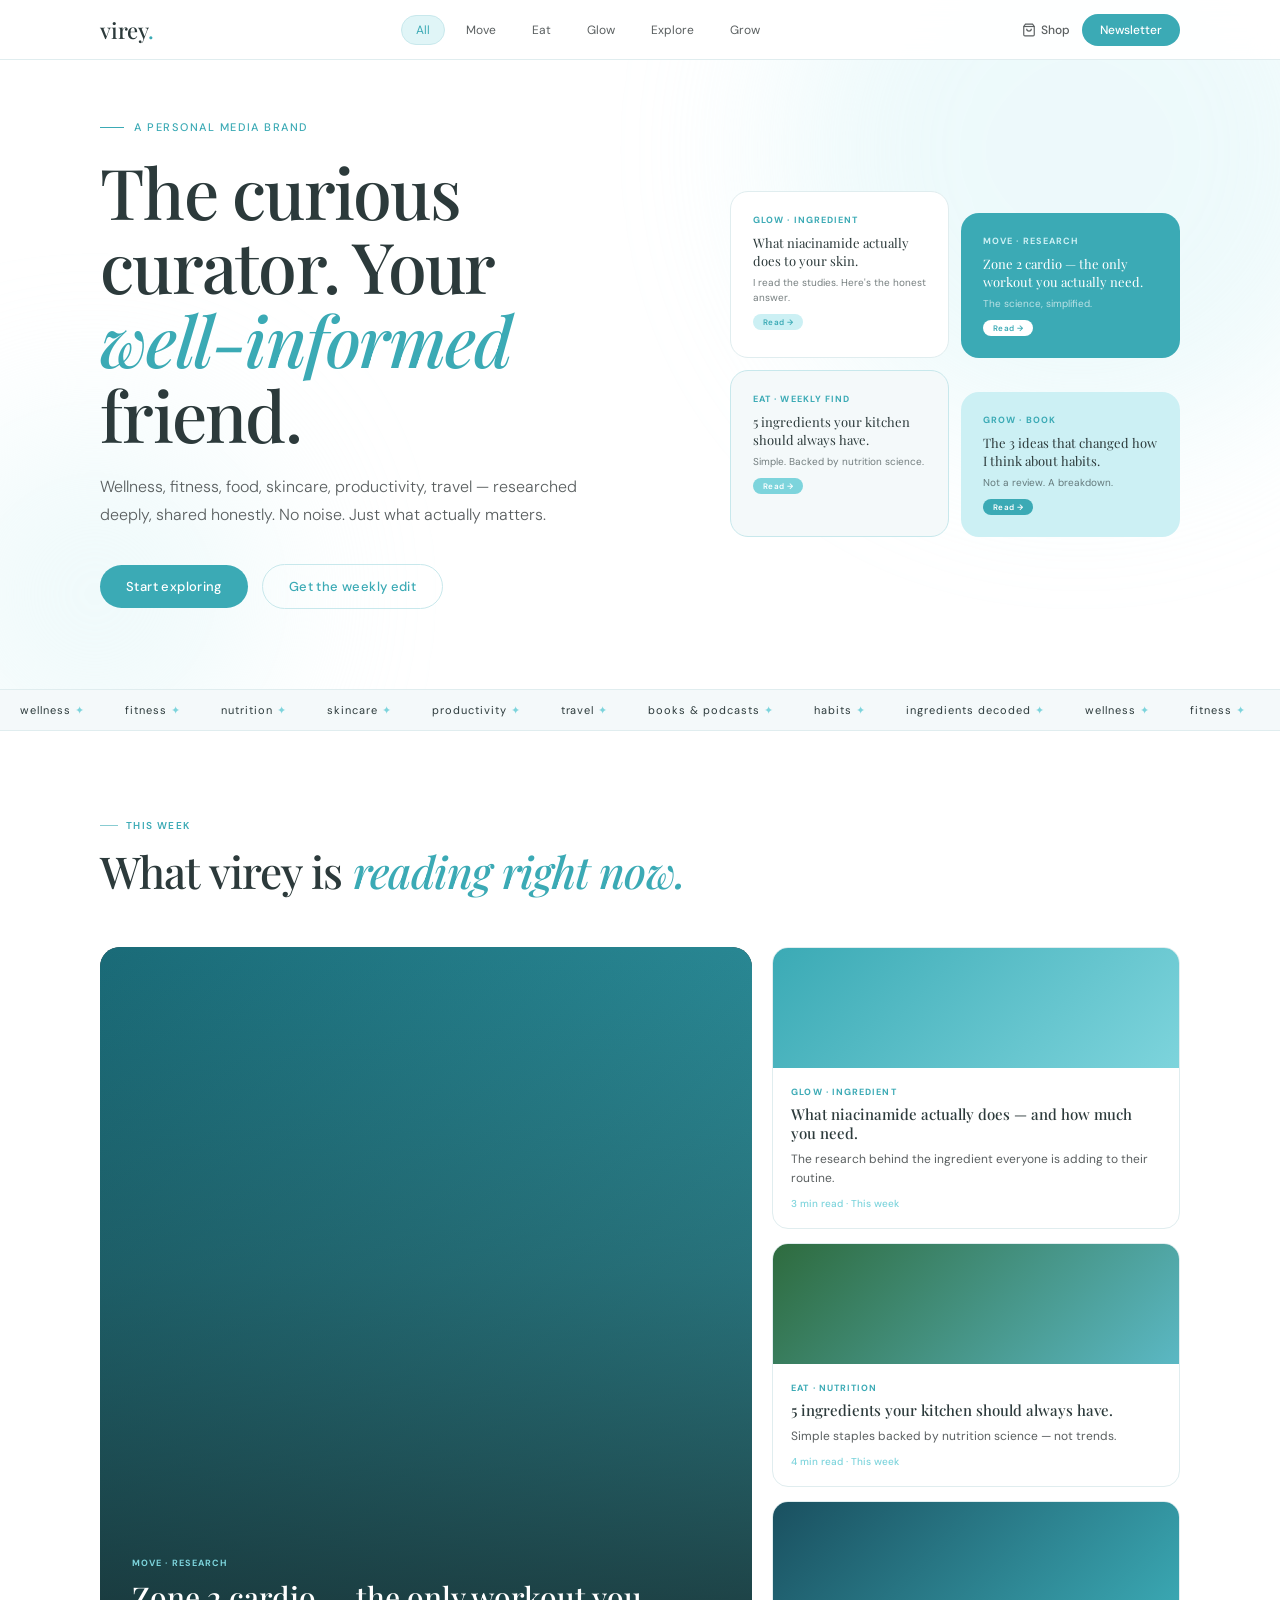
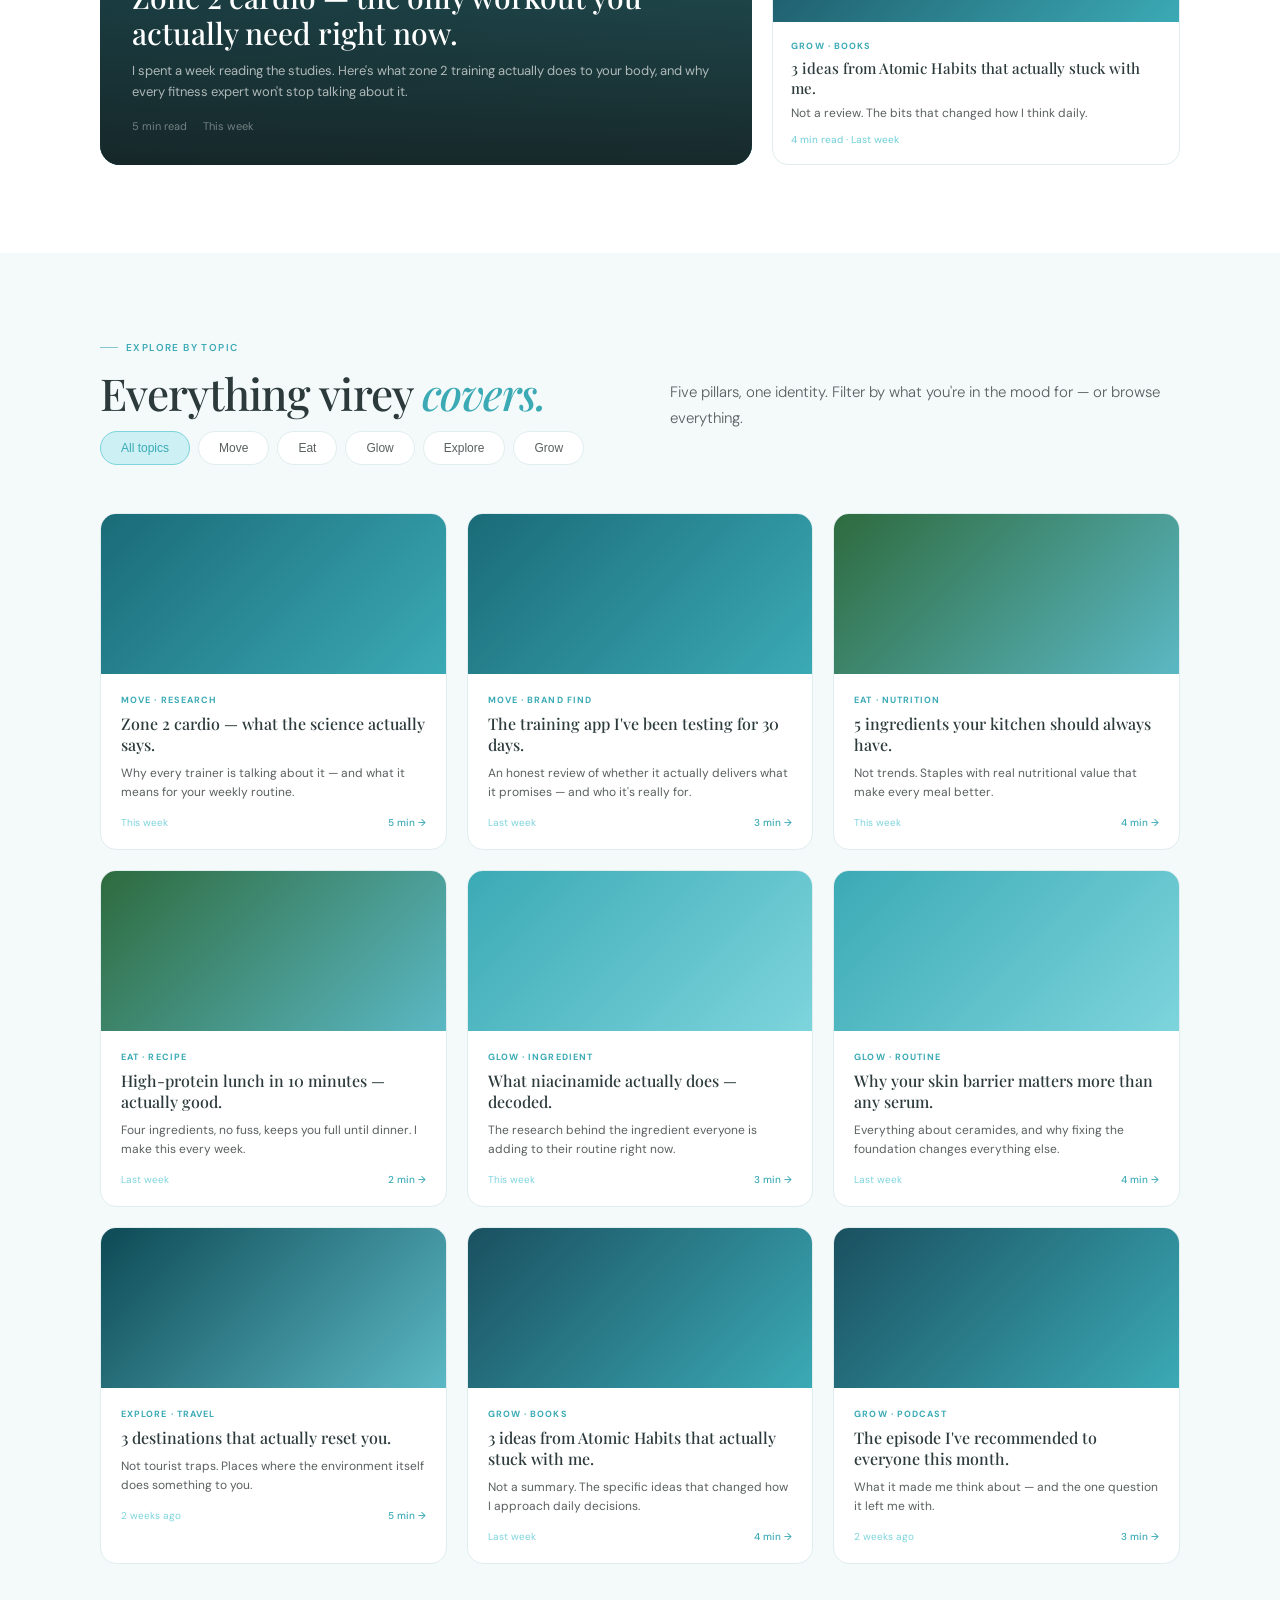
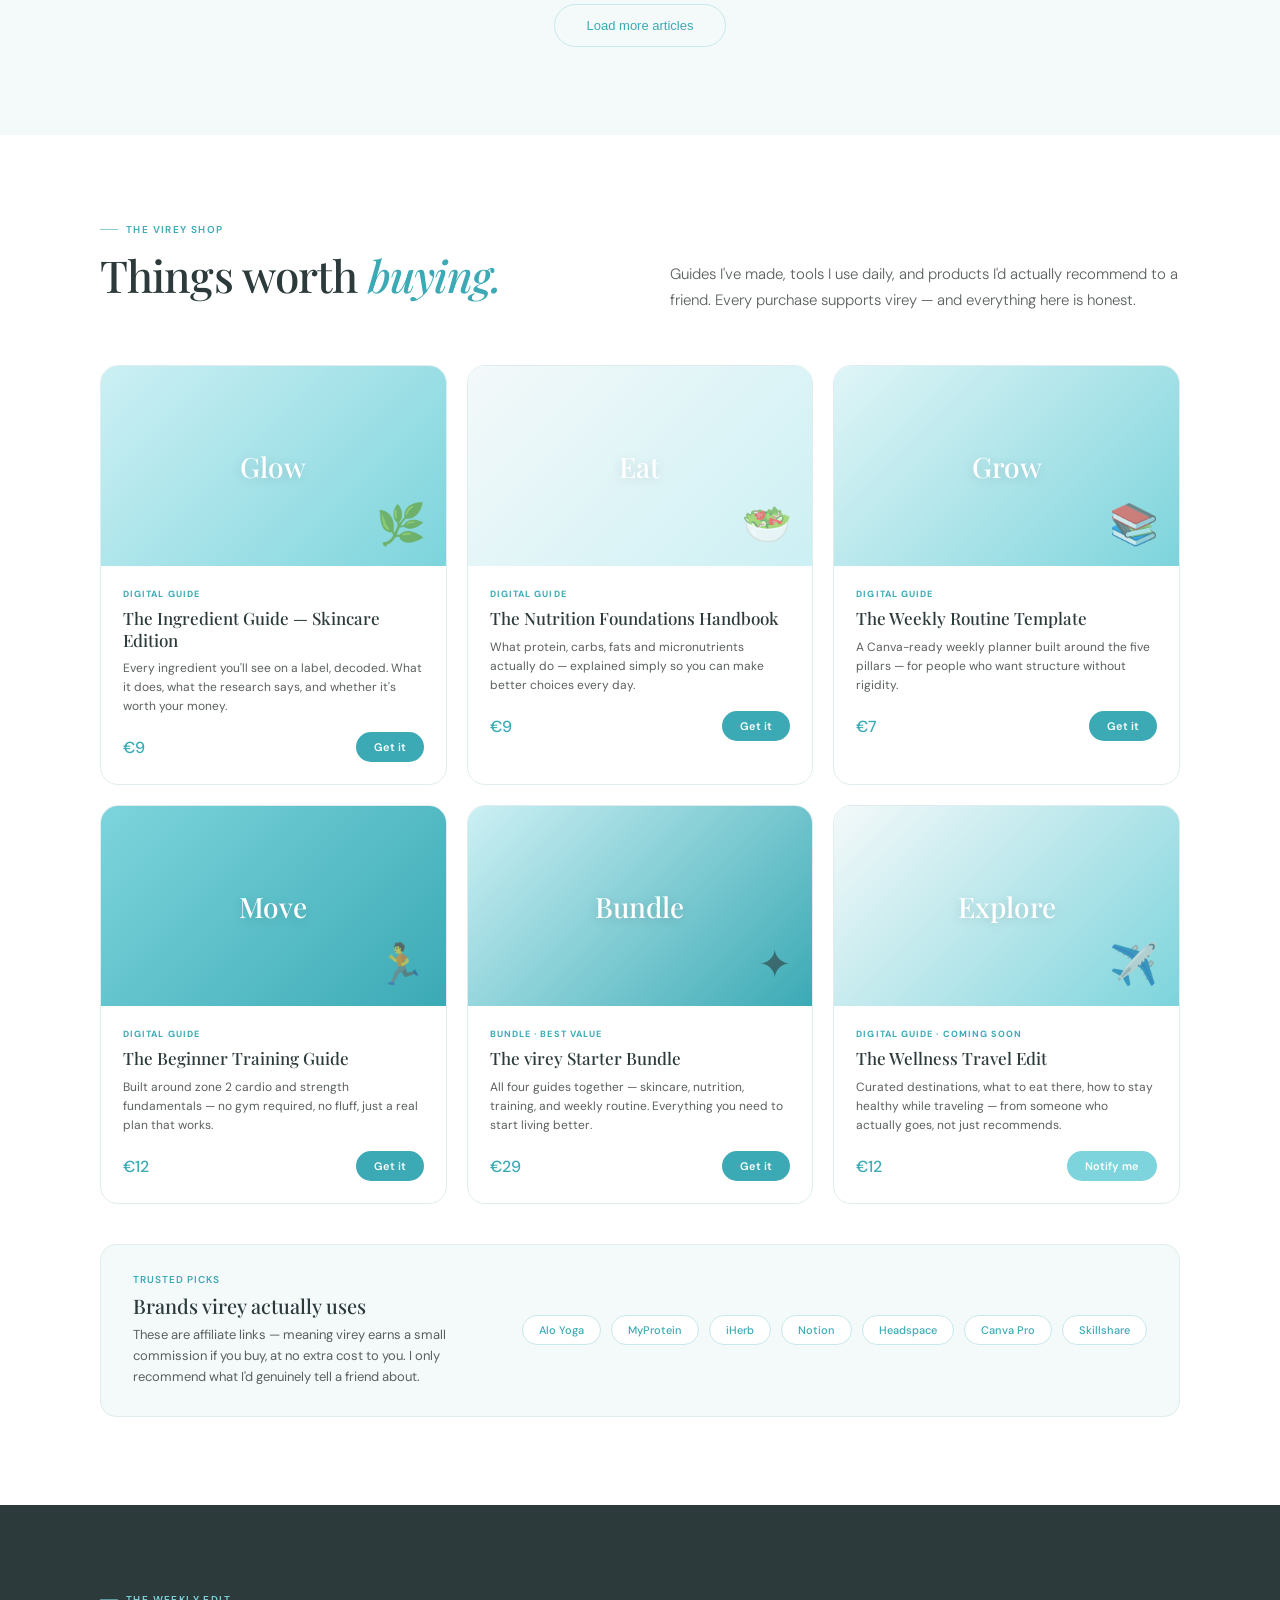
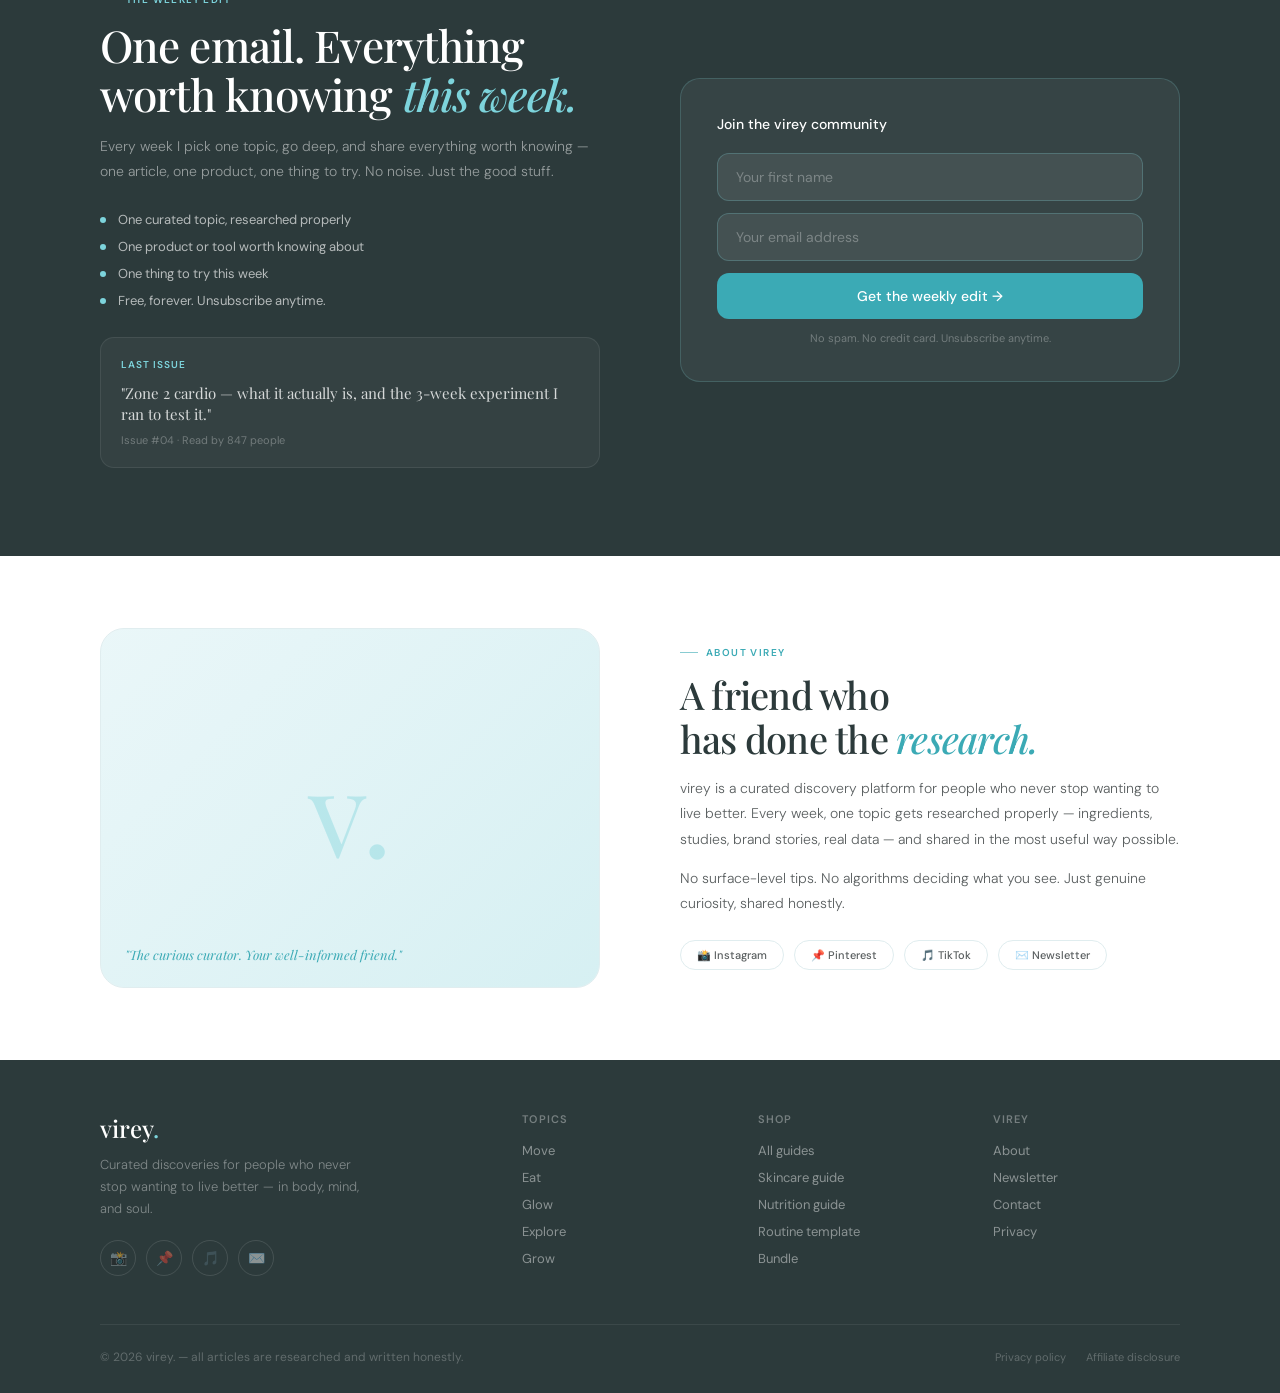
==== index.html @ cb84875c "Change nav logo link from root to index.html" ====
<!DOCTYPE html>
<html lang="en">
<head>
  <meta charset="UTF-8">
  <meta name="viewport" content="width=device-width, initial-scale=1.0">
  <title>virey.</title>
 
  <!-- Google Fonts: Playfair Display (headings) + DM Sans (body) -->
  <link rel="preconnect" href="https://fonts.googleapis.com">
  <link rel="preconnect" href="https://fonts.gstatic.com" crossorigin>
  <link href="https://fonts.googleapis.com/css2?family=Playfair+Display:ital,wght@0,400;0,500;0,700;1,400;1,500&family=DM+Sans:ital,wght@0,300;0,400;0,500;1,300&display=swap" rel="stylesheet">
 
  <!-- All visual styles live in styles.css -->
  <link rel="stylesheet" href="styles.css">
</head>
<body>
 
 
  <!-- 
       NAVIGATION
       Fixed top bar. Contains:
       - Brand logo (virey.)
       - Topic filter pills (All / Move / Eat / Glow / Explore / Grow)
       - Shop icon link + Subscribe free button
       Clicking a topic pill calls filterTopic() in the JS below.
 -->
  <nav class="nav">
    <div class="container nav-inner">
 
      <!-- Brand logo -->
      <a href="index.html" class="nav-logo">virey<span>.</span></a>
 
      <!-- Topic filter pills -->
      <div class="nav-topics">
        <span class="nav-topic active" onclick="filterTopic('all')">All</span>
        <span class="nav-topic" onclick="filterTopic('move')">Move</span>
        <span class="nav-topic" onclick="filterTopic('eat')">Eat</span>
        <span class="nav-topic" onclick="filterTopic('glow')">Glow</span>
        <span class="nav-topic" onclick="filterTopic('explore')">Explore</span>
        <span class="nav-topic" onclick="filterTopic('grow')">Grow</span>
      </div>
 
      <!-- Shop + Subscribe -->
      <div class="nav-right">
        <a href="#shop" class="nav-shop">
          <svg width="14" height="14" viewBox="0 0 24 24" fill="none" stroke="currentColor" stroke-width="2">
            <path d="M6 2L3 6v14a2 2 0 002 2h14a2 2 0 002-2V6l-3-4z"/>
            <line x1="3" y1="6" x2="21" y2="6"/>
            <path d="M16 10a4 4 0 01-8 0"/>
          </svg>
          Shop
        </a>
        <a href="#newsletter" class="nav-subscribe">Newsletter</a>
      </div>
 
    </div>
  </nav>
 
 
  <!-- 
       HERO SECTION
       Full-height opening section with:
       - Left: eyebrow label, main headline, subtitle, CTA buttons
       - Right: 4 floating mini content preview cards
       Decorative blurred blobs sit behind the content.
        -->
  <section class="hero">
 
    <!-- Decorative background blobs (pointer-events:none in CSS) -->
    <div class="hero-blob blob1"></div>
    <div class="hero-blob blob2"></div>
 
    <div class="container">
      <div class="hero-inner">
 
        <!-- Left column: headline and CTAs -->
        <div>
          <div class="hero-eyebrow reveal">
            <span class="hero-eyebrow-text">A personal media brand</span>
          </div>
 
          <h1 class="hero-h1 reveal rd1">
            The curious<br>
            curator. Your<br>
            <em>well-informed</em><br>
            friend.
          </h1>
 
          <p class="hero-p reveal rd2">
            Wellness, fitness, food, skincare, productivity, travel —
            researched deeply, shared honestly. No noise. Just what actually matters.
          </p>
 
          <div class="hero-ctas reveal rd3">
            <a href="#topics" class="btn btn-fill">Start exploring</a>
            <a href="#newsletter" class="btn btn-outline">Get the weekly edit</a>
          </div>
        </div>
 
        <!-- Right column: 4 floating content preview cards -->
        <!-- Each card opens a full article modal on click -->
        <div class="hero-right reveal rd2">
 
          <!-- Card 1: Glow / white -->
          <div class="hcard hc1" onclick="openModal('glow1')">
            <div class="hcard-tag">Glow · ingredient</div>
            <div class="hcard-title">What niacinamide actually does to your skin.</div>
            <div class="hcard-body">I read the studies. Here's the honest answer.</div>
            <span class="hcard-pill">Read →</span>
          </div>
 
          <!-- Card 2: Move / ocean (teal) — offset lower -->
          <div class="hcard hc2" onclick="openModal('move1')">
            <div class="hcard-tag">Move · research</div>
            <div class="hcard-title">Zone 2 cardio — the only workout you actually need.</div>
            <div class="hcard-body">The science, simplified.</div>
            <span class="hcard-pill">Read →</span>
          </div>
 
          <!-- Card 3: Eat / ice blue -->
          <div class="hcard hc3" onclick="openModal('eat1')">
            <div class="hcard-tag">Eat · weekly find</div>
            <div class="hcard-title">5 ingredients your kitchen should always have.</div>
            <div class="hcard-body">Simple. Backed by nutrition science.</div>
            <span class="hcard-pill">Read →</span>
          </div>
 
          <!-- Card 4: Grow / celeste — offset lower -->
          <div class="hcard hc4" onclick="openModal('grow1')">
            <div class="hcard-tag">Grow · book</div>
            <div class="hcard-title">The 3 ideas that changed how I think about habits.</div>
            <div class="hcard-body">Not a review. A breakdown.</div>
            <span class="hcard-pill">Read →</span>
          </div>
 
        </div><!-- /hero-right -->
      </div><!-- /hero-inner -->
    </div><!-- /container -->
  </section><!-- /hero -->
 
 
  <!-- 
       TICKER / MARQUEE STRIP
       Continuously scrolling row of topic keywords between
       the hero and the featured articles section.
       Items are duplicated to create a seamless infinite loop
       — the CSS animates translateX(-50%) so it loops perfectly.
        -->
  <div class="ticker">
    <div class="ticker-track">
      <!-- First set of items -->
      <span class="ticker-item">wellness<span class="ticker-star"> ✦</span></span>
      <span class="ticker-item">fitness<span class="ticker-star"> ✦</span></span>
      <span class="ticker-item">nutrition<span class="ticker-star"> ✦</span></span>
      <span class="ticker-item">skincare<span class="ticker-star"> ✦</span></span>
      <span class="ticker-item">productivity<span class="ticker-star"> ✦</span></span>
      <span class="ticker-item">travel<span class="ticker-star"> ✦</span></span>
      <span class="ticker-item">books &amp; podcasts<span class="ticker-star"> ✦</span></span>
      <span class="ticker-item">habits<span class="ticker-star"> ✦</span></span>
      <span class="ticker-item">ingredients decoded<span class="ticker-star"> ✦</span></span>
      <!-- Second set (identical duplicate — required for seamless loop) -->
      <span class="ticker-item">wellness<span class="ticker-star"> ✦</span></span>
      <span class="ticker-item">fitness<span class="ticker-star"> ✦</span></span>
      <span class="ticker-item">nutrition<span class="ticker-star"> ✦</span></span>
      <span class="ticker-item">skincare<span class="ticker-star"> ✦</span></span>
      <span class="ticker-item">productivity<span class="ticker-star"> ✦</span></span>
      <span class="ticker-item">travel<span class="ticker-star"> ✦</span></span>
      <span class="ticker-item">books &amp; podcasts<span class="ticker-star"> ✦</span></span>
      <span class="ticker-item">habits<span class="ticker-star"> ✦</span></span>
      <span class="ticker-item">ingredients decoded<span class="ticker-star"> ✦</span></span>
      <!-- Third set (extra width to avoid gap on wide screens) -->
      <span class="ticker-item">wellness<span class="ticker-star"> ✦</span></span>
      <span class="ticker-item">fitness<span class="ticker-star"> ✦</span></span>
      <span class="ticker-item">nutrition<span class="ticker-star"> ✦</span></span>
      <span class="ticker-item">skincare<span class="ticker-star"> ✦</span></span>
      <span class="ticker-item">productivity<span class="ticker-star"> ✦</span></span>
      <span class="ticker-item">travel<span class="ticker-star"> ✦</span></span>
      <span class="ticker-item">books &amp; podcasts<span class="ticker-star"> ✦</span></span>
      <span class="ticker-item">habits<span class="ticker-star"> ✦</span></span>
      <span class="ticker-item">ingredients decoded<span class="ticker-star"> ✦</span></span>
      <!-- Fourth set -->
      <span class="ticker-item">wellness<span class="ticker-star"> ✦</span></span>
      <span class="ticker-item">fitness<span class="ticker-star"> ✦</span></span>
      <span class="ticker-item">nutrition<span class="ticker-star"> ✦</span></span>
      <span class="ticker-item">skincare<span class="ticker-star"> ✦</span></span>
      <span class="ticker-item">productivity<span class="ticker-star"> ✦</span></span>
      <span class="ticker-item">travel<span class="ticker-star"> ✦</span></span>
      <span class="ticker-item">books &amp; podcasts<span class="ticker-star"> ✦</span></span>
      <span class="ticker-item">habits<span class="ticker-star"> ✦</span></span>
      <span class="ticker-item">ingredients decoded<span class="ticker-star"> ✦</span></span>
    </div>
  </div><!-- /ticker -->
 
 
  <!-- 
       FEATURED ARTICLES SECTION
       "What virey is reading right now" — editorial layout:
       - One large hero article card on the left
       - Three smaller article cards stacked on the right
       Clicking any card opens the full article modal.
        -->
  <section class="section" id="featured">
    <div class="container">
 
      <!-- Section heading -->
      <div class="section-head reveal">
        <div class="eyebrow eye-ocean"><span class="eyebrow-text">This week</span></div>
        <h2 class="sh2">What virey is <em>reading right now.</em></h2>
      </div>
 
      <div class="featured-grid reveal rd1">
 
        <!-- Large hero article (Move topic) -->
        <div class="article-hero" onclick="openModal('move1')">
          <div class="article-hero-img move"></div><!-- gradient bg -->
          <div class="article-hero-bg"></div><!-- dark overlay -->
          <div class="article-hero-content">
            <div class="art-tag">Move · Research</div>
            <div class="art-title">Zone 2 cardio — the only workout you actually need right now.</div>
            <div class="art-desc">I spent a week reading the studies. Here's what zone 2 training actually does to your body, and why every fitness expert won't stop talking about it.</div>
            <div class="art-meta"><span>5 min read</span><span>This week</span></div>
          </div>
        </div>
 
        <!-- Three smaller side cards -->
        <div class="articles-side">
 
          <!-- Glow article -->
          <div class="article-card" onclick="openModal('glow1')">
            <div class="article-card-img glow"></div>
            <div class="article-card-body">
              <div class="art-tag">Glow · Ingredient</div>
              <div class="art-title-sm">What niacinamide actually does — and how much you need.</div>
              <div class="art-desc-sm">The research behind the ingredient everyone is adding to their routine.</div>
              <div class="art-meta-sm">3 min read · This week</div>
            </div>
          </div>
 
          <!-- Eat article -->
          <div class="article-card" onclick="openModal('eat1')">
            <div class="article-card-img eat"></div>
            <div class="article-card-body">
              <div class="art-tag">Eat · Nutrition</div>
              <div class="art-title-sm">5 ingredients your kitchen should always have.</div>
              <div class="art-desc-sm">Simple staples backed by nutrition science — not trends.</div>
              <div class="art-meta-sm">4 min read · This week</div>
            </div>
          </div>
 
          <!-- Grow article -->
          <div class="article-card" onclick="openModal('grow1')">
            <div class="article-card-img grow"></div>
            <div class="article-card-body">
              <div class="art-tag">Grow · Books</div>
              <div class="art-title-sm">3 ideas from Atomic Habits that actually stuck with me.</div>
              <div class="art-desc-sm">Not a review. The bits that changed how I think daily.</div>
              <div class="art-meta-sm">4 min read · Last week</div>
            </div>
          </div>
 
        </div><!-- /articles-side -->
      </div><!-- /featured-grid -->
    </div>
  </section><!-- /featured -->
 
 
  <!-- 
       TOPICS / BROWSE BY SECTION
       Filter buttons let readers browse by topic.
       Clicking a button calls filterTopic() which shows/hides
       cards based on their data-topic attribute.
       Order: All → Move → Eat → Glow → Explore → Grow
        -->
  <section class="section section-alt" id="topics">
    <div class="container">
 
      <!-- Section heading (split: title left, description right) -->
      <div class="section-head-split reveal">
        <div>
          <div class="eyebrow eye-ocean"><span class="eyebrow-text">Explore by topic</span></div>
          <h2 class="sh2">Everything virey <em>covers.</em></h2>
        </div>
        <p class="sp">Five pillars, one identity. Filter by what you're in the mood for — or browse everything.</p>
      </div>
 
      <!-- Topic filter buttons -->
      <div class="topics-nav reveal rd1">
        <button class="topic-btn active" onclick="filterTopic('all',this)">All topics</button>
        <button class="topic-btn" onclick="filterTopic('move',this)">Move</button>
        <button class="topic-btn" onclick="filterTopic('eat',this)">Eat</button>
        <button class="topic-btn" onclick="filterTopic('glow',this)">Glow</button>
        <button class="topic-btn" onclick="filterTopic('explore',this)">Explore</button>
        <button class="topic-btn" onclick="filterTopic('grow',this)">Grow</button>
      </div>
 
      <!-- Article cards grid — data-topic controls filter behaviour -->
      <div class="articles-grid" id="articlesGrid">
 
        <!-- MOVE articles -->
        <div class="ag-card reveal" data-topic="move" onclick="openModal('move1')">
          <div class="ag-img move"></div>
          <div class="ag-body">
            <div class="ag-tag">Move · Research</div>
            <div class="ag-title">Zone 2 cardio — what the science actually says.</div>
            <div class="ag-desc">Why every trainer is talking about it — and what it means for your weekly routine.</div>
            <div class="ag-meta"><span class="ag-date">This week</span><span class="ag-read">5 min →</span></div>
          </div>
        </div>
 
        <div class="ag-card reveal rd1" data-topic="move" onclick="openModal('move2')">
          <div class="ag-img move"></div>
          <div class="ag-body">
            <div class="ag-tag">Move · Brand find</div>
            <div class="ag-title">The training app I've been testing for 30 days.</div>
            <div class="ag-desc">An honest review of whether it actually delivers what it promises — and who it's really for.</div>
            <div class="ag-meta"><span class="ag-date">Last week</span><span class="ag-read">3 min →</span></div>
          </div>
        </div>
 
        <!-- EAT articles -->
        <div class="ag-card reveal rd2" data-topic="eat" onclick="openModal('eat1')">
          <div class="ag-img eat"></div>
          <div class="ag-body">
            <div class="ag-tag">Eat · Nutrition</div>
            <div class="ag-title">5 ingredients your kitchen should always have.</div>
            <div class="ag-desc">Not trends. Staples with real nutritional value that make every meal better.</div>
            <div class="ag-meta"><span class="ag-date">This week</span><span class="ag-read">4 min →</span></div>
          </div>
        </div>
 
        <div class="ag-card reveal rd3" data-topic="eat" onclick="openModal('eat2')">
          <div class="ag-img eat"></div>
          <div class="ag-body">
            <div class="ag-tag">Eat · Recipe</div>
            <div class="ag-title">High-protein lunch in 10 minutes — actually good.</div>
            <div class="ag-desc">Four ingredients, no fuss, keeps you full until dinner. I make this every week.</div>
            <div class="ag-meta"><span class="ag-date">Last week</span><span class="ag-read">2 min →</span></div>
          </div>
        </div>
 
        <!-- GLOW articles -->
        <div class="ag-card reveal rd4" data-topic="glow" onclick="openModal('glow1')">
          <div class="ag-img glow"></div>
          <div class="ag-body">
            <div class="ag-tag">Glow · Ingredient</div>
            <div class="ag-title">What niacinamide actually does — decoded.</div>
            <div class="ag-desc">The research behind the ingredient everyone is adding to their routine right now.</div>
            <div class="ag-meta"><span class="ag-date">This week</span><span class="ag-read">3 min →</span></div>
          </div>
        </div>
 
        <div class="ag-card reveal rd5" data-topic="glow" onclick="openModal('glow2')">
          <div class="ag-img glow"></div>
          <div class="ag-body">
            <div class="ag-tag">Glow · Routine</div>
            <div class="ag-title">Why your skin barrier matters more than any serum.</div>
            <div class="ag-desc">Everything about ceramides, and why fixing the foundation changes everything else.</div>
            <div class="ag-meta"><span class="ag-date">Last week</span><span class="ag-read">4 min →</span></div>
          </div>
        </div>
 
        <!-- EXPLORE article -->
        <div class="ag-card reveal" data-topic="explore" onclick="openModal('explore1')">
          <div class="ag-img explore"></div>
          <div class="ag-body">
            <div class="ag-tag">Explore · Travel</div>
            <div class="ag-title">3 destinations that actually reset you.</div>
            <div class="ag-desc">Not tourist traps. Places where the environment itself does something to you.</div>
            <div class="ag-meta"><span class="ag-date">2 weeks ago</span><span class="ag-read">5 min →</span></div>
          </div>
        </div>
 
        <!-- GROW articles -->
        <div class="ag-card reveal rd1" data-topic="grow" onclick="openModal('grow1')">
          <div class="ag-img grow"></div>
          <div class="ag-body">
            <div class="ag-tag">Grow · Books</div>
            <div class="ag-title">3 ideas from Atomic Habits that actually stuck with me.</div>
            <div class="ag-desc">Not a summary. The specific ideas that changed how I approach daily decisions.</div>
            <div class="ag-meta"><span class="ag-date">Last week</span><span class="ag-read">4 min →</span></div>
          </div>
        </div>
 
        <div class="ag-card reveal rd2" data-topic="grow" onclick="openModal('grow2')">
          <div class="ag-img grow"></div>
          <div class="ag-body">
            <div class="ag-tag">Grow · Podcast</div>
            <div class="ag-title">The episode I've recommended to everyone this month.</div>
            <div class="ag-desc">What it made me think about — and the one question it left me with.</div>
            <div class="ag-meta"><span class="ag-date">2 weeks ago</span><span class="ag-read">3 min →</span></div>
          </div>
        </div>
 
      </div><!-- /articlesGrid -->
 
      <button class="load-more reveal" onclick="alert('More articles coming weekly — subscribe to never miss one.')">
        Load more articles
      </button>
 
    </div>
  </section><!-- /topics -->
 
 
  <!-- 
       SHOP / STOREFRONT SECTION
       Digital guides for purchase + trusted affiliate brands.
       openShop() connects to Gumroad or Stan Store.
       Replace the alert() calls with real product URLs.
        -->
  <section class="section" id="shop">
    <div class="container">
 
      <!-- Section intro (split heading) -->
      <div class="shop-intro">
        <div class="reveal">
          <div class="eyebrow eye-ocean"><span class="eyebrow-text">The virey shop</span></div>
          <h2 class="sh2">Things worth <em>buying.</em></h2>
        </div>
        <p class="sp reveal">Guides I've made, tools I use daily, and products I'd actually recommend to a friend. Every purchase supports virey — and everything here is honest.</p>
      </div>
 
      <!-- Product cards grid (3 columns) -->
      <div class="shop-grid">
 
        <!-- Guide 1: Glow / Skincare Ingredients -->
        <div class="shop-card reveal" onclick="openShop('guide1')">
          <div class="shop-img s1"><div class="shop-img-label">Glow</div><span class="shop-img-icon">🌿</span></div>
          <div class="shop-body">
            <div class="shop-category">Digital guide</div>
            <div class="shop-name">The Ingredient Guide — Skincare Edition</div>
            <div class="shop-desc">Every ingredient you'll see on a label, decoded. What it does, what the research says, and whether it's worth your money.</div>
            <div class="shop-footer"><span class="shop-price">€9</span><span class="shop-btn">Get it</span></div>
          </div>
        </div>
 
        <!-- Guide 2: Eat / Nutrition -->
        <div class="shop-card reveal rd1" onclick="openShop('guide2')">
          <div class="shop-img s2"><div class="shop-img-label">Eat</div><span class="shop-img-icon">🥗</span></div>
          <div class="shop-body">
            <div class="shop-category">Digital guide</div>
            <div class="shop-name">The Nutrition Foundations Handbook</div>
            <div class="shop-desc">What protein, carbs, fats and micronutrients actually do — explained simply so you can make better choices every day.</div>
            <div class="shop-footer"><span class="shop-price">€9</span><span class="shop-btn">Get it</span></div>
          </div>
        </div>
 
        <!-- Guide 3: Grow / Routine Template -->
        <div class="shop-card reveal rd2" onclick="openShop('guide3')">
          <div class="shop-img s3"><div class="shop-img-label">Grow</div><span class="shop-img-icon">📚</span></div>
          <div class="shop-body">
            <div class="shop-category">Digital guide</div>
            <div class="shop-name">The Weekly Routine Template</div>
            <div class="shop-desc">A Canva-ready weekly planner built around the five pillars — for people who want structure without rigidity.</div>
            <div class="shop-footer"><span class="shop-price">€7</span><span class="shop-btn">Get it</span></div>
          </div>
        </div>
 
        <!-- Guide 4: Move / Training -->
        <div class="shop-card reveal rd3" onclick="openShop('guide4')">
          <div class="shop-img s4"><div class="shop-img-label">Move</div><span class="shop-img-icon">🏃</span></div>
          <div class="shop-body">
            <div class="shop-category">Digital guide</div>
            <div class="shop-name">The Beginner Training Guide</div>
            <div class="shop-desc">Built around zone 2 cardio and strength fundamentals — no gym required, no fluff, just a real plan that works.</div>
            <div class="shop-footer"><span class="shop-price">€12</span><span class="shop-btn">Get it</span></div>
          </div>
        </div>
 
        <!-- Guide 5: Bundle (best value) -->
        <div class="shop-card reveal rd4" onclick="openShop('guide5')">
          <div class="shop-img s5"><div class="shop-img-label">Bundle</div><span class="shop-img-icon">✦</span></div>
          <div class="shop-body">
            <div class="shop-category">Bundle · Best value</div>
            <div class="shop-name">The virey Starter Bundle</div>
            <div class="shop-desc">All four guides together — skincare, nutrition, training, and weekly routine. Everything you need to start living better.</div>
            <div class="shop-footer"><span class="shop-price">€29</span><span class="shop-btn">Get it</span></div>
          </div>
        </div>
 
        <!-- Guide 6: Explore / Travel (coming soon) -->
        <div class="shop-card reveal rd5" onclick="openShop('guide6')">
          <div class="shop-img s6"><div class="shop-img-label">Explore</div><span class="shop-img-icon">✈️</span></div>
          <div class="shop-body">
            <div class="shop-category">Digital guide · Coming soon</div>
            <div class="shop-name">The Wellness Travel Edit</div>
            <div class="shop-desc">Curated destinations, what to eat there, how to stay healthy while traveling — from someone who actually goes, not just recommends.</div>
            <div class="shop-footer">
              <span class="shop-price">€12</span>
              <span class="shop-btn" style="background:var(--sky)">Notify me</span>
            </div>
          </div>
        </div>
 
      </div><!-- /shop-grid -->
 
      <!-- Affiliate brands strip -->
      <!-- Replace the alert() calls with real affiliate URLs -->
      <div class="shop-affiliate reveal">
        <div class="shop-aff-text">
          <div class="shop-aff-label">Trusted picks</div>
          <div class="shop-aff-title">Brands virey actually uses</div>
          <div class="shop-aff-desc">These are affiliate links — meaning virey earns a small commission if you buy, at no extra cost to you. I only recommend what I'd genuinely tell a friend about.</div>
        </div>
        <div class="aff-brands">
          <span class="aff-brand" onclick="alert('Alo Yoga affiliate link')">Alo Yoga</span>
          <span class="aff-brand" onclick="alert('MyProtein affiliate link')">MyProtein</span>
          <span class="aff-brand" onclick="alert('iHerb affiliate link')">iHerb</span>
          <span class="aff-brand" onclick="alert('Notion affiliate link')">Notion</span>
          <span class="aff-brand" onclick="alert('Headspace affiliate link')">Headspace</span>
          <span class="aff-brand" onclick="alert('Canva Pro affiliate link')">Canva Pro</span>
          <span class="aff-brand" onclick="alert('Skillshare affiliate link')">Skillshare</span>
        </div>
      </div>
 
    </div>
  </section><!-- /shop -->
 
 
  <!-- 
       NEWSLETTER SECTION
       Dark background with:
       - Left: description, benefit bullets, last issue preview
       - Right: email signup form (calls subscribeNewsletter())
       Connect the form to a real email provider (Mailchimp,
       Substack, Kit etc.) by replacing subscribeNewsletter().
        -->
  <section class="newsletter" id="newsletter">
    <div class="container">
      <div class="nl-inner">
 
        <!-- Left column: description and perks -->
        <div class="nl-left">
          <div class="eyebrow reveal"><span class="eyebrow-text eye-sky">The weekly edit</span></div>
          <h2 class="nl-h2 reveal rd1">One email. Everything<br>worth knowing <em>this week.</em></h2>
          <p class="nl-p reveal rd2">Every week I pick one topic, go deep, and share everything worth knowing — one article, one product, one thing to try. No noise. Just the good stuff.</p>
 
          <div class="nl-perks reveal rd3">
            <div class="nl-perk"><div class="nl-perk-dot"></div>One curated topic, researched properly</div>
            <div class="nl-perk"><div class="nl-perk-dot"></div>One product or tool worth knowing about</div>
            <div class="nl-perk"><div class="nl-perk-dot"></div>One thing to try this week</div>
            <div class="nl-perk"><div class="nl-perk-dot"></div>Free, forever. Unsubscribe anytime.</div>
          </div>
 
          <!-- Preview of the last issue sent -->
          <div class="nl-preview reveal rd4">
            <div class="nl-prev-label">Last issue</div>
            <div class="nl-prev-issue">"Zone 2 cardio — what it actually is, and the 3-week experiment I ran to test it."</div>
            <div class="nl-prev-meta">Issue #04 · Read by 847 people</div>
          </div>
        </div>
 
        <!-- Right column: signup form -->
        <div class="nl-right reveal rd2">
          <div class="nl-form-card">
            <div class="nl-form-label">Join the virey community</div>
            <input class="nl-input" type="text" placeholder="Your first name">
            <input class="nl-input" type="email" placeholder="Your email address">
            <button class="nl-submit" onclick="subscribeNewsletter()">Get the weekly edit →</button>
            <p class="nl-small">No spam. No credit card. Unsubscribe anytime.</p>
          </div>
        </div>
 
      </div><!-- /nl-inner -->
    </div>
  </section><!-- /newsletter -->
 
 
  <!-- 
       ABOUT SECTION
       Two-column layout:
       - Left: decorative "v." monogram box
       - Right: brand description + social platform links
        -->
  <section class="about-strip" id="about">
    <div class="container">
      <div class="about-inner">
 
        <!-- Left: decorative monogram box -->
        <div class="about-img-area reveal">
          <div class="about-img-bg"></div><!-- gradient wash -->
          <div class="about-monogram">v.</div>
          <div class="about-tagline">"The curious curator. Your well-informed friend."</div>
        </div>
 
        <!-- Right: brand description -->
        <div class="reveal rd2">
          <div class="eyebrow eye-ocean"><span class="eyebrow-text">About virey</span></div>
          <h2 class="about-h2">A friend who<br>has done the <em>research.</em></h2>
          <p class="about-p">virey is a curated discovery platform for people who never stop wanting to live better. Every week, one topic gets researched properly — ingredients, studies, brand stories, real data — and shared in the most useful way possible.</p>
          <p class="about-p">No surface-level tips. No algorithms deciding what you see. Just genuine curiosity, shared honestly.</p>
 
          <!-- Platform social links — update href values with real URLs -->
          <div class="about-platforms">
            <a href="https://www.instagram.com/virey.app/" target="_blank" class="plat-pill">📸 Instagram</a>
            <a href="#" class="plat-pill">📌 Pinterest</a>
            <a href="#" class="plat-pill">🎵 TikTok</a>
            <a href="#newsletter" class="plat-pill">✉️ Newsletter</a>
          </div>
        </div>
 
      </div><!-- /about-inner -->
    </div>
  </section><!-- /about -->
 
 
  <!-- 
       FOOTER
       Dark background with four columns:
       1. Brand name + description + social icons
       2. Topic links (trigger filterTopic() on click)
       3. Shop guide links
       4. Site links (About, Newsletter, Contact, Privacy)
       Bottom bar: copyright + legal links
       -->
  <footer>
    <div class="container">
      <div class="footer-top">
 
        <!-- Column 1: Brand -->
        <div>
          <div class="footer-brand-name">virey<span>.</span></div>
          <div class="footer-brand-desc">Curated discoveries for people who never stop wanting to live better — in body, mind, and soul.</div>
          <div class="footer-socials">
            <a href="https://www.instagram.com/virey.app/" target="_blank" class="fsoc">📸</a>
            <a href="#" class="fsoc">📌</a>
            <a href="#" class="fsoc">🎵</a>
            <a href="#newsletter" class="fsoc">✉️</a>
          </div>
        </div>
 
        <!-- Column 2: Topics — same order as nav (Explore before Grow) -->
        <div>
          <div class="footer-col-title">Topics</div>
          <div class="footer-links">
            <a href="#" onclick="filterTopic('move',null);return false;">Move</a>
            <a href="#" onclick="filterTopic('eat',null);return false;">Eat</a>
            <a href="#" onclick="filterTopic('glow',null);return false;">Glow</a>
            <a href="#" onclick="filterTopic('explore',null);return false;">Explore</a>
            <a href="#" onclick="filterTopic('grow',null);return false;">Grow</a>
          </div>
        </div>
 
        <!-- Column 3: Shop links -->
        <div>
          <div class="footer-col-title">Shop</div>
          <div class="footer-links">
            <a href="#shop">All guides</a>
            <a href="#shop">Skincare guide</a>
            <a href="#shop">Nutrition guide</a>
            <a href="#shop">Routine template</a>
            <a href="#shop">Bundle</a>
          </div>
        </div>
 
        <!-- Column 4: Site links -->
        <div>
          <div class="footer-col-title">virey</div>
          <div class="footer-links">
            <a href="#about">About</a>
            <a href="#newsletter">Newsletter</a>
            <a href="mailto:contact@virey.co">Contact</a>
            <a href="#">Privacy</a>
          </div>
        </div>
 
      </div><!-- /footer-top -->
 
      <!-- Bottom bar -->
      <div class="footer-bottom">
        <div class="footer-copy">© 2026 virey. — all articles are researched and written honestly.</div>
        <div class="footer-legal">
          <a href="#">Privacy policy</a>
          <a href="#">Affiliate disclosure</a>
        </div>
      </div>
 
    </div>
  </footer><!-- /footer -->
 
 
  <!-- 
       ARTICLE MODAL
       Hidden by default (opacity:0, pointer-events:none).
       Opens when any article card is clicked via openModal().
       Contains a dynamic header (colour changes per topic)
       and scrollable body with article content.
       Closes on: ✕ button, click outside, or Escape key.
       -->
  <div class="modal-overlay" id="modalOverlay" onclick="closeModalOutside(event)">
    <div class="modal" id="modal">
 
      <!-- Header: coloured gradient + article tag + title -->
      <div class="modal-header" id="modalHeader">
        <div class="modal-header-bg" id="modalHeaderBg"></div><!-- JS sets gradient colour -->
        <div class="modal-header-overlay"></div><!-- dark fade overlay -->
        <button class="modal-close" onclick="closeModal()">✕</button>
        <div class="modal-header-content">
          <div class="art-tag" id="modalTag"></div>   <!-- e.g. "Move · Research" -->
          <div class="modal-header-title" id="modalTitle"></div><!-- article title -->
        </div>
      </div>
 
      <!-- Body: intro, sections, highlight, affiliate CTA (all injected by JS) -->
      <div class="modal-body" id="modalBody"></div>
 
    </div>
  </div><!-- /modal -->
 
 
  <!-- 
       JAVASCRIPT
       All interactive behaviour in one <script> block:
 
       1. articles{}      — article content database
       2. openModal()     — populates and opens the article modal
       3. closeModal()    — closes the modal, re-enables scroll
       4. closeModalOutside() — closes if user clicks the overlay
       5. openShop()      — opens a shop product (replace alerts with URLs)
       6. filterTopic()   — shows/hides article cards by topic
       7. subscribeNewsletter() — handles newsletter form submission
       8. IntersectionObserver — triggers .reveal scroll animations
       -->
  <script>
 
    /* ── 1. ARTICLE DATABASE ────────────────────────────────
       Each article has: tag, bg (gradient colour key),
       title, intro, sections[], highlight, afftext, affbtn.
       Add new articles here and create matching ag-card HTML.
       ─────────────────────────────────────────────────────── */
    const articles = {
 
      move1: {
        tag: 'Move · Research', bg: 'move',
        title: 'Zone 2 cardio — what the science actually says.',
        intro: 'I spent a week reading the studies on zone 2 training. Here is what it actually means for your body — and why it keeps coming up in every conversation about longevity.',
        sections: [
          { title: 'What zone 2 actually is', body: 'Zone 2 refers to a heart rate range — roughly 60–70% of your maximum — where you are working hard enough to breathe noticeably but can still hold a conversation. At this intensity, your body primarily burns fat for fuel and strengthens the mitochondria in your muscle cells.' },
          { title: 'Why it matters for everyone', body: 'Most people exercise either too hard or not at all. Zone 2 sits in a sweet spot: it builds aerobic base, improves metabolic health, reduces inflammation, and — crucially — you can do a lot of it without burning out. Dr Peter Attia and many longevity researchers point to it as the single most important type of exercise for long-term health.' },
          { title: 'How to find your zone', body: 'The talk test is the simplest method. If you can say a full sentence without pausing, you are in zone 2. If you can only manage a few words, you have gone too hard. A heart rate monitor makes it more precise — calculate 180 minus your age as a rough upper bound.' }
        ],
        highlight: '30–45 minutes of zone 2 cardio, three times per week, is the minimum effective dose according to most research.',
        afftext: 'Tracking your zone 2 accurately is much easier with a heart rate monitor.',
        affbtn: "See virey's top picks →"
      },
 
      move2: {
        tag: 'Move · Brand find', bg: 'move',
        title: 'The training app I tested for 30 days — honest review.',
        intro: 'I put one of the most-recommended fitness apps through a real 30-day test. Not a sponsored post. Just what actually happened.',
        sections: [
          { title: 'What I was looking for', body: 'A structured programme that adapts to your schedule without requiring a gym membership, with enough variety to stay interesting beyond week two.' },
          { title: 'What worked', body: 'The progressive overload tracking is genuinely good — it remembers your weights and nudges you forward without being aggressive. The library of movements is comprehensive and the video demos are clear enough to follow without sound.' },
          { title: 'What did not work', body: 'The nutrition recommendations felt generic. The community feature added noise rather than value. And on week three, the algorithm started repeating sessions I had already done, which broke the sense of progression.' }
        ],
        highlight: 'Best for: people returning to training who want structure without a personal trainer. Not ideal for: experienced athletes or anyone wanting advanced programming.',
        afftext: 'Affiliate link included — virey earns a small commission if you sign up.',
        affbtn: 'Try it free for 14 days →'
      },
 
      eat1: {
        tag: 'Eat · Nutrition', bg: 'eat',
        title: '5 ingredients your kitchen should always have.',
        intro: 'Not superfoods. Not trends. Five ingredients with real, well-researched nutritional value that make everything you cook easier and better.',
        sections: [
          { title: 'Extra virgin olive oil', body: 'Cold-pressed, high phenolic content, consumed daily. The research on EVOO and cardiovascular health, inflammation reduction and gut health is among the most consistent in nutrition science. It is not just a cooking fat — it is a functional food.' },
          { title: 'Tinned sardines or mackerel', body: 'The most efficient source of omega-3s available. Cheap, shelf-stable, and more sustainable than fresh fish. If you are not eating oily fish twice a week, this is the easiest fix.' },
          { title: 'Eggs', body: 'Complete protein, all nine essential amino acids, choline for brain health, and vitamin D. The cholesterol research has been thoroughly revised — for most people, eating eggs daily poses no cardiovascular risk.' },
          { title: 'Greek yoghurt', body: 'High-protein, probiotic, versatile. The fermentation process makes it easier to digest than regular dairy and adds genuine gut health benefits.' },
          { title: 'Dark leafy greens', body: 'Spinach, kale, rocket — pick one. The nitrate content alone makes them worth eating daily, particularly if you exercise. The magnesium, folate and iron are the other reasons.' }
        ],
        highlight: 'These five cover protein, healthy fats, probiotics, micronutrients and anti-inflammatory compounds. A week of meals built around them needs very little else.',
        afftext: 'The nutrition guide goes much deeper — 40 pages on macros, micronutrients and practical meal building.',
        affbtn: 'Get the nutrition guide — €9 →'
      },
 
      eat2: {
        tag: 'Eat · Recipe', bg: 'eat',
        title: 'High-protein lunch in 10 minutes — actually good.',
        intro: 'Four ingredients, no prep required, genuinely satisfying. I make a version of this every week.',
        sections: [
          { title: 'What you need', body: 'Two eggs (or a tin of tuna), half a tin of chickpeas, a handful of rocket or spinach, two tablespoons of Greek yoghurt mixed with lemon and olive oil. That is it.' },
          { title: 'Why it works nutritionally', body: 'Roughly 35–40g of protein depending on your portions, healthy fats from the olive oil, fibre from the chickpeas, and micronutrients from the greens. It keeps you full for 4–5 hours without a spike.' },
          { title: 'The one upgrade worth making', body: 'Add a soft-boiled egg on top if you have 6 extra minutes. The yolk mixes with the yoghurt dressing and makes the whole thing taste like it took effort.' }
        ],
        highlight: 'Prep time: 10 minutes. No cooking required if you use tinned tuna. Works as a desk lunch, post-workout meal, or a quick dinner.',
        afftext: 'The nutrition guide has 20 more recipes built around the same principles.',
        affbtn: 'Get the guide — €9 →'
      },
 
      glow1: {
        tag: 'Glow · Ingredient', bg: 'glow',
        title: 'What niacinamide actually does — decoded properly.',
        intro: 'Niacinamide is in almost everything right now. Here is what the research actually says it does — and whether the concentration in your product is high enough to matter.',
        sections: [
          { title: 'What it is', body: 'Niacinamide is a form of vitamin B3 that is water-soluble and well-tolerated by most skin types, including sensitive and acne-prone. It works at a cellular level and has a broad range of well-documented effects.' },
          { title: 'What the research confirms', body: 'At 2–5% concentration: reduces the appearance of enlarged pores, improves uneven skin tone, strengthens the skin barrier. At 5%+: reduces sebum production, visibly reduces hyperpigmentation, has anti-inflammatory effects. At 10%: comparable to topical antibiotics in acne research, without the resistance concerns.' },
          { title: 'What to watch out for', body: 'Many products list niacinamide on the label but use it at under 1% — below the effective threshold. Look for products that specify the percentage, or where niacinamide appears in the first five ingredients on the INCI list.' }
        ],
        highlight: 'The sweet spot for most people: 5% niacinamide, used morning and evening, gives you the barrier and pigmentation benefits without the potential flushing some people experience at higher doses.',
        afftext: 'The skincare ingredient guide breaks down 30+ ingredients with the same level of detail.',
        affbtn: 'Get the ingredient guide — €9 →'
      },
 
      glow2: {
        tag: 'Glow · Routine', bg: 'glow',
        title: 'Why your skin barrier matters more than any serum.',
        intro: 'Before adding the next serum, you need to understand the skin barrier — because if it is compromised, nothing else in your routine works properly.',
        sections: [
          { title: 'What the barrier actually is', body: 'The outermost layer of your skin functions as a physical wall — keeping moisture in and irritants out. It is made up of dead skin cells held together by lipids, primarily ceramides, cholesterol and fatty acids.' },
          { title: 'Signs it is compromised', body: 'Tightness after cleansing, redness that was not there before, sudden sensitivity to products you have always used, persistent dryness or a dull appearance. Many people are unknowingly living with a damaged barrier because they over-cleanse or use too many active ingredients.' },
          { title: 'How to repair it', body: 'Stop all exfoliants and actives for two weeks. Use only a gentle cleanser, a ceramide-heavy moisturiser, and SPF. That is the whole routine. The barrier repairs itself — you just need to stop interfering.' }
        ],
        highlight: 'The most underrated skincare ingredient is not retinol or vitamin C. It is ceramides — and most people are not using enough of them.',
        afftext: 'The full skincare guide covers barrier repair, active ingredients and how to layer products properly.',
        affbtn: 'Get the skincare guide — €9 →'
      },
 
      grow1: {
        tag: 'Grow · Books', bg: 'grow',
        title: '3 ideas from Atomic Habits that actually stuck.',
        intro: 'I am not going to summarise the whole book. These are the three specific ideas that changed how I think about daily behaviour — months after reading it.',
        sections: [
          { title: 'Identity before outcomes', body: 'The most important shift in the book: instead of setting a goal, you define who you are. "I am trying to run a 5k" versus "I am a runner." The second one shapes every small decision. You ask: what would someone like me do right now?' },
          { title: 'The two-minute rule', body: 'Any habit you want to build must be started in under two minutes. Not completed — started. The point is that beginning is the hardest part. Once you start, you usually continue. A two-minute meditation becomes a ten-minute meditation more often than not.' },
          { title: 'Environment design', body: 'Most of willpower is not willpower at all — it is friction management. The habits that stick are the ones that are easiest to do. If the running shoes are by the door, you run. If the phone is in the bedroom, you sleep. Design the environment before relying on motivation.' }
        ],
        highlight: '"Every action you take is a vote for the type of person you wish to become." This is the line I come back to most.',
        afftext: 'Atomic Habits is genuinely worth buying — affiliate link below.',
        affbtn: 'Get it on Amazon →'
      },
 
      grow2: {
        tag: 'Grow · Podcast', bg: 'grow',
        title: "The episode I've recommended to everyone this month.",
        intro: 'I listen to a lot of podcasts. This one made me pause, rewind, and take notes — and I have sent it to at least six people since.',
        sections: [
          { title: 'The episode', body: 'The conversation is about the relationship between stress, identity and physical health — specifically how chronic low-level stress manifests differently in the body than acute stress, and why most people are managing it entirely the wrong way.' },
          { title: 'The idea that hit hardest', body: 'That most modern stress is not a response to real danger — it is a response to a story we are telling ourselves about an uncertain future. And that the body cannot tell the difference. It responds the same way. That disconnect between the threat and the response is where most of the damage happens.' },
          { title: 'What I changed after listening', body: 'I started a two-minute morning check-in — not meditation exactly, just sitting with a coffee and asking: what is the actual story I am telling myself today? It sounds small. It is not.' }
        ],
        highlight: 'The one question worth sitting with: "Is what I am stressed about actually happening right now, or is it a story about what might happen?"',
        afftext: 'Headspace is what I use for the mornings when I need more than just sitting with a coffee.',
        affbtn: 'Try Headspace free →'
      },
 
      explore1: {
        tag: 'Explore · Travel', bg: 'explore',
        title: '3 destinations that actually reset you.',
        intro: 'Not tourist traps. Not Instagram backdrops. Places where the environment itself does something to you — where you come back actually different.',
        sections: [
          { title: 'The Azores, Portugal', body: 'Nine volcanic islands in the middle of the Atlantic — and almost nobody goes. The landscape is surreal: hot springs, crater lakes, black sand beaches, hydrangea-lined roads. The food is some of the best I have had in Europe. There is almost no nightlife, which is the point. You sleep, you eat, you walk. That is the whole trip.' },
          { title: 'Puglia, southern Italy, in October', body: "When the crowds are gone and the locals come back. The trulli, the olive oil, the pasta made by someone's grandmother — it is the Italy that does not make the travel guides. Rent a car, avoid the resorts, and eat wherever looks most unremarkable from the outside." },
          { title: 'Sintra, Portugal (but done differently)', body: 'Everyone goes to Sintra as a day trip from Lisbon. Stay for two nights instead. Wake up before the coaches arrive. The palaces in early morning fog, with nobody around, are genuinely otherworldly. Then leave by noon before it becomes a crowd.' }
        ],
        highlight: 'The pattern in every genuinely restorative destination: slow, sensory, no agenda. The places that reset you are the ones that ask nothing of you.',
        afftext: 'Travel health and wellness packing guide coming soon — subscribe to be notified.',
        affbtn: 'Subscribe for updates →'
      }
 
    }; /* end articles database */
 
 
    /* ── 2. OPEN ARTICLE MODAL ──────────────────────────────
       Populates the modal with content from the articles object,
       sets the header gradient colour based on topic, then opens.
       ─────────────────────────────────────────────────────── */
    function openModal(id) {
      const a = articles[id];
      if (!a) return;
 
      /* Set header text */
      document.getElementById('modalTag').textContent   = a.tag;
      document.getElementById('modalTitle').textContent = a.title;
 
      /* Set header gradient colour per topic */
      const bgMap = {
        move:    'linear-gradient(135deg, #1A6B78, #3BAAB5)',
        eat:     'linear-gradient(135deg, #2E6B3E, #5BB8C4)',
        glow:    'linear-gradient(135deg, #3BAAB5, #7DD4DC)',
        grow:    'linear-gradient(135deg, #1A5060, #3BAAB5)',
        explore: 'linear-gradient(135deg, #0D4A55, #5BB8C4)'
      };
      document.getElementById('modalHeaderBg').style.background = bgMap[a.bg] || bgMap.move;
 
      /* Build article body HTML */
      let html = `<p class="modal-intro">${a.intro}</p>`;
      a.sections.forEach(s => {
        html += `<div class="modal-section-title">${s.title}</div><p class="modal-p">${s.body}</p>`;
      });
      if (a.highlight) {
        html += `<div class="modal-highlight"><div class="modal-highlight-text">${a.highlight}</div></div>`;
      }
      html += `<div class="modal-footer">
                 <span class="modal-footer-text">${a.afftext}</span>
                 <span class="modal-aff" onclick="alert('Redirecting to recommended product...')">${a.affbtn}</span>
               </div>`;
 
      document.getElementById('modalBody').innerHTML = html;
 
      /* Open the modal */
      document.getElementById('modalOverlay').classList.add('open');
      document.body.style.overflow = 'hidden'; /* prevent background scroll */
    }
 
 
    /* ── 3. CLOSE MODAL ─────────────────────────────────────
       Removes .open class and re-enables page scrolling.
       ─────────────────────────────────────────────────────── */
    function closeModal() {
      document.getElementById('modalOverlay').classList.remove('open');
      document.body.style.overflow = '';
    }
 
 
    /* ── 4. CLOSE MODAL ON OUTSIDE CLICK ───────────────────
       Only closes if the click target is the overlay itself
       (not the modal card inside it).
       ─────────────────────────────────────────────────────── */
    function closeModalOutside(e) {
      if (e.target === document.getElementById('modalOverlay')) closeModal();
    }
 
    /* Also close modal on Escape key */
    document.addEventListener('keydown', e => {
      if (e.key === 'Escape') closeModal();
    });
 
 
    /* ── 5. OPEN SHOP PRODUCT ───────────────────────────────
       Replace the alert() calls with window.open() linking
       to the actual Gumroad or Stan Store product URLs.
       ─────────────────────────────────────────────────────── */
    function openShop(id) {
      const names = {
        guide1: 'The Ingredient Guide',
        guide2: 'Nutrition Foundations Handbook',
        guide3: 'Weekly Routine Template',
        guide4: 'Beginner Training Guide',
        guide5: 'The virey Starter Bundle',
        guide6: 'Wellness Travel Edit'
      };
      alert(`Opening ${names[id] || 'guide'} — connect this to Gumroad or Stan Store.`);
    }
 
 
    /* ── 6. FILTER TOPICS ───────────────────────────────────
       Shows/hides .ag-card elements based on their data-topic.
       Also updates active state on nav pills and filter buttons.
       Scrolls to the topics section when a filter is selected.
       ─────────────────────────────────────────────────────── */
    function filterTopic(topic, btn) {
      /* Remove active from all nav pills and buttons */
      document.querySelectorAll('.nav-topic, .topic-btn').forEach(b => b.classList.remove('active'));
 
      /* Set active on the clicked button */
      if (btn) btn.classList.add('active');
 
      /* Also highlight matching nav pill */
      document.querySelectorAll('.nav-topic').forEach(b => {
        if (b.textContent.toLowerCase().includes(topic) || topic === 'all') {
          b.classList.add('active');
        }
      });
 
      /* Show/hide article cards */
      document.querySelectorAll('.ag-card').forEach(card => {
        if (topic === 'all' || card.dataset.topic === topic) {
          card.style.display = '';
        } else {
          card.style.display = 'none';
        }
      });
 
      /* Scroll to topics section when filtering (not on 'all') */
      if (topic !== 'all') {
        document.getElementById('topics').scrollIntoView({ behavior: 'smooth' });
      }
    }
 
 
    /* ── 7. NEWSLETTER FORM ─────────────────────────────────
       Basic email validation then shows a success message.
       Replace this with a real provider integration
       (Substack embed, Mailchimp API, Kit form action, etc.)
       ─────────────────────────────────────────────────────── */
    function subscribeNewsletter() {
      const email = document.querySelector('.nl-input[type=email]').value;
      if (!email || !email.includes('@')) {
        alert('Please enter a valid email address.');
        return;
      }
      /* Replace card with success message */
      document.querySelector('.nl-form-card').innerHTML = `
        <div style="text-align:center;padding:20px 0">
          <div style="font-family:'Playfair Display',serif;font-size:22px;color:white;margin-bottom:10px;">You're in. ✦</div>
          <div style="font-size:13px;color:rgba(255,255,255,0.5);line-height:1.6;">First issue lands this Sunday. Talk soon.</div>
        </div>`;
    }
 
 
    /* ── 8. SCROLL REVEAL ANIMATIONS ────────────────────────
       IntersectionObserver watches all .reveal elements.
       When an element enters the viewport it gets .visible
       which triggers the CSS transition (fade + slide up).
       Once visible, the element is unobserved (fires once only).
       ─────────────────────────────────────────────────────── */
    const observer = new IntersectionObserver(entries => {
      entries.forEach(e => {
        if (e.isIntersecting) {
          e.target.classList.add('visible');
          observer.unobserve(e.target); /* only animate once */
        }
      });
    }, { threshold: 0.1 });
 
    document.querySelectorAll('.reveal').forEach(el => observer.observe(el));
 
  </script>
 
 
</body>
</html>
---- styles.css ----
/* ============================================================
   virey. — curated discoveries for a better life
   styles.css — all visual styles for the website
   ============================================================ */


/* ── DESIGN TOKENS ──────────────────────────────────────────
   Global colour palette and shared variables.
   Change these to retheme the entire site at once.
   ---------------------------------------------------------- */
:root {
  --white:    #FFFFFF;
  --ice:      #F4F9FA;      /* very light celeste — used for card backgrounds */
  --celeste:  #CCF0F4;      /* primary brand colour — celeste */
  --sky:      #7DD4DC;      /* mid celeste — accents, stars, highlights */
  --ocean:    #3BAAB5;      /* deep celeste — buttons, links, CTAs */
  --mist:     #E0F5F7;      /* lightest celeste wash — hover states */
  --slate:    #5A5F60;      /* body text colour */
  --ink:      #2C3A3B;      /* headings and dark sections background */
  --border:   #E0EDEF;      /* default card/section border */
  --border2:  #C8E8EC;      /* celeste-tinted border for focus states */
}


/* ── RESET & BASE ───────────────────────────────────────────
   Normalise browser defaults and set global body styles.
   ---------------------------------------------------------- */
*, *::before, *::after {
  box-sizing: border-box;
  margin: 0;
  padding: 0;
}

html {
  scroll-behavior: smooth;
}

body {
  font-family: 'DM Sans', sans-serif;
  background: var(--white);
  color: var(--ink);
  overflow-x: hidden;
}

a {
  text-decoration: none;
  color: inherit;
}


/* ── LAYOUT UTILITY ─────────────────────────────────────────
   Centred max-width container used across all sections.
   ---------------------------------------------------------- */
.container {
  max-width: 1160px;
  margin: 0 auto;
  padding: 0 40px;
}


/* ── NAVIGATION ─────────────────────────────────────────────
   Fixed top bar with logo, topic filters, and subscribe CTA.
   Uses backdrop-filter for frosted glass effect on scroll.
   ---------------------------------------------------------- */
.nav {
  position: fixed;
  top: 0; left: 0; right: 0;
  z-index: 200;
  background: rgba(255, 255, 255, 0.94);
  backdrop-filter: blur(14px);
  border-bottom: 0.5px solid var(--border);
  height: 60px;
  display: flex;
  align-items: center;
}

.nav-inner {
  display: flex;
  align-items: center;
  justify-content: space-between;
  width: 100%;
}

/* Brand name in the nav */
.nav-logo {
  font-family: 'Playfair Display', serif;
  font-size: 22px;
  font-weight: 500;
  color: var(--ink);
  letter-spacing: -0.01em;
}
.nav-logo span {
  color: var(--ocean); /* the dot after virey */
}

/* Topic pill filters (All, Move, Eat, Glow, Explore, Grow) */
.nav-topics {
  display: flex;
  gap: 6px;
}

.nav-topic {
  font-size: 12px;
  font-weight: 400;
  color: var(--slate);
  padding: 6px 14px;
  border-radius: 999px;
  border: 0.5px solid transparent;
  transition: all 0.2s;
  cursor: pointer;
}
.nav-topic:hover,
.nav-topic.active {
  background: var(--mist);
  color: var(--ocean);
  border-color: var(--border2);
}

/* Right side: shop icon link + subscribe button */
.nav-right {
  display: flex;
  gap: 12px;
  align-items: center;
}

.nav-shop {
  font-size: 12px;
  font-weight: 500;
  color: var(--slate);
  display: flex;
  align-items: center;
  gap: 5px;
  transition: color 0.2s;
}
.nav-shop:hover { color: var(--ocean); }

.nav-subscribe {
  font-size: 12px;
  font-weight: 500;
  padding: 8px 18px;
  border-radius: 999px;
  background: var(--ocean);
  color: white;
  transition: all 0.2s;
}
.nav-subscribe:hover { background: var(--ink); }


/* ── HERO SECTION ───────────────────────────────────────────
   Full-height opening section with headline on the left
   and four floating content preview cards on the right.
   ---------------------------------------------------------- */
.hero {
  padding: 120px 0 80px;
  position: relative;
  overflow: hidden;
  background: var(--white);
}

/* Decorative blurred colour blobs in the background */
.hero-blob {
  position: absolute;
  border-radius: 50%;
  filter: blur(80px);
  pointer-events: none; /* blobs must never block clicks */
}
.blob1 {
  width: 600px; height: 600px;
  background: var(--celeste);
  opacity: 0.35;
  top: -150px; right: -100px;
}
.blob2 {
  width: 350px; height: 350px;
  background: var(--mist);
  opacity: 0.5;
  bottom: -80px; left: -80px;
}

/* Two-column grid: text left, cards right */
.hero-inner {
  display: grid;
  grid-template-columns: 1.1fr 0.9fr;
  gap: 80px;
  align-items: center;
  position: relative;
  z-index: 1;
}

/* Small uppercase label above the headline */
.hero-eyebrow {
  display: flex;
  align-items: center;
  gap: 10px;
  margin-bottom: 20px;
}
.hero-eyebrow::before {
  content: '';
  width: 24px; height: 1px;
  background: var(--ocean);
}
.hero-eyebrow-text {
  font-size: 11px;
  font-weight: 500;
  letter-spacing: 0.14em;
  text-transform: uppercase;
  color: var(--ocean);
}

/* Main headline */
.hero-h1 {
  font-family: 'Playfair Display', serif;
  font-size: clamp(44px, 5.5vw, 70px);
  font-weight: 500;
  line-height: 1.06;
  letter-spacing: -0.025em;
  color: var(--ink);
  margin-bottom: 22px;
}
.hero-h1 em {
  font-style: italic;
  color: var(--ocean);
}

/* Subtitle paragraph */
.hero-p {
  font-size: 16px;
  line-height: 1.78;
  color: var(--slate);
  font-weight: 300;
  margin-bottom: 34px;
  max-width: 480px;
}

/* CTA buttons row */
.hero-ctas {
  display: flex;
  gap: 14px;
  align-items: center;
  flex-wrap: wrap;
}

/* Shared button base style */
.btn {
  display: inline-block;
  font-size: 13px;
  font-weight: 500;
  letter-spacing: 0.03em;
  padding: 13px 26px;
  border-radius: 999px;
  transition: all 0.2s;
}
.btn-fill { background: var(--ocean); color: white; }
.btn-fill:hover { background: var(--ink); transform: translateY(-2px); }
.btn-outline { border: 1.5px solid var(--border2); color: var(--ocean); background: transparent; }
.btn-outline:hover { background: var(--mist); }


/* ── HERO CARDS (right side) ────────────────────────────────
   2×2 grid of mini content preview cards that float
   up and down with a staggered animation.
   ---------------------------------------------------------- */
.hero-right {
  display: grid;
  grid-template-columns: 1fr 1fr;
  gap: 12px;
  transform: rotate(1deg); /* slight tilt for visual interest */
}

/* Each card floats independently */
.hcard {
  border-radius: 18px;
  padding: 22px;
  position: relative;
  z-index: 1;
  cursor: pointer;
  animation: float 5s ease-in-out infinite;
}
/* Stagger the float timing so cards move at different speeds */
.hcard:nth-child(2) { animation-delay: -1.5s; margin-top: 22px; }
.hcard:nth-child(3) { animation-delay: -3s; }
.hcard:nth-child(4) { animation-delay: -4.5s; margin-top: 22px; }

@keyframes float {
  0%, 100% { transform: translateY(0px); }
  50%       { transform: translateY(-8px); }
}

/* Card inner elements */
.hcard-tag   { font-size: 9px; font-weight: 700; letter-spacing: 0.12em; text-transform: uppercase; margin-bottom: 8px; }
.hcard-title { font-family: 'Playfair Display', serif; font-size: 13px; line-height: 1.35; margin-bottom: 6px; }
.hcard-body  { font-size: 10px; line-height: 1.5; opacity: 0.65; }
.hcard-pill  { display: inline-block; font-size: 8px; font-weight: 600; letter-spacing: 0.04em; padding: 3px 10px; border-radius: 999px; margin-top: 9px; }

/* Card colour variants */
.hc1 { background: white; border: 0.5px solid var(--border); }
.hc1 .hcard-tag  { color: var(--ocean); }
.hc1 .hcard-title { color: var(--ink); }
.hc1 .hcard-pill { background: var(--celeste); color: var(--ocean); }

.hc2 { background: var(--ocean); }
.hc2 .hcard-tag              { color: var(--celeste); }
.hc2 .hcard-title, .hc2 .hcard-body { color: white; }
.hc2 .hcard-pill             { background: white; color: var(--ocean); }

.hc3 { background: var(--ice); border: 0.5px solid var(--border2); }
.hc3 .hcard-tag  { color: var(--ocean); }
.hc3 .hcard-title { color: var(--ink); }
.hc3 .hcard-pill { background: var(--sky); color: white; }

.hc4 { background: var(--celeste); }
.hc4 .hcard-tag  { color: var(--ocean); }
.hc4 .hcard-title { color: var(--ink); }
.hc4 .hcard-pill { background: var(--ocean); color: white; }


/* ── TICKER / MARQUEE STRIP ─────────────────────────────────
   Continuously scrolling topic tags between hero and content.
   Items are duplicated in HTML to create a seamless loop.
   ---------------------------------------------------------- */
.ticker {
  background: #F4F9FA;
  padding: 13px 0;
  overflow: hidden;
  border-top: 0.5px solid #E0EDEF;
  border-bottom: 0.5px solid #E0EDEF;
}

/* The track moves left at a constant speed */
.ticker-track {
  display: flex;
  width: max-content;             /* must be wider than the viewport */
  animation: tick 32s linear infinite;
  white-space: nowrap;
}

/* translateX(-50%) works because the HTML has exactly 2× the items */
@keyframes tick {
  from { transform: translateX(0); }
  to   { transform: translateX(-50%); }
}

.ticker-item {
  font-size: 11px;
  font-weight: 400;
  letter-spacing: 0.09em;
  color: #2C3A3B;
  padding: 0 20px;
  display: inline-block;
}
.ticker-star { color: #7DD4DC; } /* celeste star separator ✦ */


/* ── SHARED SECTION STYLES ──────────────────────────────────
   Reusable layout, heading, and eyebrow styles used by
   featured, topics, shop, newsletter, and about sections.
   ---------------------------------------------------------- */
.section      { padding: 88px 0; }
.section-alt  { background: var(--ice); }   /* alternating background */
.section-head { margin-bottom: 52px; }

/* Small uppercase eyebrow label above section headings */
.eyebrow {
  display: flex;
  align-items: center;
  gap: 8px;
  margin-bottom: 14px;
}
.eyebrow::before {
  content: '';
  width: 18px; height: 1px;
  background: currentColor;
  opacity: 0.6;
}
.eyebrow-text {
  font-size: 10px;
  font-weight: 600;
  letter-spacing: 0.14em;
  text-transform: uppercase;
}
.eye-ocean { color: var(--ocean); }
.eye-sky   { color: var(--sky); }

/* Section heading (h2) */
.sh2 {
  font-family: 'Playfair Display', serif;
  font-size: clamp(28px, 3.5vw, 44px);
  font-weight: 500;
  line-height: 1.12;
  letter-spacing: -0.02em;
  color: var(--ink);
  margin-bottom: 14px;
}
.sh2 em { font-style: italic; color: var(--ocean); }

/* Section subtitle paragraph */
.sp { font-size: 15px; line-height: 1.75; color: var(--slate); font-weight: 300; }

/* Split heading/subtitle layout (heading left, paragraph right) */
.section-head-split {
  display: grid;
  grid-template-columns: 1fr 1fr;
  gap: 60px;
  align-items: end;
}


/* ── FEATURED ARTICLES SECTION ──────────────────────────────
   "What virey is reading right now" — one hero article left,
   three smaller article cards stacked on the right.
   ---------------------------------------------------------- */

/* Hero article takes 60%, side stack takes 40% */
.featured-grid {
  display: grid;
  grid-template-columns: 1.6fr 1fr;
  gap: 20px;
}

/* Large clickable article card with gradient image background */
.article-hero {
  border-radius: 20px;
  overflow: hidden;
  background: var(--ink);
  position: relative;
  min-height: 400px;
  display: flex;
  flex-direction: column;
  justify-content: flex-end;
  padding: 32px;
  cursor: pointer;
}
/* Dark overlay so text is readable over the gradient */
.article-hero-bg {
  position: absolute; inset: 0;
  background: linear-gradient(to top, rgba(20,30,31,0.92) 0%, rgba(20,30,31,0.3) 60%, transparent 100%);
}
/* Colour gradient representing each topic */
.article-hero-img          { position: absolute; inset: 0; }
.article-hero-img.move    { background: linear-gradient(135deg, #1A6B78, #3BAAB5); }
.article-hero-img.eat     { background: linear-gradient(135deg, #2E6B3E, #5BB8C4); }
.article-hero-img.glow    { background: linear-gradient(135deg, #3BAAB5, #7DD4DC); }
.article-hero-img.grow    { background: linear-gradient(135deg, #1A5060, #3BAAB5); }
.article-hero-img.explore { background: linear-gradient(135deg, #0D4A55, #5BB8C4); }

.article-hero-content { position: relative; z-index: 1; }
.article-hero .art-tag   { color: var(--sky); margin-bottom: 10px; }
.article-hero .art-title {
  font-family: 'Playfair Display', serif;
  font-size: clamp(22px, 2.5vw, 30px);
  font-weight: 500;
  color: white;
  line-height: 1.2;
  margin-bottom: 10px;
}
.article-hero .art-desc { font-size: 13px; color: rgba(255,255,255,0.65); line-height: 1.6; margin-bottom: 16px; }
.article-hero .art-meta { font-size: 11px; color: rgba(255,255,255,0.4); display: flex; gap: 16px; }

/* The three smaller article cards on the right */
.articles-side { display: flex; flex-direction: column; gap: 14px; }

.article-card {
  background: white;
  border: 0.5px solid var(--border);
  border-radius: 16px;
  overflow: hidden;
  cursor: pointer;
  transition: all 0.22s;
  display: flex;
  flex-direction: column;
}
.article-card:hover { border-color: var(--sky); transform: translateY(-3px); }

/* Gradient image strip at the top of each small card */
.article-card-img { height: 120px; }
.article-card-img.move    { background: linear-gradient(135deg, #1A6B78, #3BAAB5); }
.article-card-img.eat     { background: linear-gradient(135deg, #2E6B3E, #5BB8C4); }
.article-card-img.glow    { background: linear-gradient(135deg, #3BAAB5, #7DD4DC); }
.article-card-img.grow    { background: linear-gradient(135deg, #1A5060, #3BAAB5); }
.article-card-img.explore { background: linear-gradient(135deg, #0D4A55, #5BB8C4); }

.article-card-body { padding: 18px; flex: 1; }

/* Shared article text styles (used in side cards and article grid) */
.art-tag      { font-size: 9px; font-weight: 700; letter-spacing: 0.12em; text-transform: uppercase; color: var(--ocean); margin-bottom: 7px; }
.art-title-sm { font-family: 'Playfair Display', serif; font-size: 15px; font-weight: 500; color: var(--ink); line-height: 1.3; margin-bottom: 6px; }
.art-desc-sm  { font-size: 12px; color: var(--slate); line-height: 1.55; }
.art-meta-sm  { font-size: 10px; color: var(--sky); margin-top: 10px; font-weight: 500; }


/* ── TOPICS / BROWSE BY SECTION ─────────────────────────────
   Filter buttons + responsive 3-column article card grid.
   Clicking a filter button shows/hides cards by data-topic.
   ---------------------------------------------------------- */

/* Row of filter buttons above the article grid */
.topics-nav {
  display: flex;
  gap: 8px;
  margin-bottom: 48px;
  flex-wrap: wrap;
}

.topic-btn {
  font-size: 12px;
  font-weight: 500;
  padding: 9px 20px;
  border-radius: 999px;
  border: 1px solid var(--border);
  color: var(--slate);
  background: white;
  cursor: pointer;
  transition: all 0.2s;
  display: flex;
  align-items: center;
  gap: 7px;
}
.topic-btn:hover,
.topic-btn.active {
  background: var(--celeste);
  border-color: var(--sky);
  color: var(--ocean);
}

/* 3-column article grid */
.articles-grid {
  display: grid;
  grid-template-columns: repeat(3, 1fr);
  gap: 20px;
}

/* Individual article card in the grid */
.ag-card {
  background: white;
  border: 0.5px solid var(--border);
  border-radius: 16px;
  overflow: hidden;
  cursor: pointer;
  transition: all 0.22s;
}
.ag-card:hover { border-color: var(--sky); transform: translateY(-3px); }

/* Gradient image at top of each card */
.ag-img { height: 160px; }
.ag-img.move    { background: linear-gradient(135deg, #1A6B78, #3BAAB5); }
.ag-img.eat     { background: linear-gradient(135deg, #2E6B3E, #5BB8C4); }
.ag-img.glow    { background: linear-gradient(135deg, #3BAAB5, #7DD4DC); }
.ag-img.grow    { background: linear-gradient(135deg, #1A5060, #3BAAB5); }
.ag-img.explore { background: linear-gradient(135deg, #0D4A55, #5BB8C4); }

.ag-body  { padding: 20px; }
.ag-tag   { font-size: 9px; font-weight: 700; letter-spacing: 0.12em; text-transform: uppercase; color: var(--ocean); margin-bottom: 8px; }
.ag-title { font-family: 'Playfair Display', serif; font-size: 16px; font-weight: 500; color: var(--ink); line-height: 1.3; margin-bottom: 8px; }
.ag-desc  { font-size: 12px; color: var(--slate); line-height: 1.6; }

.ag-meta  { margin-top: 14px; display: flex; align-items: center; justify-content: space-between; }
.ag-date  { font-size: 10px; color: var(--sky); }
.ag-read  { font-size: 10px; font-weight: 500; color: var(--ocean); }

/* "Load more articles" button below the grid */
.load-more {
  display: block;
  margin: 40px auto 0;
  font-size: 13px;
  font-weight: 500;
  padding: 13px 32px;
  border-radius: 999px;
  border: 1.5px solid var(--border2);
  color: var(--ocean);
  background: transparent;
  cursor: pointer;
  transition: all 0.2s;
}
.load-more:hover { background: var(--mist); }


/* ── SHOP / STOREFRONT SECTION ──────────────────────────────
   Digital guides for sale + affiliate brand links.
   Connects to Gumroad or Stan Store via the openShop() JS fn.
   ---------------------------------------------------------- */

/* Two-column intro: heading left, description right */
.shop-intro {
  display: grid;
  grid-template-columns: 1fr 1fr;
  gap: 60px;
  align-items: end;
  margin-bottom: 52px;
}

/* 3-column product card grid */
.shop-grid {
  display: grid;
  grid-template-columns: repeat(3, 1fr);
  gap: 20px;
}

.shop-card {
  border-radius: 18px;
  overflow: hidden;
  border: 0.5px solid var(--border);
  background: white;
  cursor: pointer;
  transition: all 0.22s;
}
.shop-card:hover { border-color: var(--sky); transform: translateY(-4px); }

/* Gradient image at top of each product card */
.shop-img {
  height: 200px;
  display: flex;
  align-items: center;
  justify-content: center;
  position: relative;
}
.shop-img.s1 { background: linear-gradient(135deg, var(--celeste), var(--sky)); }
.shop-img.s2 { background: linear-gradient(135deg, var(--ice), var(--celeste)); }
.shop-img.s3 { background: linear-gradient(135deg, var(--mist), var(--sky)); }
.shop-img.s4 { background: linear-gradient(135deg, var(--sky), var(--ocean)); }
.shop-img.s5 { background: linear-gradient(135deg, var(--celeste), var(--ocean)); }
.shop-img.s6 { background: linear-gradient(135deg, var(--ice), var(--sky)); }

.shop-img-label {
  font-family: 'Playfair Display', serif;
  font-size: 28px;
  font-weight: 500;
  color: white;
  text-shadow: 0 2px 12px rgba(0,0,0,0.15);
}
.shop-img-icon {
  font-size: 40px;
  position: absolute;
  bottom: 16px; right: 20px;
  opacity: 0.6;
}

.shop-body     { padding: 22px; }
.shop-category { font-size: 9px; font-weight: 700; letter-spacing: 0.12em; text-transform: uppercase; color: var(--ocean); margin-bottom: 8px; }
.shop-name     { font-family: 'Playfair Display', serif; font-size: 17px; font-weight: 500; color: var(--ink); line-height: 1.25; margin-bottom: 8px; }
.shop-desc     { font-size: 12px; color: var(--slate); line-height: 1.6; margin-bottom: 16px; }

.shop-footer { display: flex; align-items: center; justify-content: space-between; }
.shop-price  { font-size: 16px; font-weight: 500; color: var(--ocean); }
.shop-btn    { font-size: 11px; font-weight: 600; padding: 8px 18px; border-radius: 999px; background: var(--ocean); color: white; transition: all 0.2s; }
.shop-btn:hover { background: var(--ink); }

/* Affiliate brands strip below the product grid */
.shop-affiliate {
  margin-top: 40px;
  padding: 28px 32px;
  background: var(--ice);
  border: 0.5px solid var(--border);
  border-radius: 16px;
  display: flex;
  align-items: center;
  justify-content: space-between;
  gap: 24px;
  flex-wrap: wrap;
}
.shop-aff-text  { flex: 1; min-width: 240px; }
.shop-aff-label { font-size: 10px; font-weight: 600; letter-spacing: 0.1em; text-transform: uppercase; color: var(--ocean); margin-bottom: 6px; }
.shop-aff-title { font-family: 'Playfair Display', serif; font-size: 20px; font-weight: 500; color: var(--ink); margin-bottom: 6px; }
.shop-aff-desc  { font-size: 13px; color: var(--slate); line-height: 1.6; }

.aff-brands { display: flex; gap: 10px; flex-wrap: wrap; }
.aff-brand  {
  font-size: 11px;
  font-weight: 500;
  padding: 7px 16px;
  border-radius: 999px;
  border: 1px solid var(--border2);
  color: var(--ocean);
  background: white;
  transition: all 0.2s;
  cursor: pointer;
}
.aff-brand:hover { background: var(--celeste); }


/* ── NEWSLETTER SECTION ─────────────────────────────────────
   Dark background section with left column description
   and right column email signup form.
   ---------------------------------------------------------- */
.newsletter { background: var(--ink); padding: 88px 0; }

/* Two-column grid: info left, form right */
.nl-inner {
  display: grid;
  grid-template-columns: 1fr 1fr;
  gap: 80px;
  align-items: center;
}

/* Left column — eyebrow uses sky colour on dark background */
.nl-left .eyebrow-text  { color: var(--sky); }
.nl-left .eyebrow::before { background: var(--sky); }

.nl-h2 {
  font-family: 'Playfair Display', serif;
  font-size: clamp(30px, 3.5vw, 44px);
  font-weight: 500;
  color: white;
  line-height: 1.12;
  letter-spacing: -0.02em;
  margin-bottom: 16px;
}
.nl-h2 em { font-style: italic; color: var(--sky); }

.nl-p { font-size: 14px; color: rgba(255,255,255,0.5); line-height: 1.75; font-weight: 300; margin-bottom: 28px; }

/* Benefit bullets below the description */
.nl-perks  { display: flex; flex-direction: column; gap: 10px; }
.nl-perk   { display: flex; align-items: center; gap: 12px; font-size: 13px; color: rgba(255,255,255,0.65); }
.nl-perk-dot { width: 6px; height: 6px; border-radius: 50%; background: var(--sky); flex-shrink: 0; }

/* Last issue teaser box */
.nl-preview    { margin-top: 28px; background: rgba(255,255,255,0.04); border: 0.5px solid rgba(255,255,255,0.08); border-radius: 14px; padding: 20px; }
.nl-prev-label { font-size: 10px; font-weight: 600; letter-spacing: 0.1em; text-transform: uppercase; color: var(--sky); margin-bottom: 12px; }
.nl-prev-issue { font-family: 'Playfair Display', serif; font-size: 15px; color: rgba(255,255,255,0.8); line-height: 1.4; margin-bottom: 8px; }
.nl-prev-meta  { font-size: 11px; color: rgba(255,255,255,0.3); }

/* Right column — frosted glass signup form */
.nl-form-card {
  background: rgba(255,255,255,0.05);
  border: 0.5px solid rgba(125,212,220,0.2);
  border-radius: 20px;
  padding: 36px;
}
.nl-form-label { font-size: 14px; font-weight: 500; color: white; margin-bottom: 20px; }

.nl-input {
  width: 100%;
  padding: 14px 18px;
  border-radius: 12px;
  border: 1px solid rgba(125,212,220,0.25);
  background: rgba(255,255,255,0.07);
  color: white;
  font-family: 'DM Sans', sans-serif;
  font-size: 14px;
  margin-bottom: 12px;
  outline: none;
  transition: border-color 0.2s;
}
.nl-input::placeholder { color: rgba(255,255,255,0.3); }
.nl-input:focus        { border-color: var(--sky); }

.nl-submit {
  width: 100%;
  padding: 14px;
  border-radius: 12px;
  background: var(--ocean);
  color: white;
  font-family: 'DM Sans', sans-serif;
  font-size: 14px;
  font-weight: 500;
  border: none;
  cursor: pointer;
  transition: all 0.2s;
}
.nl-submit:hover { background: var(--sky); }

.nl-small { font-size: 11px; color: rgba(255,255,255,0.3); margin-top: 12px; text-align: center; }


/* ── ABOUT SECTION ──────────────────────────────────────────
   Two-column layout: decorative virey monogram left,
   brand description and social links right.
   ---------------------------------------------------------- */
.about-strip { background: var(--white); padding: 72px 0; }

.about-inner {
  display: grid;
  grid-template-columns: 1fr 1fr;
  gap: 80px;
  align-items: center;
}

/* Left: decorative box with large "v." monogram */
.about-img-area {
  background: var(--ice);
  border: 0.5px solid var(--border);
  border-radius: 24px;
  height: 360px;
  display: flex;
  align-items: center;
  justify-content: center;
  position: relative;
  overflow: hidden;
}
.about-img-bg {
  position: absolute; inset: 0;
  background: linear-gradient(135deg, var(--celeste) 0%, var(--sky) 100%);
  opacity: 0.25;
}
.about-monogram {
  font-family: 'Playfair Display', serif;
  font-size: 120px;
  font-weight: 400;
  color: var(--sky);
  opacity: 0.4;
  line-height: 1;
  user-select: none;
}
.about-tagline {
  position: absolute;
  bottom: 24px; left: 24px; right: 24px;
  font-size: 13px;
  color: var(--ocean);
  font-style: italic;
  font-family: 'Playfair Display', serif;
}

/* Right: about text and platform pills */
.about-h2 {
  font-family: 'Playfair Display', serif;
  font-size: clamp(26px, 3vw, 38px);
  font-weight: 500;
  line-height: 1.15;
  letter-spacing: -0.02em;
  color: var(--ink);
  margin-bottom: 16px;
}
.about-h2 em { font-style: italic; color: var(--ocean); }
.about-p { font-size: 14px; line-height: 1.8; color: var(--slate); font-weight: 300; margin-bottom: 14px; }

/* Social/platform pill links */
.about-platforms { display: flex; gap: 10px; margin-top: 24px; flex-wrap: wrap; }
.plat-pill {
  font-size: 11px;
  font-weight: 500;
  padding: 7px 16px;
  border-radius: 999px;
  border: 1px solid var(--border);
  color: var(--slate);
  display: flex;
  align-items: center;
  gap: 6px;
  transition: all 0.2s;
}
.plat-pill:hover { border-color: var(--sky); color: var(--ocean); background: var(--mist); }


/* ── FOOTER ─────────────────────────────────────────────────
   Dark background footer with brand description, topic links,
   shop links, virey links, and legal row at the bottom.
   ---------------------------------------------------------- */
footer { background: var(--ink); padding: 52px 0 28px; }

/* 4-column top section: brand + 3 link columns */
.footer-top {
  display: grid;
  grid-template-columns: 2fr 1fr 1fr 1fr;
  gap: 48px;
  margin-bottom: 48px;
}

.footer-brand-name { font-family: 'Playfair Display', serif; font-size: 24px; font-weight: 500; color: white; margin-bottom: 10px; }
.footer-brand-name span { color: var(--sky); }

.footer-brand-desc { font-size: 13px; color: rgba(255,255,255,0.4); line-height: 1.7; font-weight: 300; max-width: 260px; margin-bottom: 20px; }

/* Social icon circles */
.footer-socials { display: flex; gap: 10px; }
.fsoc {
  width: 36px; height: 36px;
  border-radius: 50%;
  border: 0.5px solid rgba(255,255,255,0.12);
  display: flex; align-items: center; justify-content: center;
  font-size: 14px;
  color: rgba(255,255,255,0.45);
  transition: all 0.2s;
  cursor: pointer;
}
.fsoc:hover { border-color: var(--sky); color: var(--sky); }

/* Column headings */
.footer-col-title {
  font-size: 11px;
  font-weight: 600;
  letter-spacing: 0.1em;
  text-transform: uppercase;
  color: rgba(255,255,255,0.35);
  margin-bottom: 16px;
}

/* Column link lists */
.footer-links   { display: flex; flex-direction: column; gap: 10px; }
.footer-links a { font-size: 13px; color: rgba(255,255,255,0.45); transition: color 0.2s; }
.footer-links a:hover { color: var(--sky); }

/* Bottom bar with copyright and legal links */
.footer-bottom {
  border-top: 0.5px solid rgba(255,255,255,0.07);
  padding-top: 24px;
  display: flex;
  justify-content: space-between;
  align-items: center;
  flex-wrap: wrap;
  gap: 12px;
}
.footer-copy { font-size: 12px; color: rgba(255,255,255,0.25); }
.footer-legal { display: flex; gap: 20px; }
.footer-legal a { font-size: 11px; color: rgba(255,255,255,0.25); transition: color 0.2s; }
.footer-legal a:hover { color: var(--sky); }


/* ── ARTICLE MODAL ──────────────────────────────────────────
   Full-screen overlay that slides in when an article card
   is clicked. Contains article header, body, and affiliate CTA.
   Closed by clicking outside, clicking ✕, or pressing Escape.
   ---------------------------------------------------------- */

/* Dark semi-transparent overlay */
.modal-overlay {
  position: fixed; inset: 0;
  background: rgba(20,30,31,0.7);
  z-index: 500;
  display: flex;
  align-items: center;
  justify-content: center;
  padding: 20px;
  opacity: 0;
  pointer-events: none;
  transition: opacity 0.3s;
  backdrop-filter: blur(6px);
}
.modal-overlay.open {
  opacity: 1;
  pointer-events: all;
}

/* The modal card itself */
.modal {
  background: white;
  border-radius: 24px;
  max-width: 680px;
  width: 100%;
  max-height: 85vh;
  overflow-y: auto;
  transform: translateY(20px);
  transition: transform 0.3s;
}
.modal-overlay.open .modal { transform: translateY(0); }

/* Coloured header image area */
.modal-header {
  height: 220px;
  border-radius: 24px 24px 0 0;
  display: flex;
  align-items: flex-end;
  padding: 28px;
  position: relative;
}
.modal-header-bg      { position: absolute; inset: 0; border-radius: 24px 24px 0 0; }
.modal-header-overlay { position: absolute; inset: 0; background: linear-gradient(to top, rgba(20,30,31,0.85), transparent); border-radius: 24px 24px 0 0; }
.modal-header-content { position: relative; z-index: 1; }
.modal-header .art-tag  { color: var(--celeste); margin-bottom: 8px; }
.modal-header-title {
  font-family: 'Playfair Display', serif;
  font-size: 24px;
  font-weight: 500;
  color: white;
  line-height: 1.25;
}

/* Close button top-right */
.modal-close {
  position: absolute; top: 20px; right: 20px;
  width: 36px; height: 36px;
  border-radius: 50%;
  background: rgba(255,255,255,0.15);
  border: none;
  color: white;
  font-size: 18px;
  cursor: pointer;
  display: flex; align-items: center; justify-content: center;
  z-index: 2;
  transition: background 0.2s;
}
.modal-close:hover { background: rgba(255,255,255,0.25); }

/* Article body content */
.modal-body { padding: 32px; }

.modal-intro {
  font-size: 16px;
  line-height: 1.8;
  color: var(--ink);
  font-weight: 300;
  margin-bottom: 24px;
  border-left: 3px solid var(--sky);
  padding-left: 18px;
}
.modal-section-title { font-family: 'Playfair Display', serif; font-size: 18px; font-weight: 500; color: var(--ink); margin: 24px 0 10px; }
.modal-p { font-size: 14px; line-height: 1.8; color: var(--slate); margin-bottom: 14px; }

/* Key takeaway highlighted box */
.modal-highlight { background: var(--ice); border: 0.5px solid var(--border2); border-radius: 12px; padding: 18px 22px; margin: 20px 0; }
.modal-highlight-text { font-size: 13px; line-height: 1.7; color: var(--ocean); font-style: italic; }

/* Affiliate CTA footer inside the modal */
.modal-footer { margin-top: 28px; padding-top: 20px; border-top: 0.5px solid var(--border); display: flex; align-items: center; justify-content: space-between; flex-wrap: wrap; gap: 12px; }
.modal-footer-text { font-size: 12px; color: var(--slate); }
.modal-aff { font-size: 12px; font-weight: 500; padding: 9px 20px; border-radius: 999px; background: var(--ocean); color: white; cursor: pointer; transition: background 0.2s; }
.modal-aff:hover { background: var(--ink); }


/* ── SCROLL REVEAL ANIMATIONS ───────────────────────────────
   Elements with .reveal start invisible and slide up into view
   when they enter the viewport (handled by IntersectionObserver
   in the JS). Delay classes stagger multiple elements.
   ---------------------------------------------------------- */
.reveal {
  opacity: 0;
  transform: translateY(22px);
  transition: opacity 0.65s ease, transform 0.65s ease;
}
.reveal.visible { opacity: 1; transform: translateY(0); }

/* Stagger delays for sequential reveals */
.rd1 { transition-delay: 0.08s; }
.rd2 { transition-delay: 0.16s; }
.rd3 { transition-delay: 0.24s; }
.rd4 { transition-delay: 0.32s; }
.rd5 { transition-delay: 0.40s; }


/* ── RESPONSIVE / MOBILE ────────────────────────────────────
   Breakpoints for tablet (≤900px) and mobile (≤600px).
   Most grids collapse to a single column on small screens.
   ---------------------------------------------------------- */
@media (max-width: 900px) {
  .container { padding: 0 20px; }

  /* Collapse two-column layouts to single column */
  .hero-inner,
  .featured-grid,
  .nl-inner,
  .about-inner,
  .section-head-split,
  .shop-intro {
    grid-template-columns: 1fr;
    gap: 40px;
  }

  /* Hide floating hero cards — too small to be useful */
  .hero-right { display: none; }

  /* Two columns on tablet for article and shop grids */
  .articles-grid, .shop-grid { grid-template-columns: 1fr 1fr; }

  /* Footer collapses to 2 columns */
  .footer-top { grid-template-columns: 1fr 1fr; }

  /* Hide topic nav pills — space-constrained on tablet */
  .nav-topics { display: none; }
}

@media (max-width: 600px) {
  /* Single column on mobile for all grids */
  .articles-grid, .shop-grid { grid-template-columns: 1fr; }
  .footer-top { grid-template-columns: 1fr; }
}
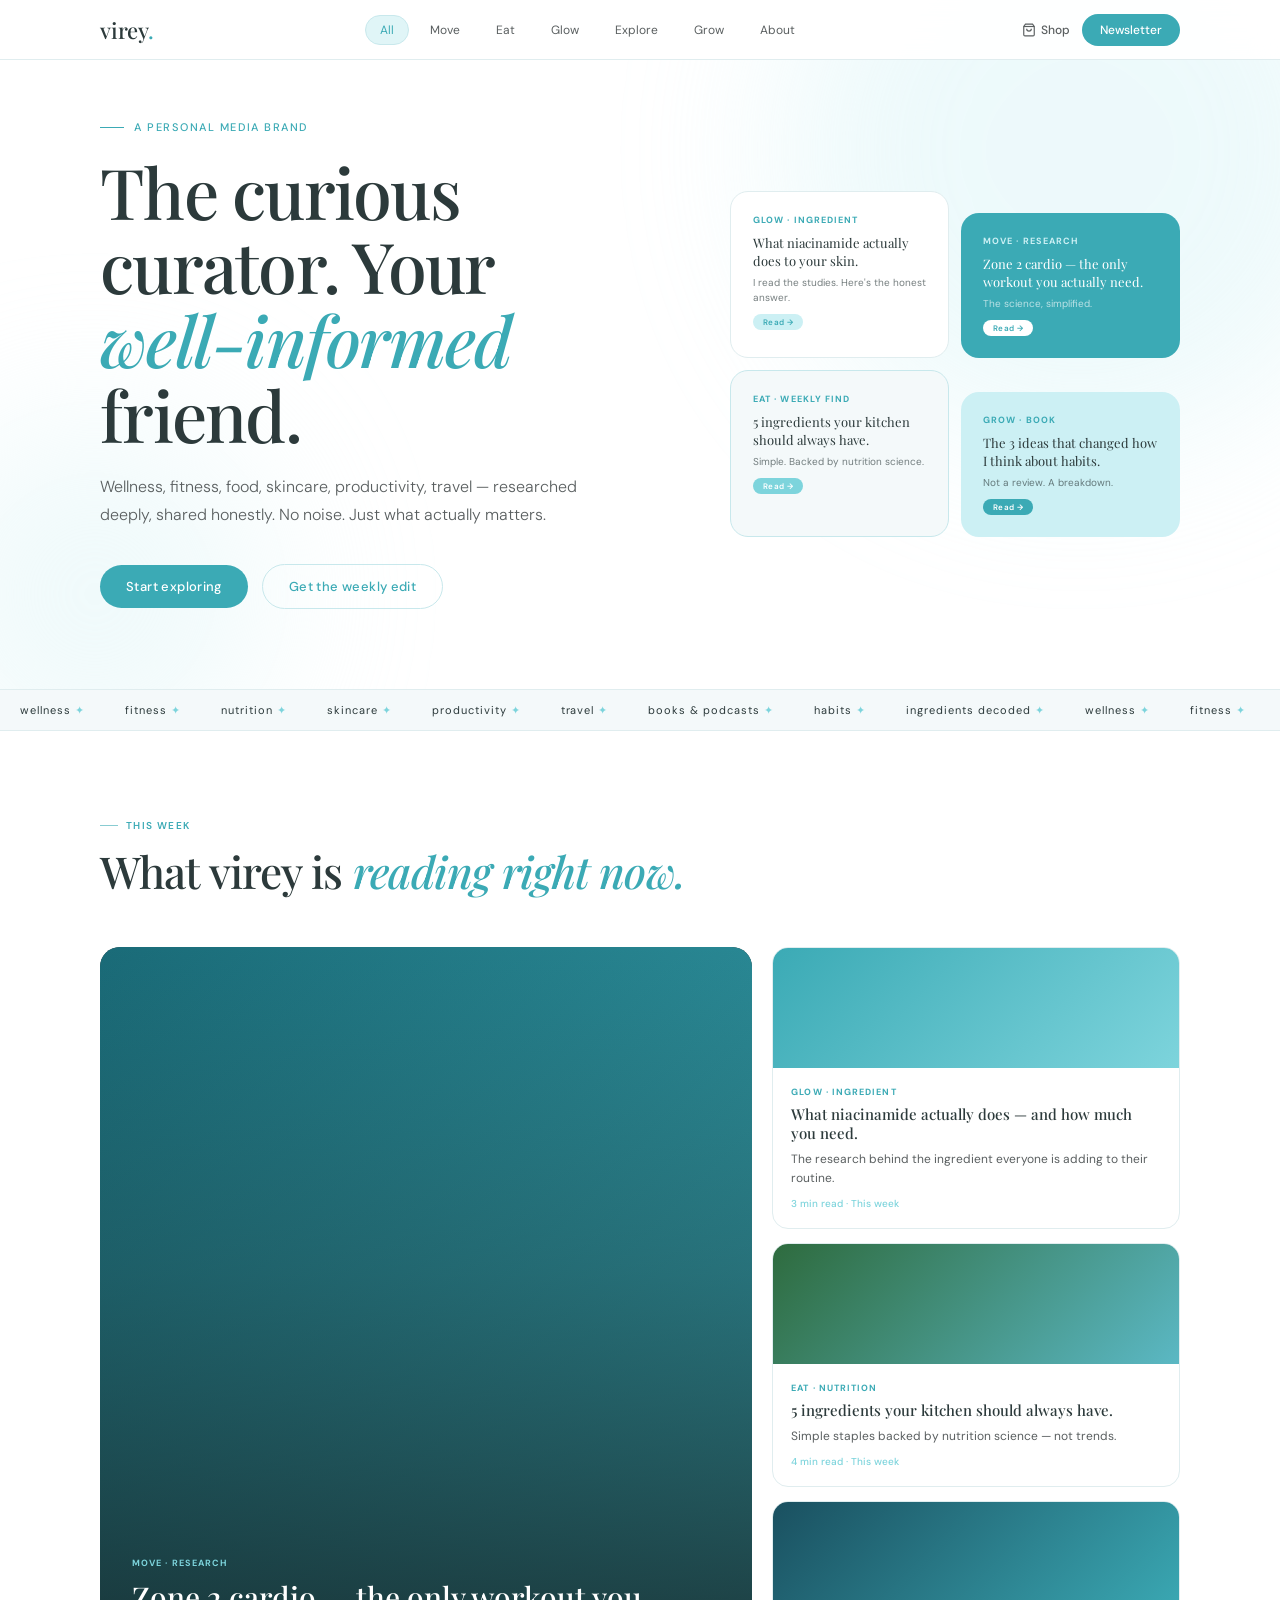
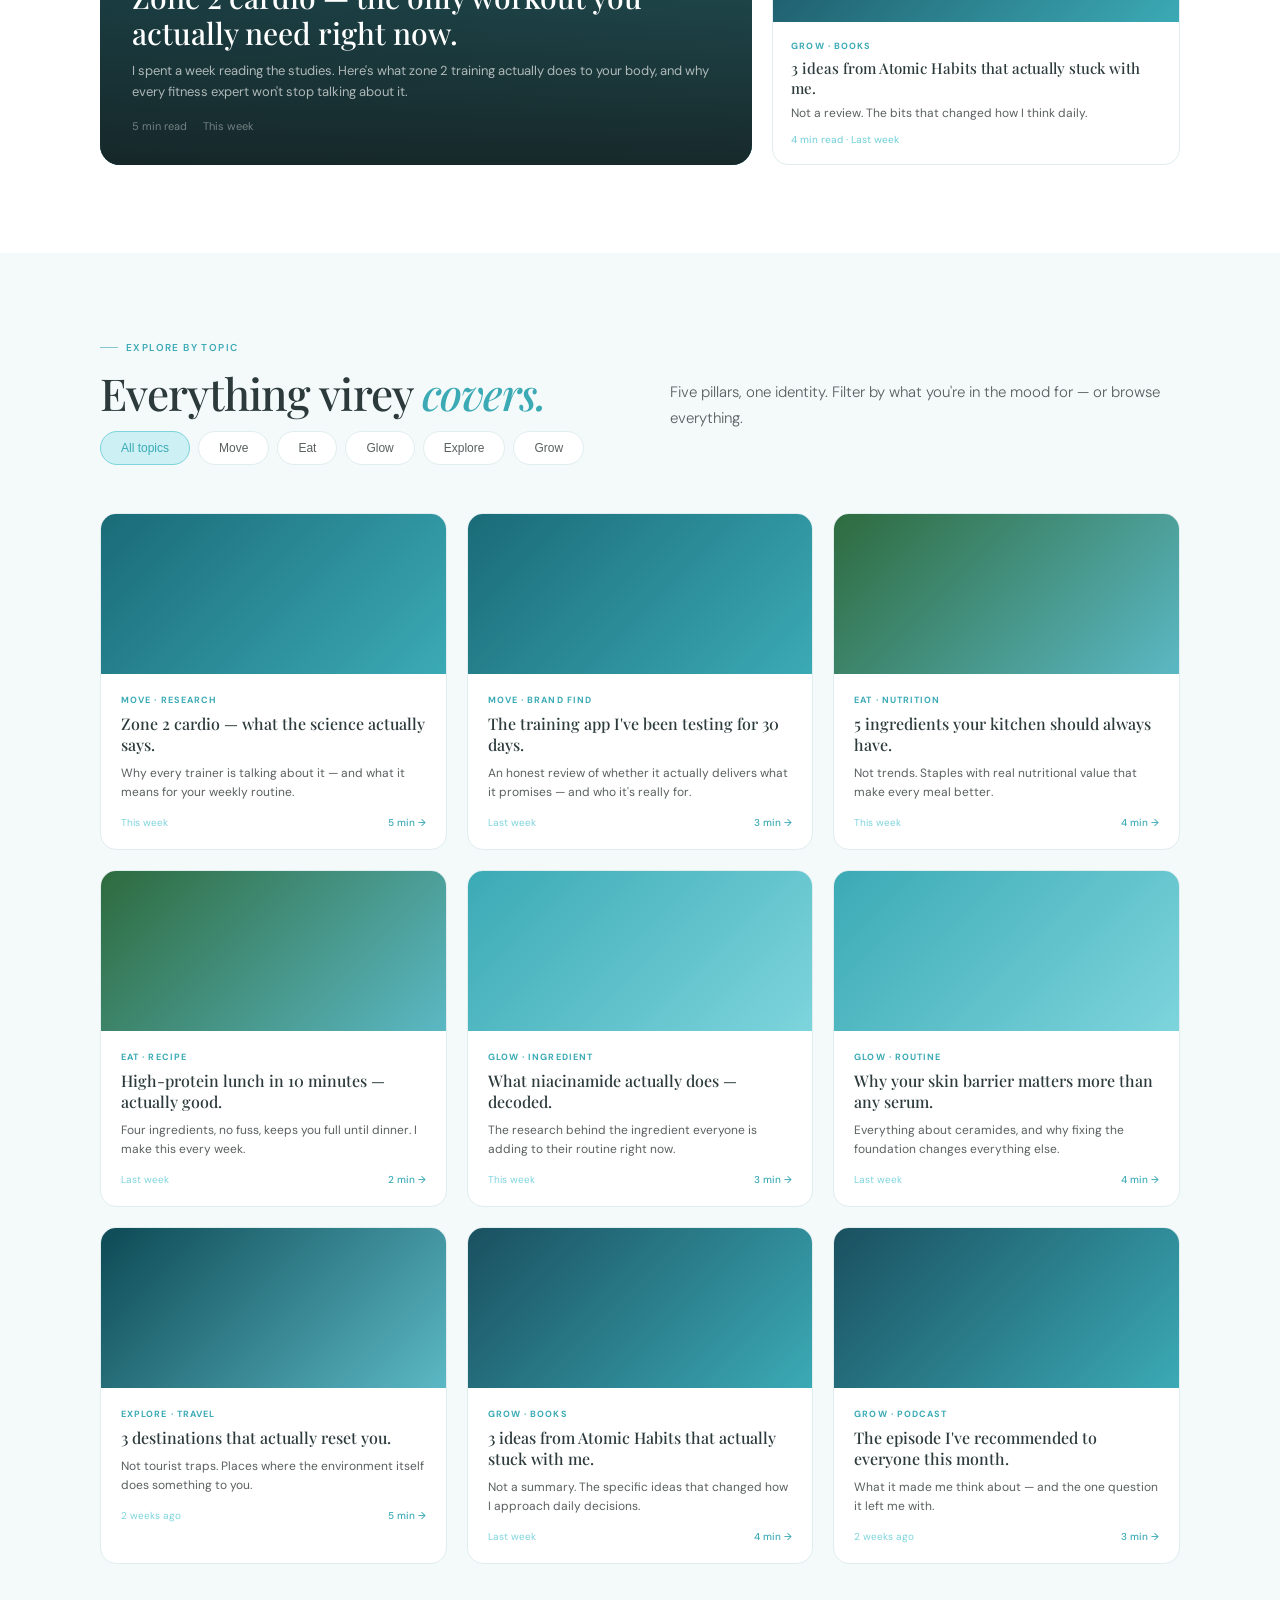
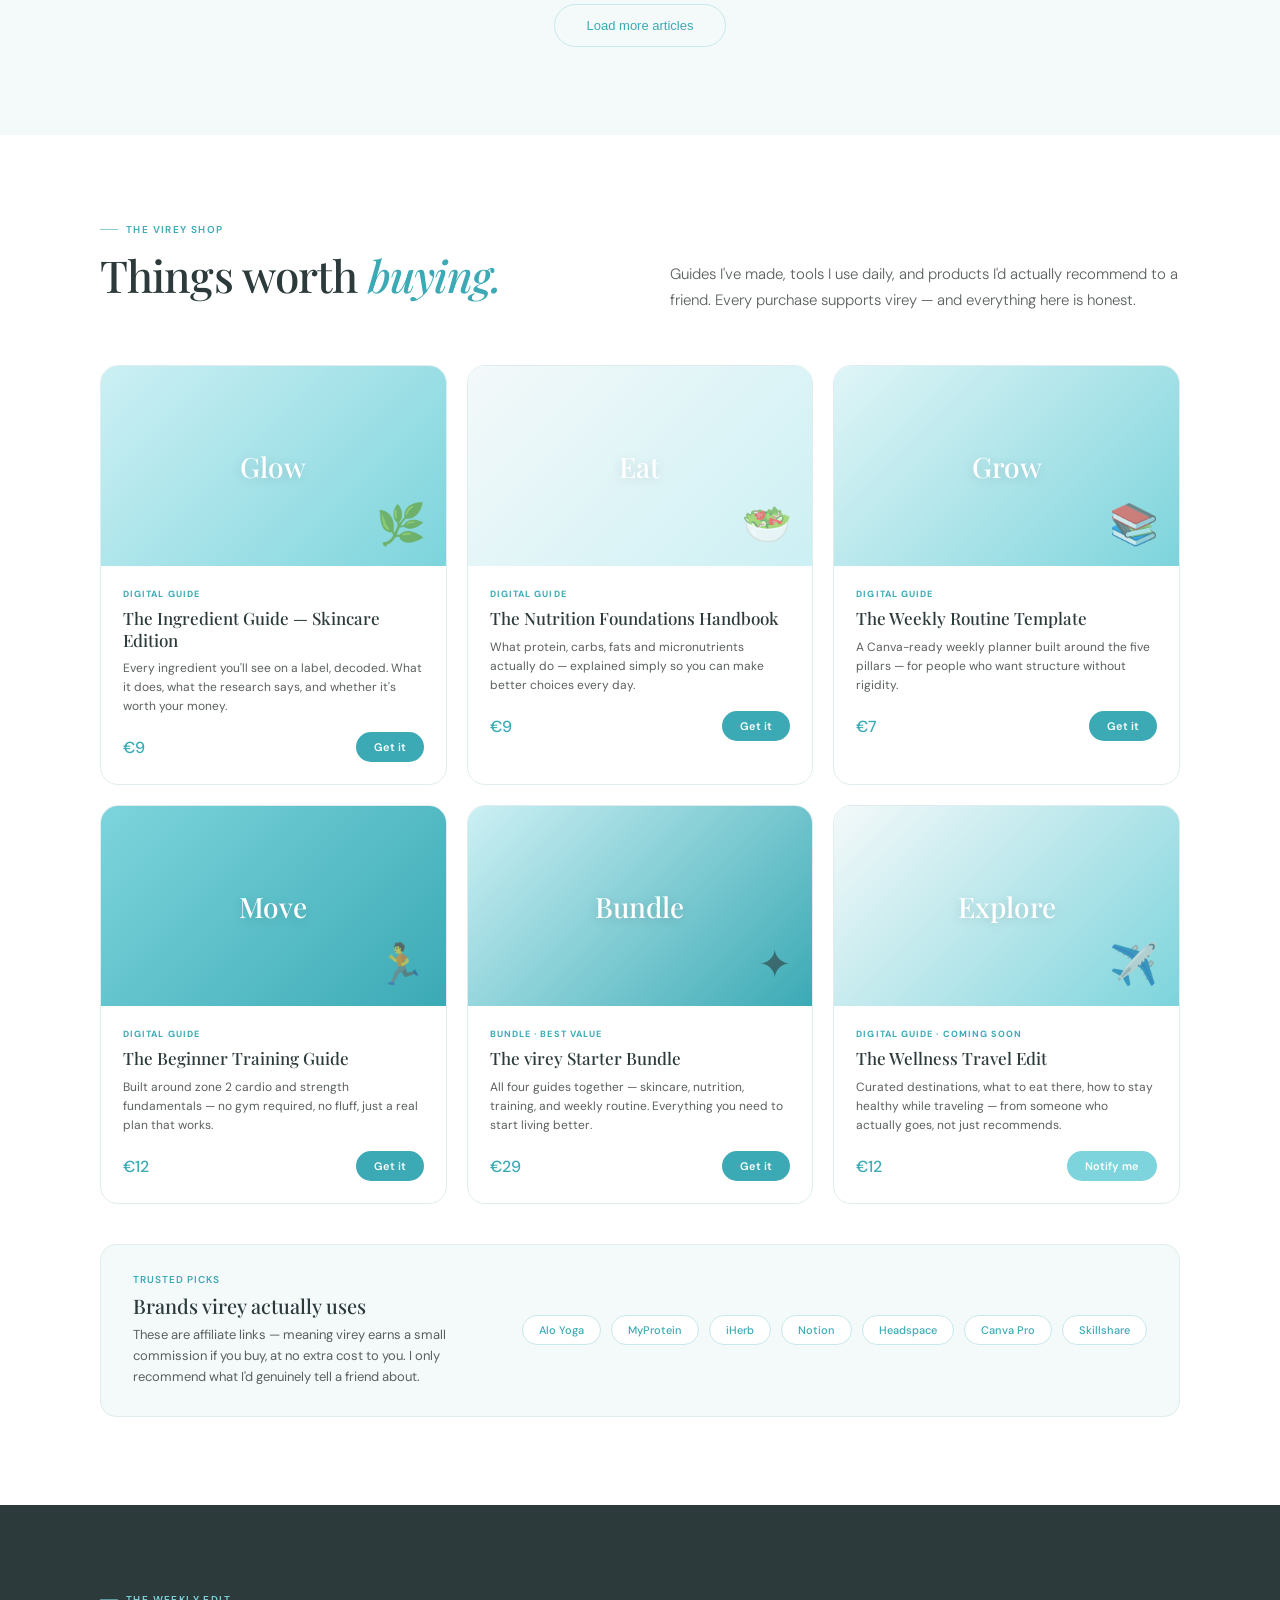
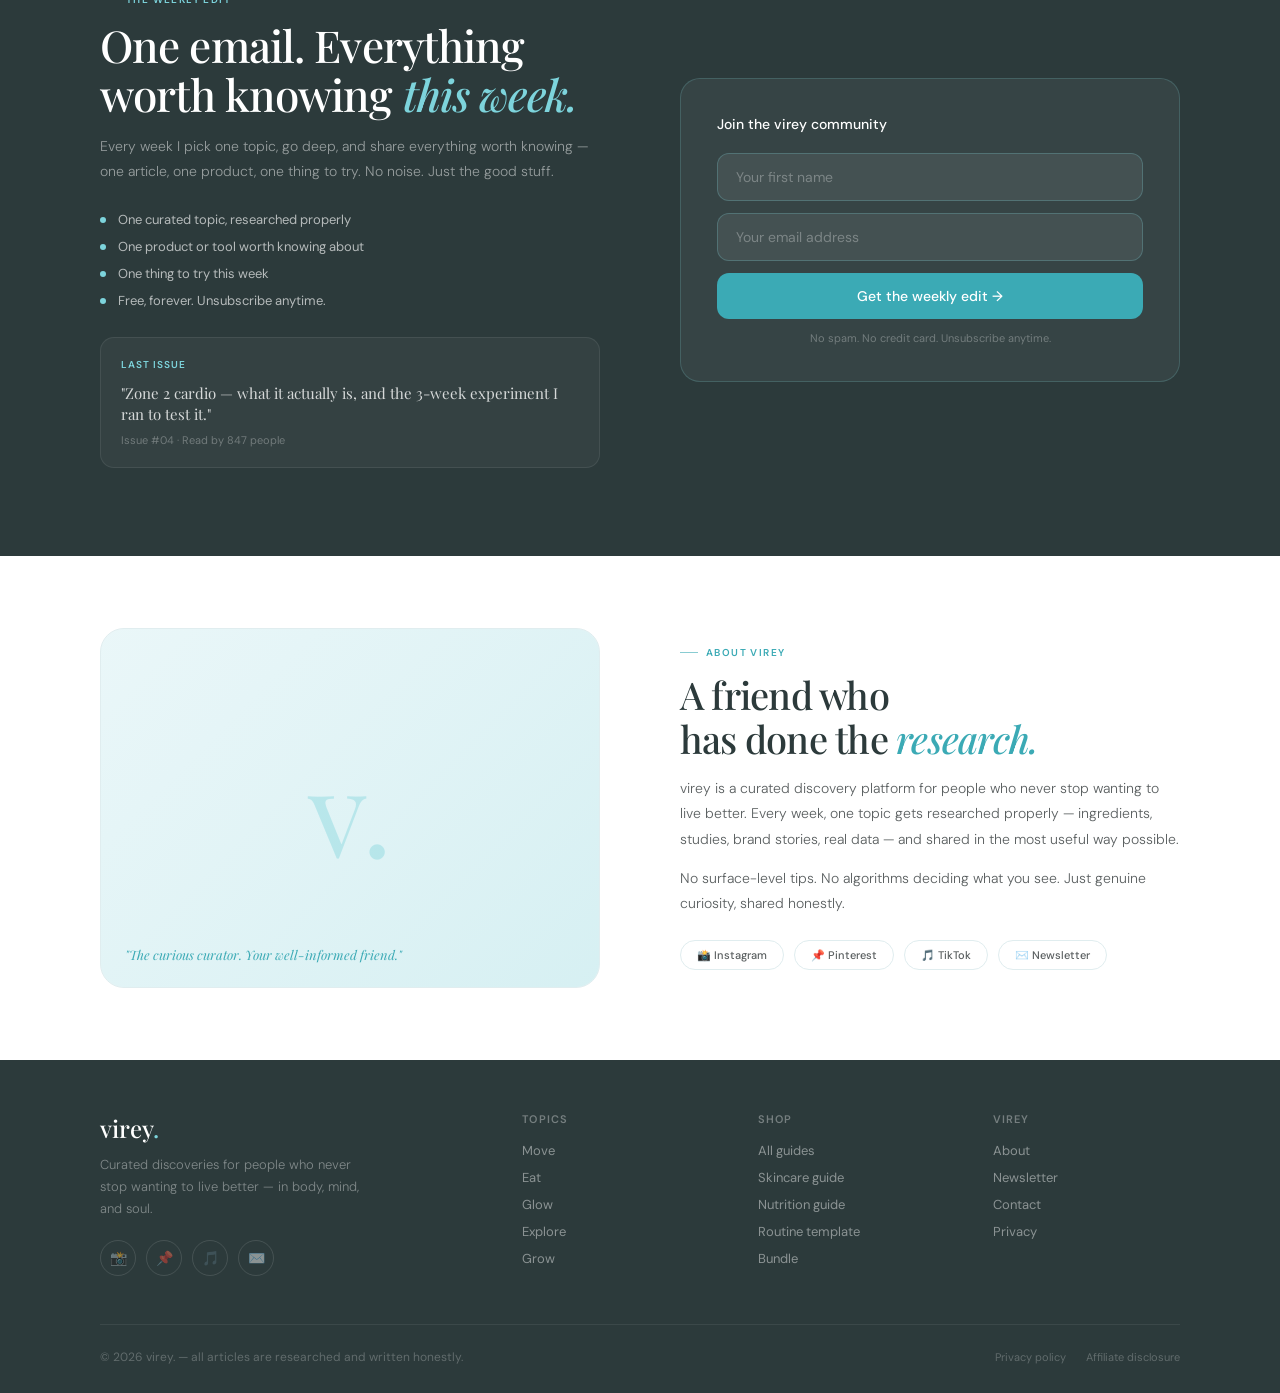
==== commit c4c62fc0: "Add About link to navigation" ====
--- a/index.html
+++ b/index.html
@@ -9,9 +9,1072 @@
   <link rel="preconnect" href="https://fonts.googleapis.com">
   <link rel="preconnect" href="https://fonts.gstatic.com" crossorigin>
   <link href="https://fonts.googleapis.com/css2?family=Playfair+Display:ital,wght@0,400;0,500;0,700;1,400;1,500&family=DM+Sans:ital,wght@0,300;0,400;0,500;1,300&display=swap" rel="stylesheet">
- 
-  <!-- All visual styles live in styles.css -->
-  <link rel="stylesheet" href="styles.css">
+  
+<style> 
+  /* ============================================================
+   virey. — curated discoveries for a better life
+   styles.css — all visual styles for the website
+   ============================================================ */
+
+
+/* ── DESIGN TOKENS ──────────────────────────────────────────
+   Global colour palette and shared variables.
+   Change these to retheme the entire site at once.
+   ---------------------------------------------------------- */
+:root {
+  --white:    #FFFFFF;
+  --ice:      #F4F9FA;      /* very light celeste — used for card backgrounds */
+  --celeste:  #CCF0F4;      /* primary brand colour — celeste */
+  --sky:      #7DD4DC;      /* mid celeste — accents, stars, highlights */
+  --ocean:    #3BAAB5;      /* deep celeste — buttons, links, CTAs */
+  --mist:     #E0F5F7;      /* lightest celeste wash — hover states */
+  --slate:    #5A5F60;      /* body text colour */
+  --ink:      #2C3A3B;      /* headings and dark sections background */
+  --border:   #E0EDEF;      /* default card/section border */
+  --border2:  #C8E8EC;      /* celeste-tinted border for focus states */
+}
+
+
+/* ── RESET & BASE ───────────────────────────────────────────
+   Normalise browser defaults and set global body styles.
+   ---------------------------------------------------------- */
+*, *::before, *::after {
+  box-sizing: border-box;
+  margin: 0;
+  padding: 0;
+}
+
+html {
+  scroll-behavior: smooth;
+}
+
+body {
+  font-family: 'DM Sans', sans-serif;
+  background: var(--white);
+  color: var(--ink);
+  overflow-x: hidden;
+}
+
+a {
+  text-decoration: none;
+  color: inherit;
+}
+
+
+/* ── LAYOUT UTILITY ─────────────────────────────────────────
+   Centred max-width container used across all sections.
+   ---------------------------------------------------------- */
+.container {
+  max-width: 1160px;
+  margin: 0 auto;
+  padding: 0 40px;
+}
+
+
+/* ── NAVIGATION ─────────────────────────────────────────────
+   Fixed top bar with logo, topic filters, and subscribe CTA.
+   Uses backdrop-filter for frosted glass effect on scroll.
+   ---------------------------------------------------------- */
+.nav {
+  position: fixed;
+  top: 0; left: 0; right: 0;
+  z-index: 200;
+  background: rgba(255, 255, 255, 0.94);
+  backdrop-filter: blur(14px);
+  border-bottom: 0.5px solid var(--border);
+  height: 60px;
+  display: flex;
+  align-items: center;
+}
+
+.nav-inner {
+  display: flex;
+  align-items: center;
+  justify-content: space-between;
+  width: 100%;
+}
+
+/* Brand name in the nav */
+.nav-logo {
+  font-family: 'Playfair Display', serif;
+  font-size: 22px;
+  font-weight: 500;
+  color: var(--ink);
+  letter-spacing: -0.01em;
+}
+.nav-logo span {
+  color: var(--ocean); /* the dot after virey */
+}
+
+/* Topic pill filters (All, Move, Eat, Glow, Explore, Grow) */
+.nav-topics {
+  display: flex;
+  gap: 6px;
+}
+
+.nav-topic {
+  font-size: 12px;
+  font-weight: 400;
+  color: var(--slate);
+  padding: 6px 14px;
+  border-radius: 999px;
+  border: 0.5px solid transparent;
+  transition: all 0.2s;
+  cursor: pointer;
+}
+.nav-topic:hover,
+.nav-topic.active {
+  background: var(--mist);
+  color: var(--ocean);
+  border-color: var(--border2);
+}
+
+/* Right side: shop icon link + subscribe button */
+.nav-right {
+  display: flex;
+  gap: 12px;
+  align-items: center;
+}
+
+.nav-shop {
+  font-size: 12px;
+  font-weight: 500;
+  color: var(--slate);
+  display: flex;
+  align-items: center;
+  gap: 5px;
+  transition: color 0.2s;
+}
+.nav-shop:hover { color: var(--ocean); }
+
+.nav-subscribe {
+  font-size: 12px;
+  font-weight: 500;
+  padding: 8px 18px;
+  border-radius: 999px;
+  background: var(--ocean);
+  color: white;
+  transition: all 0.2s;
+}
+.nav-subscribe:hover { background: var(--ink); }
+
+
+/* ── HERO SECTION ───────────────────────────────────────────
+   Full-height opening section with headline on the left
+   and four floating content preview cards on the right.
+   ---------------------------------------------------------- */
+.hero {
+  padding: 120px 0 80px;
+  position: relative;
+  overflow: hidden;
+  background: var(--white);
+}
+
+/* Decorative blurred colour blobs in the background */
+.hero-blob {
+  position: absolute;
+  border-radius: 50%;
+  filter: blur(80px);
+  pointer-events: none; /* blobs must never block clicks */
+}
+.blob1 {
+  width: 600px; height: 600px;
+  background: var(--celeste);
+  opacity: 0.35;
+  top: -150px; right: -100px;
+}
+.blob2 {
+  width: 350px; height: 350px;
+  background: var(--mist);
+  opacity: 0.5;
+  bottom: -80px; left: -80px;
+}
+
+/* Two-column grid: text left, cards right */
+.hero-inner {
+  display: grid;
+  grid-template-columns: 1.1fr 0.9fr;
+  gap: 80px;
+  align-items: center;
+  position: relative;
+  z-index: 1;
+}
+
+/* Small uppercase label above the headline */
+.hero-eyebrow {
+  display: flex;
+  align-items: center;
+  gap: 10px;
+  margin-bottom: 20px;
+}
+.hero-eyebrow::before {
+  content: '';
+  width: 24px; height: 1px;
+  background: var(--ocean);
+}
+.hero-eyebrow-text {
+  font-size: 11px;
+  font-weight: 500;
+  letter-spacing: 0.14em;
+  text-transform: uppercase;
+  color: var(--ocean);
+}
+
+/* Main headline */
+.hero-h1 {
+  font-family: 'Playfair Display', serif;
+  font-size: clamp(44px, 5.5vw, 70px);
+  font-weight: 500;
+  line-height: 1.06;
+  letter-spacing: -0.025em;
+  color: var(--ink);
+  margin-bottom: 22px;
+}
+.hero-h1 em {
+  font-style: italic;
+  color: var(--ocean);
+}
+
+/* Subtitle paragraph */
+.hero-p {
+  font-size: 16px;
+  line-height: 1.78;
+  color: var(--slate);
+  font-weight: 300;
+  margin-bottom: 34px;
+  max-width: 480px;
+}
+
+/* CTA buttons row */
+.hero-ctas {
+  display: flex;
+  gap: 14px;
+  align-items: center;
+  flex-wrap: wrap;
+}
+
+/* Shared button base style */
+.btn {
+  display: inline-block;
+  font-size: 13px;
+  font-weight: 500;
+  letter-spacing: 0.03em;
+  padding: 13px 26px;
+  border-radius: 999px;
+  transition: all 0.2s;
+}
+.btn-fill { background: var(--ocean); color: white; }
+.btn-fill:hover { background: var(--ink); transform: translateY(-2px); }
+.btn-outline { border: 1.5px solid var(--border2); color: var(--ocean); background: transparent; }
+.btn-outline:hover { background: var(--mist); }
+
+
+/* ── HERO CARDS (right side) ────────────────────────────────
+   2×2 grid of mini content preview cards that float
+   up and down with a staggered animation.
+   ---------------------------------------------------------- */
+.hero-right {
+  display: grid;
+  grid-template-columns: 1fr 1fr;
+  gap: 12px;
+  transform: rotate(1deg); /* slight tilt for visual interest */
+}
+
+/* Each card floats independently */
+.hcard {
+  border-radius: 18px;
+  padding: 22px;
+  position: relative;
+  z-index: 1;
+  cursor: pointer;
+  animation: float 5s ease-in-out infinite;
+}
+/* Stagger the float timing so cards move at different speeds */
+.hcard:nth-child(2) { animation-delay: -1.5s; margin-top: 22px; }
+.hcard:nth-child(3) { animation-delay: -3s; }
+.hcard:nth-child(4) { animation-delay: -4.5s; margin-top: 22px; }
+
+@keyframes float {
+  0%, 100% { transform: translateY(0px); }
+  50%       { transform: translateY(-8px); }
+}
+
+/* Card inner elements */
+.hcard-tag   { font-size: 9px; font-weight: 700; letter-spacing: 0.12em; text-transform: uppercase; margin-bottom: 8px; }
+.hcard-title { font-family: 'Playfair Display', serif; font-size: 13px; line-height: 1.35; margin-bottom: 6px; }
+.hcard-body  { font-size: 10px; line-height: 1.5; opacity: 0.65; }
+.hcard-pill  { display: inline-block; font-size: 8px; font-weight: 600; letter-spacing: 0.04em; padding: 3px 10px; border-radius: 999px; margin-top: 9px; }
+
+/* Card colour variants */
+.hc1 { background: white; border: 0.5px solid var(--border); }
+.hc1 .hcard-tag  { color: var(--ocean); }
+.hc1 .hcard-title { color: var(--ink); }
+.hc1 .hcard-pill { background: var(--celeste); color: var(--ocean); }
+
+.hc2 { background: var(--ocean); }
+.hc2 .hcard-tag              { color: var(--celeste); }
+.hc2 .hcard-title, .hc2 .hcard-body { color: white; }
+.hc2 .hcard-pill             { background: white; color: var(--ocean); }
+
+.hc3 { background: var(--ice); border: 0.5px solid var(--border2); }
+.hc3 .hcard-tag  { color: var(--ocean); }
+.hc3 .hcard-title { color: var(--ink); }
+.hc3 .hcard-pill { background: var(--sky); color: white; }
+
+.hc4 { background: var(--celeste); }
+.hc4 .hcard-tag  { color: var(--ocean); }
+.hc4 .hcard-title { color: var(--ink); }
+.hc4 .hcard-pill { background: var(--ocean); color: white; }
+
+
+/* ── TICKER / MARQUEE STRIP ─────────────────────────────────
+   Continuously scrolling topic tags between hero and content.
+   Items are duplicated in HTML to create a seamless loop.
+   ---------------------------------------------------------- */
+.ticker {
+  background: #F4F9FA;
+  padding: 13px 0;
+  overflow: hidden;
+  border-top: 0.5px solid #E0EDEF;
+  border-bottom: 0.5px solid #E0EDEF;
+}
+
+/* The track moves left at a constant speed */
+.ticker-track {
+  display: flex;
+  width: max-content;             /* must be wider than the viewport */
+  animation: tick 34s linear infinite;
+  white-space: nowrap;
+}
+
+/* translateX(-50%) works because the HTML has exactly 2× the items */
+@keyframes tick {
+  from { transform: translateX(0); }
+  to   { transform: translateX(-50%); }
+}
+
+.ticker-item {
+  font-size: 11px;
+  font-weight: 400;
+  letter-spacing: 0.09em;
+  color: #2C3A3B;
+  padding: 0 20px;
+  display: inline-block;
+}
+.ticker-star { color: #7DD4DC; } /* celeste star separator ✦ */
+
+
+/* ── SHARED SECTION STYLES ──────────────────────────────────
+   Reusable layout, heading, and eyebrow styles used by
+   featured, topics, shop, newsletter, and about sections.
+   ---------------------------------------------------------- */
+.section      { padding: 88px 0; }
+.section-alt  { background: var(--ice); }   /* alternating background */
+.section-head { margin-bottom: 52px; }
+
+/* Small uppercase eyebrow label above section headings */
+.eyebrow {
+  display: flex;
+  align-items: center;
+  gap: 8px;
+  margin-bottom: 14px;
+}
+.eyebrow::before {
+  content: '';
+  width: 18px; height: 1px;
+  background: currentColor;
+  opacity: 0.6;
+}
+.eyebrow-text {
+  font-size: 10px;
+  font-weight: 600;
+  letter-spacing: 0.14em;
+  text-transform: uppercase;
+}
+.eye-ocean { color: var(--ocean); }
+.eye-sky   { color: var(--sky); }
+
+/* Section heading (h2) */
+.sh2 {
+  font-family: 'Playfair Display', serif;
+  font-size: clamp(28px, 3.5vw, 44px);
+  font-weight: 500;
+  line-height: 1.12;
+  letter-spacing: -0.02em;
+  color: var(--ink);
+  margin-bottom: 14px;
+}
+.sh2 em { font-style: italic; color: var(--ocean); }
+
+/* Section subtitle paragraph */
+.sp { font-size: 15px; line-height: 1.75; color: var(--slate); font-weight: 300; }
+
+/* Split heading/subtitle layout (heading left, paragraph right) */
+.section-head-split {
+  display: grid;
+  grid-template-columns: 1fr 1fr;
+  gap: 60px;
+  align-items: end;
+}
+
+
+/* ── FEATURED ARTICLES SECTION ──────────────────────────────
+   "What virey is reading right now" — one hero article left,
+   three smaller article cards stacked on the right.
+   ---------------------------------------------------------- */
+
+/* Hero article takes 60%, side stack takes 40% */
+.featured-grid {
+  display: grid;
+  grid-template-columns: 1.6fr 1fr;
+  gap: 20px;
+}
+
+/* Large clickable article card with gradient image background */
+.article-hero {
+  border-radius: 20px;
+  overflow: hidden;
+  background: var(--ink);
+  position: relative;
+  min-height: 400px;
+  display: flex;
+  flex-direction: column;
+  justify-content: flex-end;
+  padding: 32px;
+  cursor: pointer;
+}
+/* Dark overlay so text is readable over the gradient */
+.article-hero-bg {
+  position: absolute; inset: 0;
+  background: linear-gradient(to top, rgba(20,30,31,0.92) 0%, rgba(20,30,31,0.3) 60%, transparent 100%);
+}
+/* Colour gradient representing each topic */
+.article-hero-img          { position: absolute; inset: 0; }
+.article-hero-img.move    { background: linear-gradient(135deg, #1A6B78, #3BAAB5); }
+.article-hero-img.eat     { background: linear-gradient(135deg, #2E6B3E, #5BB8C4); }
+.article-hero-img.glow    { background: linear-gradient(135deg, #3BAAB5, #7DD4DC); }
+.article-hero-img.grow    { background: linear-gradient(135deg, #1A5060, #3BAAB5); }
+.article-hero-img.explore { background: linear-gradient(135deg, #0D4A55, #5BB8C4); }
+
+.article-hero-content { position: relative; z-index: 1; }
+.article-hero .art-tag   { color: var(--sky); margin-bottom: 10px; }
+.article-hero .art-title {
+  font-family: 'Playfair Display', serif;
+  font-size: clamp(22px, 2.5vw, 30px);
+  font-weight: 500;
+  color: white;
+  line-height: 1.2;
+  margin-bottom: 10px;
+}
+.article-hero .art-desc { font-size: 13px; color: rgba(255,255,255,0.65); line-height: 1.6; margin-bottom: 16px; }
+.article-hero .art-meta { font-size: 11px; color: rgba(255,255,255,0.4); display: flex; gap: 16px; }
+
+/* The three smaller article cards on the right */
+.articles-side { display: flex; flex-direction: column; gap: 14px; }
+
+.article-card {
+  background: white;
+  border: 0.5px solid var(--border);
+  border-radius: 16px;
+  overflow: hidden;
+  cursor: pointer;
+  transition: all 0.22s;
+  display: flex;
+  flex-direction: column;
+}
+.article-card:hover { border-color: var(--sky); transform: translateY(-3px); }
+
+/* Gradient image strip at the top of each small card */
+.article-card-img { height: 120px; }
+.article-card-img.move    { background: linear-gradient(135deg, #1A6B78, #3BAAB5); }
+.article-card-img.eat     { background: linear-gradient(135deg, #2E6B3E, #5BB8C4); }
+.article-card-img.glow    { background: linear-gradient(135deg, #3BAAB5, #7DD4DC); }
+.article-card-img.grow    { background: linear-gradient(135deg, #1A5060, #3BAAB5); }
+.article-card-img.explore { background: linear-gradient(135deg, #0D4A55, #5BB8C4); }
+
+.article-card-body { padding: 18px; flex: 1; }
+
+/* Shared article text styles (used in side cards and article grid) */
+.art-tag      { font-size: 9px; font-weight: 700; letter-spacing: 0.12em; text-transform: uppercase; color: var(--ocean); margin-bottom: 7px; }
+.art-title-sm { font-family: 'Playfair Display', serif; font-size: 15px; font-weight: 500; color: var(--ink); line-height: 1.3; margin-bottom: 6px; }
+.art-desc-sm  { font-size: 12px; color: var(--slate); line-height: 1.55; }
+.art-meta-sm  { font-size: 10px; color: var(--sky); margin-top: 10px; font-weight: 500; }
+
+
+/* ── TOPICS / BROWSE BY SECTION ─────────────────────────────
+   Filter buttons + responsive 3-column article card grid.
+   Clicking a filter button shows/hides cards by data-topic.
+   ---------------------------------------------------------- */
+
+/* Row of filter buttons above the article grid */
+.topics-nav {
+  display: flex;
+  gap: 8px;
+  margin-bottom: 48px;
+  flex-wrap: wrap;
+}
+
+.topic-btn {
+  font-size: 12px;
+  font-weight: 500;
+  padding: 9px 20px;
+  border-radius: 999px;
+  border: 1px solid var(--border);
+  color: var(--slate);
+  background: white;
+  cursor: pointer;
+  transition: all 0.2s;
+  display: flex;
+  align-items: center;
+  gap: 7px;
+}
+.topic-btn:hover,
+.topic-btn.active {
+  background: var(--celeste);
+  border-color: var(--sky);
+  color: var(--ocean);
+}
+
+/* 3-column article grid */
+.articles-grid {
+  display: grid;
+  grid-template-columns: repeat(3, 1fr);
+  gap: 20px;
+}
+
+/* Individual article card in the grid */
+.ag-card {
+  background: white;
+  border: 0.5px solid var(--border);
+  border-radius: 16px;
+  overflow: hidden;
+  cursor: pointer;
+  transition: all 0.22s;
+}
+.ag-card:hover { border-color: var(--sky); transform: translateY(-3px); }
+
+/* Gradient image at top of each card */
+.ag-img { height: 160px; }
+.ag-img.move    { background: linear-gradient(135deg, #1A6B78, #3BAAB5); }
+.ag-img.eat     { background: linear-gradient(135deg, #2E6B3E, #5BB8C4); }
+.ag-img.glow    { background: linear-gradient(135deg, #3BAAB5, #7DD4DC); }
+.ag-img.grow    { background: linear-gradient(135deg, #1A5060, #3BAAB5); }
+.ag-img.explore { background: linear-gradient(135deg, #0D4A55, #5BB8C4); }
+
+.ag-body  { padding: 20px; }
+.ag-tag   { font-size: 9px; font-weight: 700; letter-spacing: 0.12em; text-transform: uppercase; color: var(--ocean); margin-bottom: 8px; }
+.ag-title { font-family: 'Playfair Display', serif; font-size: 16px; font-weight: 500; color: var(--ink); line-height: 1.3; margin-bottom: 8px; }
+.ag-desc  { font-size: 12px; color: var(--slate); line-height: 1.6; }
+
+.ag-meta  { margin-top: 14px; display: flex; align-items: center; justify-content: space-between; }
+.ag-date  { font-size: 10px; color: var(--sky); }
+.ag-read  { font-size: 10px; font-weight: 500; color: var(--ocean); }
+
+/* "Load more articles" button below the grid */
+.load-more {
+  display: block;
+  margin: 40px auto 0;
+  font-size: 13px;
+  font-weight: 500;
+  padding: 13px 32px;
+  border-radius: 999px;
+  border: 1.5px solid var(--border2);
+  color: var(--ocean);
+  background: transparent;
+  cursor: pointer;
+  transition: all 0.2s;
+}
+.load-more:hover { background: var(--mist); }
+
+
+/* ── SHOP / STOREFRONT SECTION ──────────────────────────────
+   Digital guides for sale + affiliate brand links.
+   Connects to Gumroad or Stan Store via the openShop() JS fn.
+   ---------------------------------------------------------- */
+
+/* Two-column intro: heading left, description right */
+.shop-intro {
+  display: grid;
+  grid-template-columns: 1fr 1fr;
+  gap: 60px;
+  align-items: end;
+  margin-bottom: 52px;
+}
+
+/* 3-column product card grid */
+.shop-grid {
+  display: grid;
+  grid-template-columns: repeat(3, 1fr);
+  gap: 20px;
+}
+
+.shop-card {
+  border-radius: 18px;
+  overflow: hidden;
+  border: 0.5px solid var(--border);
+  background: white;
+  cursor: pointer;
+  transition: all 0.22s;
+}
+.shop-card:hover { border-color: var(--sky); transform: translateY(-4px); }
+
+/* Gradient image at top of each product card */
+.shop-img {
+  height: 200px;
+  display: flex;
+  align-items: center;
+  justify-content: center;
+  position: relative;
+}
+.shop-img.s1 { background: linear-gradient(135deg, var(--celeste), var(--sky)); }
+.shop-img.s2 { background: linear-gradient(135deg, var(--ice), var(--celeste)); }
+.shop-img.s3 { background: linear-gradient(135deg, var(--mist), var(--sky)); }
+.shop-img.s4 { background: linear-gradient(135deg, var(--sky), var(--ocean)); }
+.shop-img.s5 { background: linear-gradient(135deg, var(--celeste), var(--ocean)); }
+.shop-img.s6 { background: linear-gradient(135deg, var(--ice), var(--sky)); }
+
+.shop-img-label {
+  font-family: 'Playfair Display', serif;
+  font-size: 28px;
+  font-weight: 500;
+  color: white;
+  text-shadow: 0 2px 12px rgba(0,0,0,0.15);
+}
+.shop-img-icon {
+  font-size: 40px;
+  position: absolute;
+  bottom: 16px; right: 20px;
+  opacity: 0.6;
+}
+
+.shop-body     { padding: 22px; }
+.shop-category { font-size: 9px; font-weight: 700; letter-spacing: 0.12em; text-transform: uppercase; color: var(--ocean); margin-bottom: 8px; }
+.shop-name     { font-family: 'Playfair Display', serif; font-size: 17px; font-weight: 500; color: var(--ink); line-height: 1.25; margin-bottom: 8px; }
+.shop-desc     { font-size: 12px; color: var(--slate); line-height: 1.6; margin-bottom: 16px; }
+
+.shop-footer { display: flex; align-items: center; justify-content: space-between; }
+.shop-price  { font-size: 16px; font-weight: 500; color: var(--ocean); }
+.shop-btn    { font-size: 11px; font-weight: 600; padding: 8px 18px; border-radius: 999px; background: var(--ocean); color: white; transition: all 0.2s; }
+.shop-btn:hover { background: var(--ink); }
+
+/* Affiliate brands strip below the product grid */
+.shop-affiliate {
+  margin-top: 40px;
+  padding: 28px 32px;
+  background: var(--ice);
+  border: 0.5px solid var(--border);
+  border-radius: 16px;
+  display: flex;
+  align-items: center;
+  justify-content: space-between;
+  gap: 24px;
+  flex-wrap: wrap;
+}
+.shop-aff-text  { flex: 1; min-width: 240px; }
+.shop-aff-label { font-size: 10px; font-weight: 600; letter-spacing: 0.1em; text-transform: uppercase; color: var(--ocean); margin-bottom: 6px; }
+.shop-aff-title { font-family: 'Playfair Display', serif; font-size: 20px; font-weight: 500; color: var(--ink); margin-bottom: 6px; }
+.shop-aff-desc  { font-size: 13px; color: var(--slate); line-height: 1.6; }
+
+.aff-brands { display: flex; gap: 10px; flex-wrap: wrap; }
+.aff-brand  {
+  font-size: 11px;
+  font-weight: 500;
+  padding: 7px 16px;
+  border-radius: 999px;
+  border: 1px solid var(--border2);
+  color: var(--ocean);
+  background: white;
+  transition: all 0.2s;
+  cursor: pointer;
+}
+.aff-brand:hover { background: var(--celeste); }
+
+
+/* ── NEWSLETTER SECTION ─────────────────────────────────────
+   Dark background section with left column description
+   and right column email signup form.
+   ---------------------------------------------------------- */
+.newsletter { background: var(--ink); padding: 88px 0; }
+
+/* Two-column grid: info left, form right */
+.nl-inner {
+  display: grid;
+  grid-template-columns: 1fr 1fr;
+  gap: 80px;
+  align-items: center;
+}
+
+/* Left column — eyebrow uses sky colour on dark background */
+.nl-left .eyebrow-text  { color: var(--sky); }
+.nl-left .eyebrow::before { background: var(--sky); }
+
+.nl-h2 {
+  font-family: 'Playfair Display', serif;
+  font-size: clamp(30px, 3.5vw, 44px);
+  font-weight: 500;
+  color: white;
+  line-height: 1.12;
+  letter-spacing: -0.02em;
+  margin-bottom: 16px;
+}
+.nl-h2 em { font-style: italic; color: var(--sky); }
+
+.nl-p { font-size: 14px; color: rgba(255,255,255,0.5); line-height: 1.75; font-weight: 300; margin-bottom: 28px; }
+
+/* Benefit bullets below the description */
+.nl-perks  { display: flex; flex-direction: column; gap: 10px; }
+.nl-perk   { display: flex; align-items: center; gap: 12px; font-size: 13px; color: rgba(255,255,255,0.65); }
+.nl-perk-dot { width: 6px; height: 6px; border-radius: 50%; background: var(--sky); flex-shrink: 0; }
+
+/* Last issue teaser box */
+.nl-preview    { margin-top: 28px; background: rgba(255,255,255,0.04); border: 0.5px solid rgba(255,255,255,0.08); border-radius: 14px; padding: 20px; }
+.nl-prev-label { font-size: 10px; font-weight: 600; letter-spacing: 0.1em; text-transform: uppercase; color: var(--sky); margin-bottom: 12px; }
+.nl-prev-issue { font-family: 'Playfair Display', serif; font-size: 15px; color: rgba(255,255,255,0.8); line-height: 1.4; margin-bottom: 8px; }
+.nl-prev-meta  { font-size: 11px; color: rgba(255,255,255,0.3); }
+
+/* Right column — frosted glass signup form */
+.nl-form-card {
+  background: rgba(255,255,255,0.05);
+  border: 0.5px solid rgba(125,212,220,0.2);
+  border-radius: 20px;
+  padding: 36px;
+}
+.nl-form-label { font-size: 14px; font-weight: 500; color: white; margin-bottom: 20px; }
+
+.nl-input {
+  width: 100%;
+  padding: 14px 18px;
+  border-radius: 12px;
+  border: 1px solid rgba(125,212,220,0.25);
+  background: rgba(255,255,255,0.07);
+  color: white;
+  font-family: 'DM Sans', sans-serif;
+  font-size: 14px;
+  margin-bottom: 12px;
+  outline: none;
+  transition: border-color 0.2s;
+}
+.nl-input::placeholder { color: rgba(255,255,255,0.3); }
+.nl-input:focus        { border-color: var(--sky); }
+
+.nl-submit {
+  width: 100%;
+  padding: 14px;
+  border-radius: 12px;
+  background: var(--ocean);
+  color: white;
+  font-family: 'DM Sans', sans-serif;
+  font-size: 14px;
+  font-weight: 500;
+  border: none;
+  cursor: pointer;
+  transition: all 0.2s;
+}
+.nl-submit:hover { background: var(--sky); }
+
+.nl-small { font-size: 11px; color: rgba(255,255,255,0.3); margin-top: 12px; text-align: center; }
+
+
+/* ── ABOUT SECTION ──────────────────────────────────────────
+   Two-column layout: decorative virey monogram left,
+   brand description and social links right.
+   ---------------------------------------------------------- */
+.about-strip { background: var(--white); padding: 72px 0; }
+
+.about-inner {
+  display: grid;
+  grid-template-columns: 1fr 1fr;
+  gap: 80px;
+  align-items: center;
+}
+
+/* Left: decorative box with large "v." monogram */
+.about-img-area {
+  background: var(--ice);
+  border: 0.5px solid var(--border);
+  border-radius: 24px;
+  height: 360px;
+  display: flex;
+  align-items: center;
+  justify-content: center;
+  position: relative;
+  overflow: hidden;
+}
+.about-img-bg {
+  position: absolute; inset: 0;
+  background: linear-gradient(135deg, var(--celeste) 0%, var(--sky) 100%);
+  opacity: 0.25;
+}
+.about-monogram {
+  font-family: 'Playfair Display', serif;
+  font-size: 120px;
+  font-weight: 400;
+  color: var(--sky);
+  opacity: 0.4;
+  line-height: 1;
+  user-select: none;
+}
+.about-tagline {
+  position: absolute;
+  bottom: 24px; left: 24px; right: 24px;
+  font-size: 13px;
+  color: var(--ocean);
+  font-style: italic;
+  font-family: 'Playfair Display', serif;
+}
+
+/* Right: about text and platform pills */
+.about-h2 {
+  font-family: 'Playfair Display', serif;
+  font-size: clamp(26px, 3vw, 38px);
+  font-weight: 500;
+  line-height: 1.15;
+  letter-spacing: -0.02em;
+  color: var(--ink);
+  margin-bottom: 16px;
+}
+.about-h2 em { font-style: italic; color: var(--ocean); }
+.about-p { font-size: 14px; line-height: 1.8; color: var(--slate); font-weight: 300; margin-bottom: 14px; }
+
+/* Social/platform pill links */
+.about-platforms { display: flex; gap: 10px; margin-top: 24px; flex-wrap: wrap; }
+.plat-pill {
+  font-size: 11px;
+  font-weight: 500;
+  padding: 7px 16px;
+  border-radius: 999px;
+  border: 1px solid var(--border);
+  color: var(--slate);
+  display: flex;
+  align-items: center;
+  gap: 6px;
+  transition: all 0.2s;
+}
+.plat-pill:hover { border-color: var(--sky); color: var(--ocean); background: var(--mist); }
+
+
+/* ── FOOTER ─────────────────────────────────────────────────
+   Dark background footer with brand description, topic links,
+   shop links, virey links, and legal row at the bottom.
+   ---------------------------------------------------------- */
+footer { background: var(--ink); padding: 52px 0 28px; }
+
+/* 4-column top section: brand + 3 link columns */
+.footer-top {
+  display: grid;
+  grid-template-columns: 2fr 1fr 1fr 1fr;
+  gap: 48px;
+  margin-bottom: 48px;
+}
+
+.footer-brand-name { font-family: 'Playfair Display', serif; font-size: 24px; font-weight: 500; color: white; margin-bottom: 10px; }
+.footer-brand-name span { color: var(--sky); }
+
+.footer-brand-desc { font-size: 13px; color: rgba(255,255,255,0.4); line-height: 1.7; font-weight: 300; max-width: 260px; margin-bottom: 20px; }
+
+/* Social icon circles */
+.footer-socials { display: flex; gap: 10px; }
+.fsoc {
+  width: 36px; height: 36px;
+  border-radius: 50%;
+  border: 0.5px solid rgba(255,255,255,0.12);
+  display: flex; align-items: center; justify-content: center;
+  font-size: 14px;
+  color: rgba(255,255,255,0.45);
+  transition: all 0.2s;
+  cursor: pointer;
+}
+.fsoc:hover { border-color: var(--sky); color: var(--sky); }
+
+/* Column headings */
+.footer-col-title {
+  font-size: 11px;
+  font-weight: 600;
+  letter-spacing: 0.1em;
+  text-transform: uppercase;
+  color: rgba(255,255,255,0.35);
+  margin-bottom: 16px;
+}
+
+/* Column link lists */
+.footer-links   { display: flex; flex-direction: column; gap: 10px; }
+.footer-links a { font-size: 13px; color: rgba(255,255,255,0.45); transition: color 0.2s; }
+.footer-links a:hover { color: var(--sky); }
+
+/* Bottom bar with copyright and legal links */
+.footer-bottom {
+  border-top: 0.5px solid rgba(255,255,255,0.07);
+  padding-top: 24px;
+  display: flex;
+  justify-content: space-between;
+  align-items: center;
+  flex-wrap: wrap;
+  gap: 12px;
+}
+.footer-copy { font-size: 12px; color: rgba(255,255,255,0.25); }
+.footer-legal { display: flex; gap: 20px; }
+.footer-legal a { font-size: 11px; color: rgba(255,255,255,0.25); transition: color 0.2s; }
+.footer-legal a:hover { color: var(--sky); }
+
+
+/* ── ARTICLE MODAL ──────────────────────────────────────────
+   Full-screen overlay that slides in when an article card
+   is clicked. Contains article header, body, and affiliate CTA.
+   Closed by clicking outside, clicking ✕, or pressing Escape.
+   ---------------------------------------------------------- */
+
+/* Dark semi-transparent overlay */
+.modal-overlay {
+  position: fixed; inset: 0;
+  background: rgba(20,30,31,0.7);
+  z-index: 500;
+  display: flex;
+  align-items: center;
+  justify-content: center;
+  padding: 20px;
+  opacity: 0;
+  pointer-events: none;
+  transition: opacity 0.3s;
+  backdrop-filter: blur(6px);
+}
+.modal-overlay.open {
+  opacity: 1;
+  pointer-events: all;
+}
+
+/* The modal card itself */
+.modal {
+  background: white;
+  border-radius: 24px;
+  max-width: 680px;
+  width: 100%;
+  max-height: 85vh;
+  overflow-y: auto;
+  transform: translateY(20px);
+  transition: transform 0.3s;
+}
+.modal-overlay.open .modal { transform: translateY(0); }
+
+/* Coloured header image area */
+.modal-header {
+  height: 220px;
+  border-radius: 24px 24px 0 0;
+  display: flex;
+  align-items: flex-end;
+  padding: 28px;
+  position: relative;
+}
+.modal-header-bg      { position: absolute; inset: 0; border-radius: 24px 24px 0 0; }
+.modal-header-overlay { position: absolute; inset: 0; background: linear-gradient(to top, rgba(20,30,31,0.85), transparent); border-radius: 24px 24px 0 0; }
+.modal-header-content { position: relative; z-index: 1; }
+.modal-header .art-tag  { color: var(--celeste); margin-bottom: 8px; }
+.modal-header-title {
+  font-family: 'Playfair Display', serif;
+  font-size: 24px;
+  font-weight: 500;
+  color: white;
+  line-height: 1.25;
+}
+
+/* Close button top-right */
+.modal-close {
+  position: absolute; top: 20px; right: 20px;
+  width: 36px; height: 36px;
+  border-radius: 50%;
+  background: rgba(255,255,255,0.15);
+  border: none;
+  color: white;
+  font-size: 18px;
+  cursor: pointer;
+  display: flex; align-items: center; justify-content: center;
+  z-index: 2;
+  transition: background 0.2s;
+}
+.modal-close:hover { background: rgba(255,255,255,0.25); }
+
+/* Article body content */
+.modal-body { padding: 32px; }
+
+.modal-intro {
+  font-size: 16px;
+  line-height: 1.8;
+  color: var(--ink);
+  font-weight: 300;
+  margin-bottom: 24px;
+  border-left: 3px solid var(--sky);
+  padding-left: 18px;
+}
+.modal-section-title { font-family: 'Playfair Display', serif; font-size: 18px; font-weight: 500; color: var(--ink); margin: 24px 0 10px; }
+.modal-p { font-size: 14px; line-height: 1.8; color: var(--slate); margin-bottom: 14px; }
+
+/* Key takeaway highlighted box */
+.modal-highlight { background: var(--ice); border: 0.5px solid var(--border2); border-radius: 12px; padding: 18px 22px; margin: 20px 0; }
+.modal-highlight-text { font-size: 13px; line-height: 1.7; color: var(--ocean); font-style: italic; }
+
+/* Affiliate CTA footer inside the modal */
+.modal-footer { margin-top: 28px; padding-top: 20px; border-top: 0.5px solid var(--border); display: flex; align-items: center; justify-content: space-between; flex-wrap: wrap; gap: 12px; }
+.modal-footer-text { font-size: 12px; color: var(--slate); }
+.modal-aff { font-size: 12px; font-weight: 500; padding: 9px 20px; border-radius: 999px; background: var(--ocean); color: white; cursor: pointer; transition: background 0.2s; }
+.modal-aff:hover { background: var(--ink); }
+
+
+/* ── SCROLL REVEAL ANIMATIONS ───────────────────────────────
+   Elements with .reveal start invisible and slide up into view
+   when they enter the viewport (handled by IntersectionObserver
+   in the JS). Delay classes stagger multiple elements.
+   ---------------------------------------------------------- */
+.reveal {
+  opacity: 0;
+  transform: translateY(22px);
+  transition: opacity 0.65s ease, transform 0.65s ease;
+}
+.reveal.visible { opacity: 1; transform: translateY(0); }
+
+/* Stagger delays for sequential reveals */
+.rd1 { transition-delay: 0.08s; }
+.rd2 { transition-delay: 0.16s; }
+.rd3 { transition-delay: 0.24s; }
+.rd4 { transition-delay: 0.32s; }
+.rd5 { transition-delay: 0.40s; }
+
+
+/* ── RESPONSIVE / MOBILE ────────────────────────────────────
+   Breakpoints for tablet (≤900px) and mobile (≤600px).
+   Most grids collapse to a single column on small screens.
+   ---------------------------------------------------------- */
+@media (max-width: 900px) {
+  .container { padding: 0 20px; }
+
+  /* Collapse two-column layouts to single column */
+  .hero-inner,
+  .featured-grid,
+  .nl-inner,
+  .about-inner,
+  .section-head-split,
+  .shop-intro {
+    grid-template-columns: 1fr;
+    gap: 40px;
+  }
+
+  /* Hide floating hero cards — too small to be useful */
+  .hero-right { display: none; }
+
+  /* Two columns on tablet for article and shop grids */
+  .articles-grid, .shop-grid { grid-template-columns: 1fr 1fr; }
+
+  /* Footer collapses to 2 columns */
+  .footer-top { grid-template-columns: 1fr 1fr; }
+
+  /* Hide topic nav pills — space-constrained on tablet */
+  .nav-topics { display: none; }
+}
+
+@media (max-width: 600px) {
+  /* Single column on mobile for all grids */
+  .articles-grid, .shop-grid { grid-template-columns: 1fr; }
+  .footer-top { grid-template-columns: 1fr; }
+}
+</style>  
 </head>
 <body>
  
@@ -38,6 +1101,7 @@
         <span class="nav-topic" onclick="filterTopic('glow')">Glow</span>
         <span class="nav-topic" onclick="filterTopic('explore')">Explore</span>
         <span class="nav-topic" onclick="filterTopic('grow')">Grow</span>
+        <a href="about.html" class="nav-topic">About</a>
       </div>
  
       <!-- Shop + Subscribe -->
@@ -178,16 +1242,6 @@
       <span class="ticker-item">books &amp; podcasts<span class="ticker-star"> ✦</span></span>
       <span class="ticker-item">habits<span class="ticker-star"> ✦</span></span>
       <span class="ticker-item">ingredients decoded<span class="ticker-star"> ✦</span></span>
-      <!-- Fourth set -->
-      <span class="ticker-item">wellness<span class="ticker-star"> ✦</span></span>
-      <span class="ticker-item">fitness<span class="ticker-star"> ✦</span></span>
-      <span class="ticker-item">nutrition<span class="ticker-star"> ✦</span></span>
-      <span class="ticker-item">skincare<span class="ticker-star"> ✦</span></span>
-      <span class="ticker-item">productivity<span class="ticker-star"> ✦</span></span>
-      <span class="ticker-item">travel<span class="ticker-star"> ✦</span></span>
-      <span class="ticker-item">books &amp; podcasts<span class="ticker-star"> ✦</span></span>
-      <span class="ticker-item">habits<span class="ticker-star"> ✦</span></span>
-      <span class="ticker-item">ingredients decoded<span class="ticker-star"> ✦</span></span>
     </div>
   </div><!-- /ticker -->
  
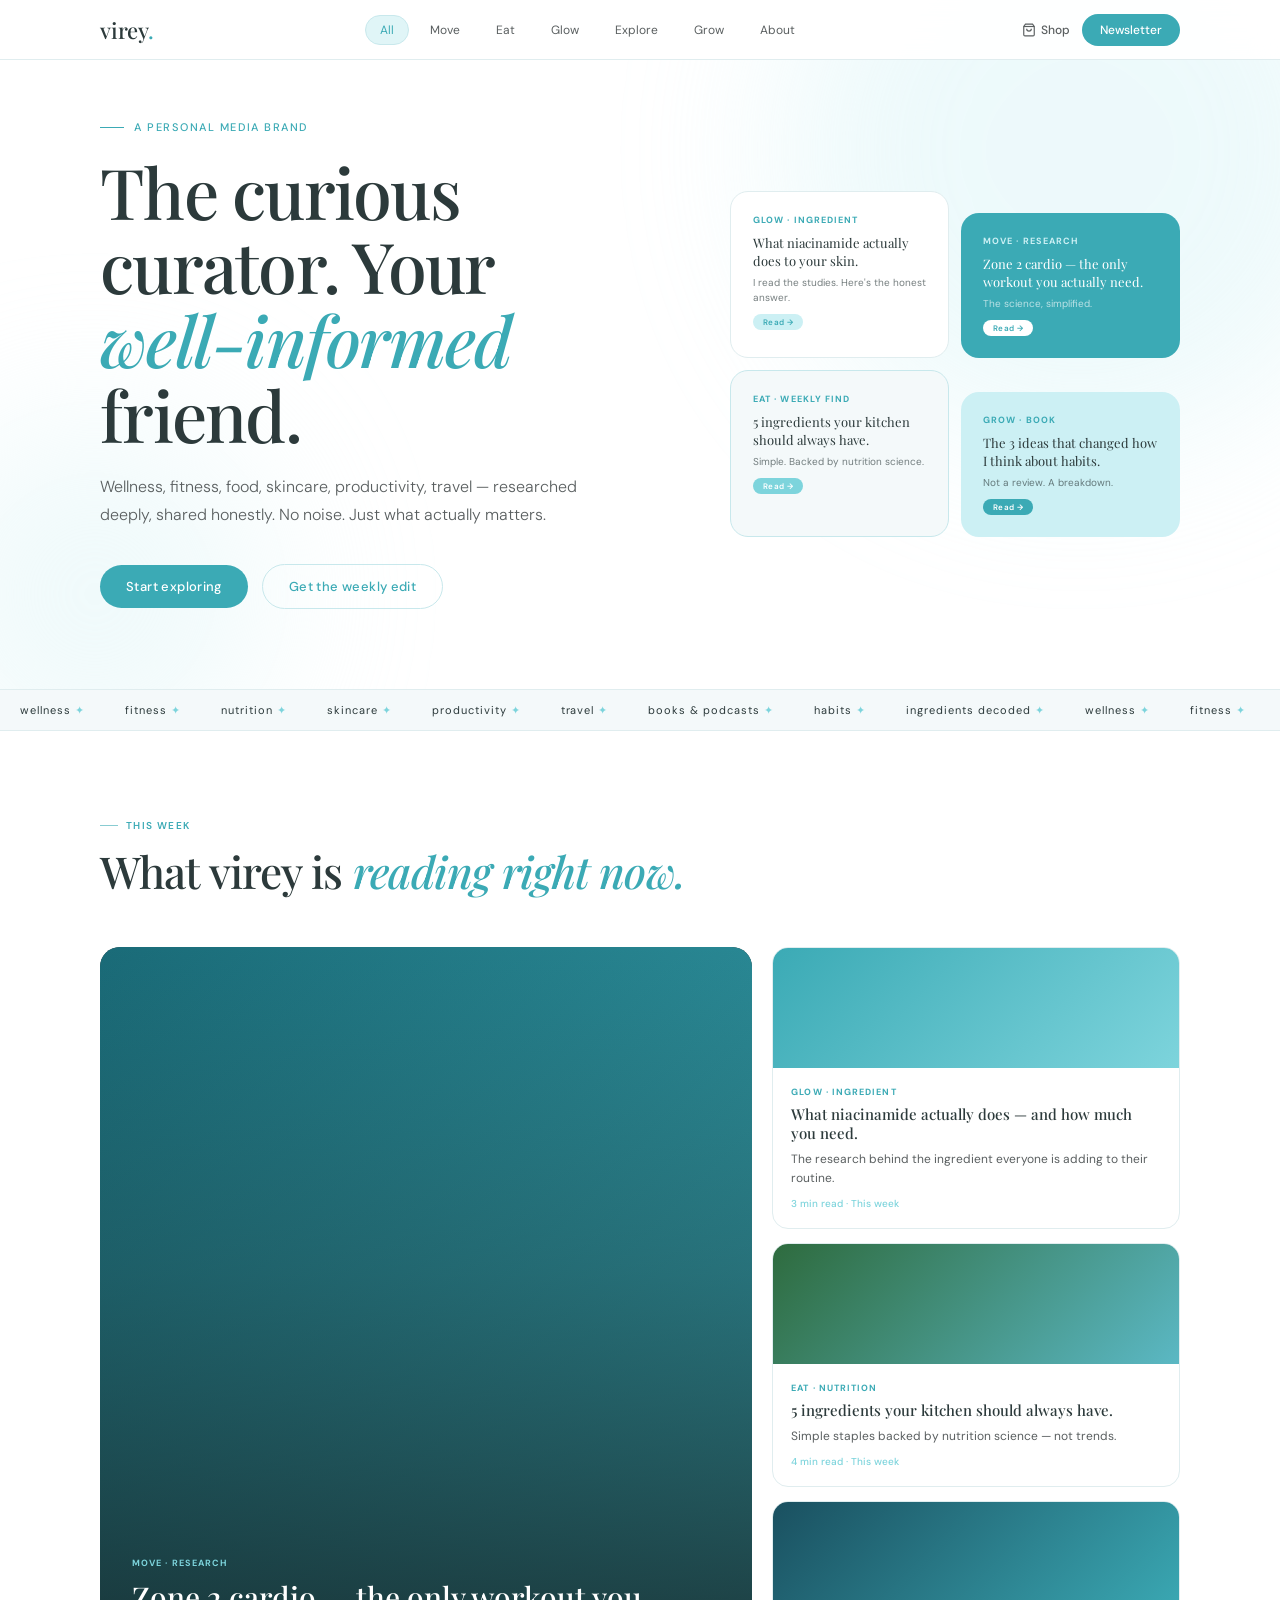
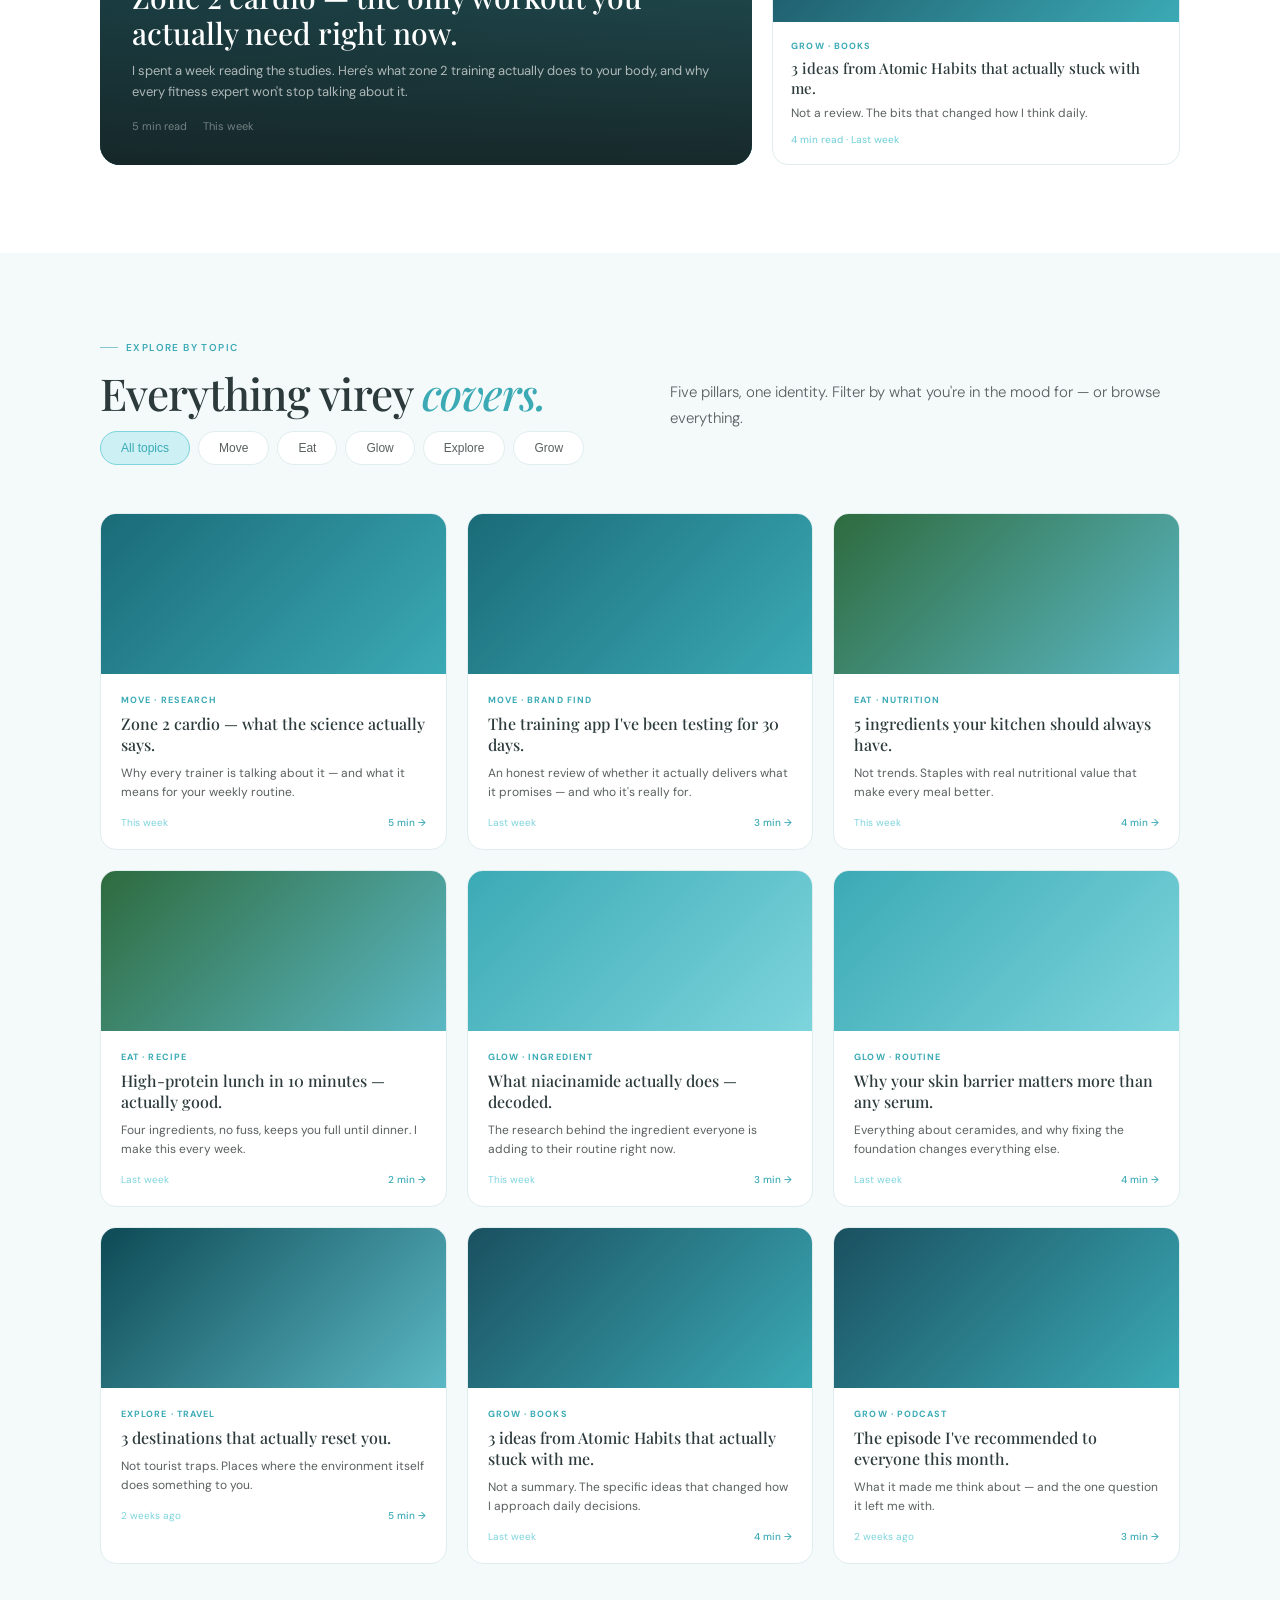
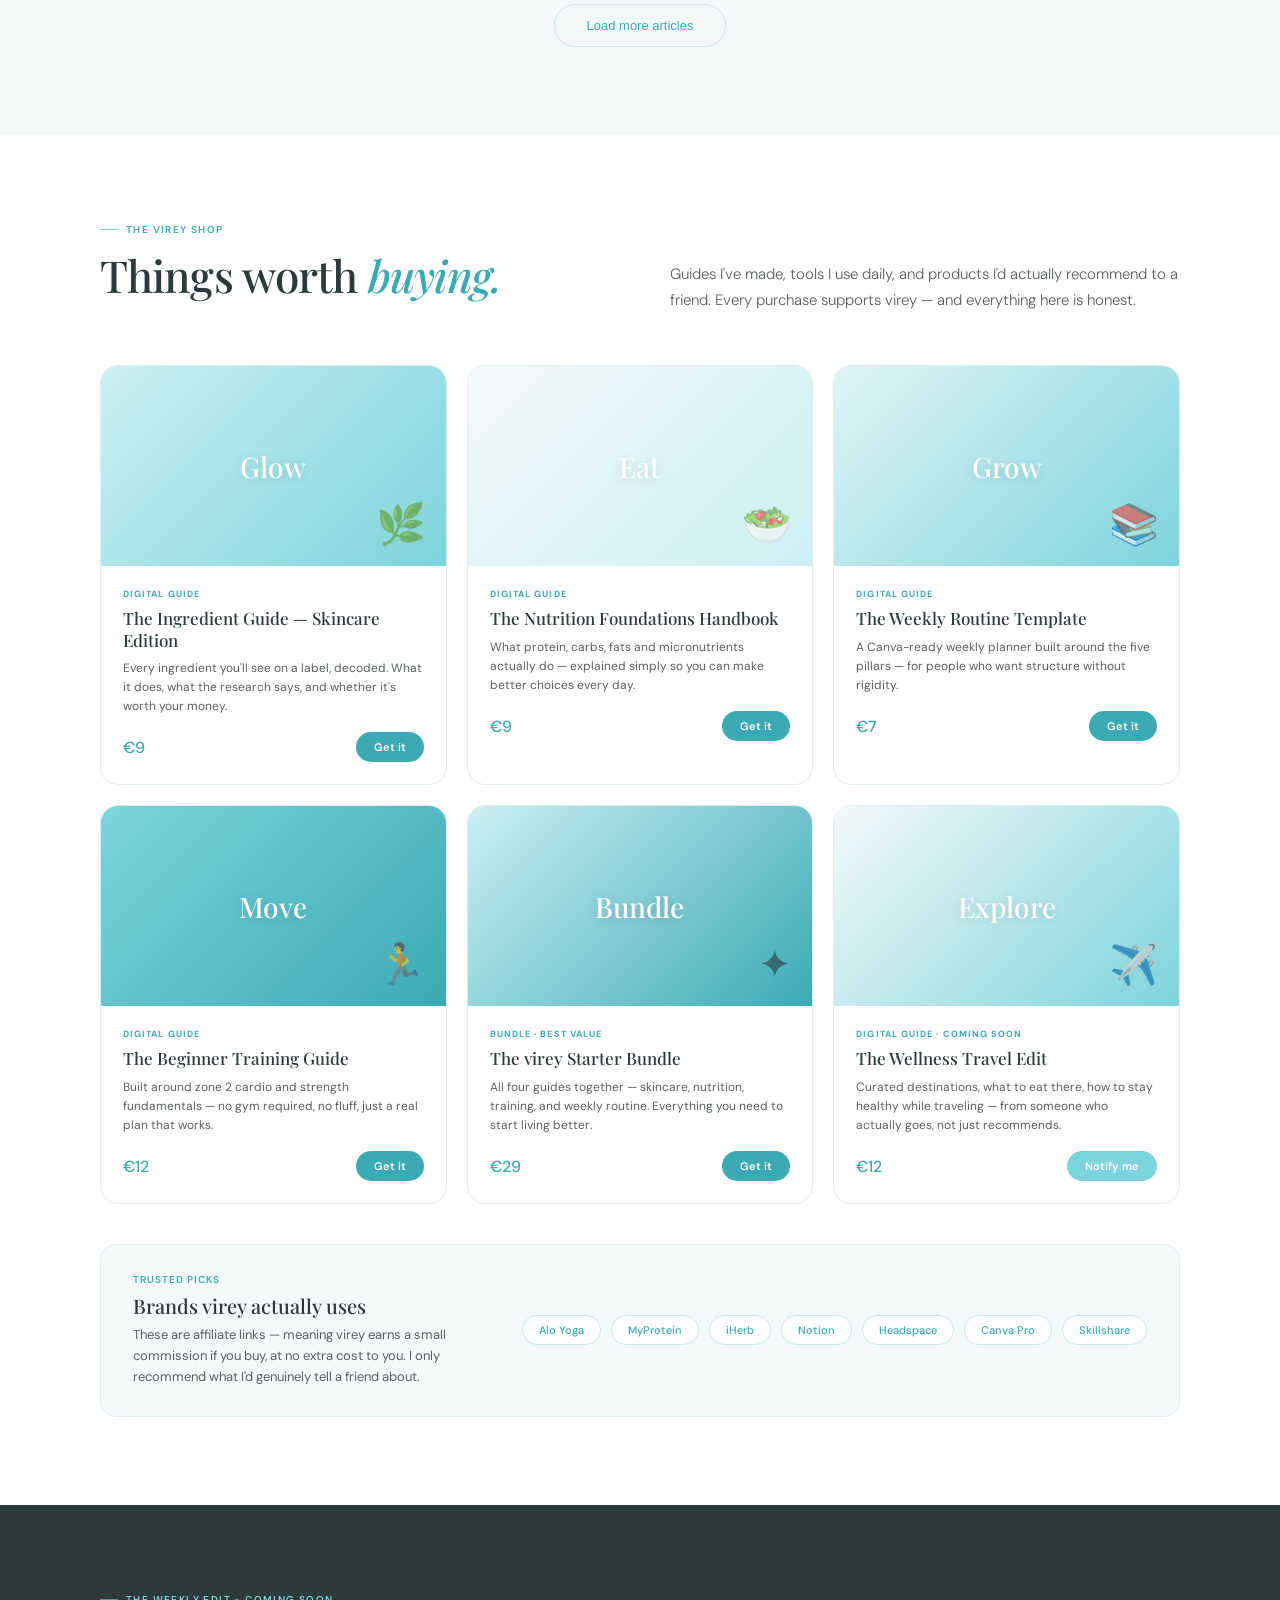
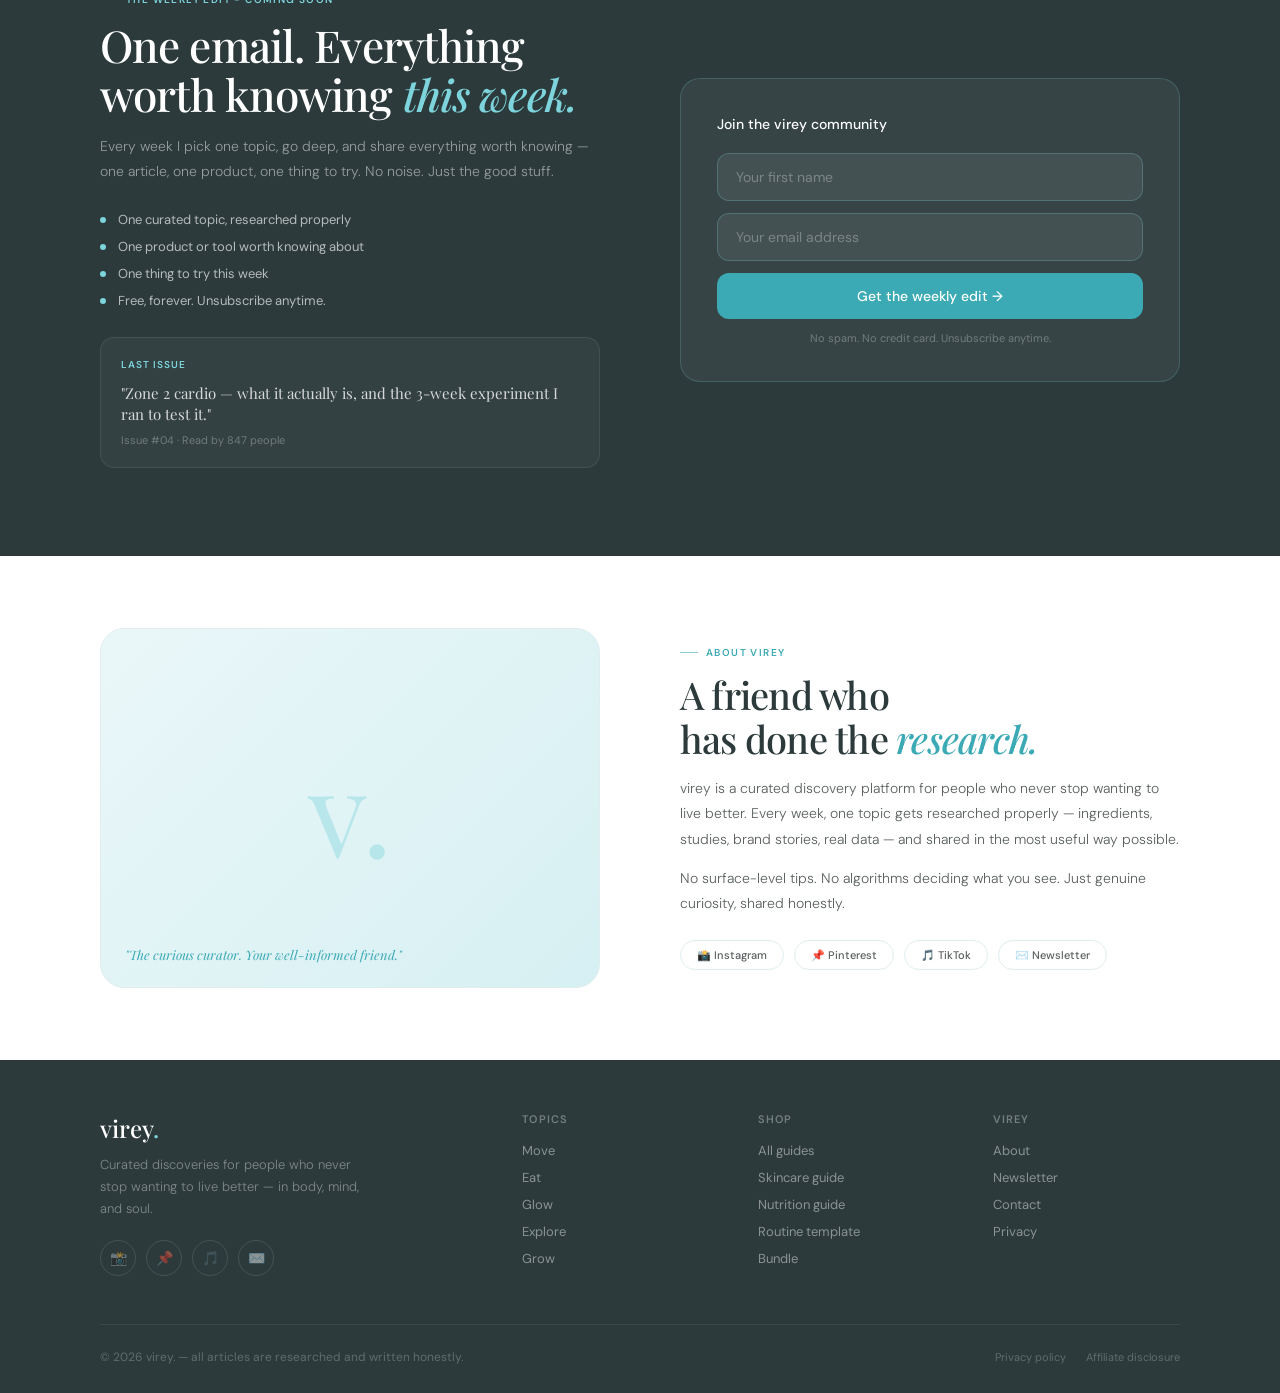
==== commit b3cf73cd: "Update eyebrow text to indicate upcoming content" ====
--- a/index.html
+++ b/index.html
@@ -1584,7 +1584,7 @@
  
         <!-- Left column: description and perks -->
         <div class="nl-left">
-          <div class="eyebrow reveal"><span class="eyebrow-text eye-sky">The weekly edit</span></div>
+          <div class="eyebrow reveal"><span class="eyebrow-text eye-sky">The weekly edit - COMING SOON</span></div>
           <h2 class="nl-h2 reveal rd1">One email. Everything<br>worth knowing <em>this week.</em></h2>
           <p class="nl-p reveal rd2">Every week I pick one topic, go deep, and share everything worth knowing — one article, one product, one thing to try. No noise. Just the good stuff.</p>
  
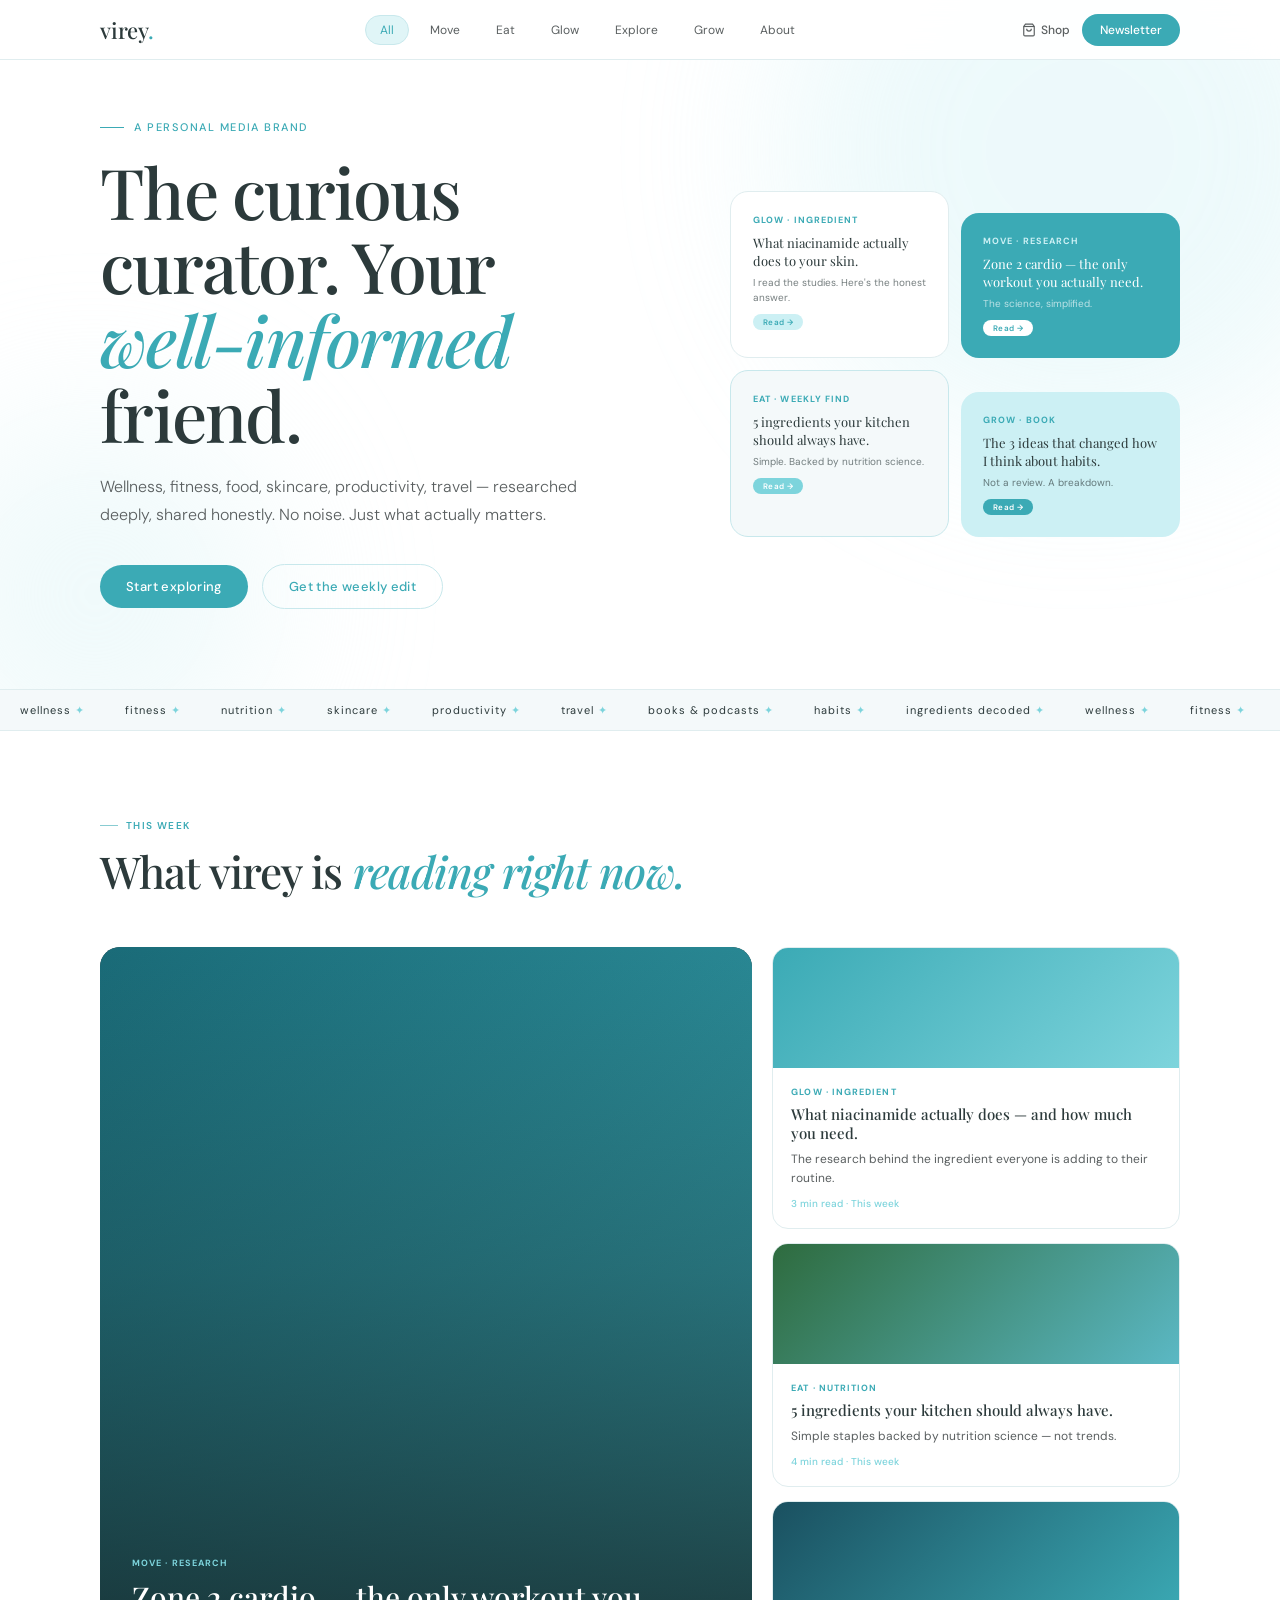
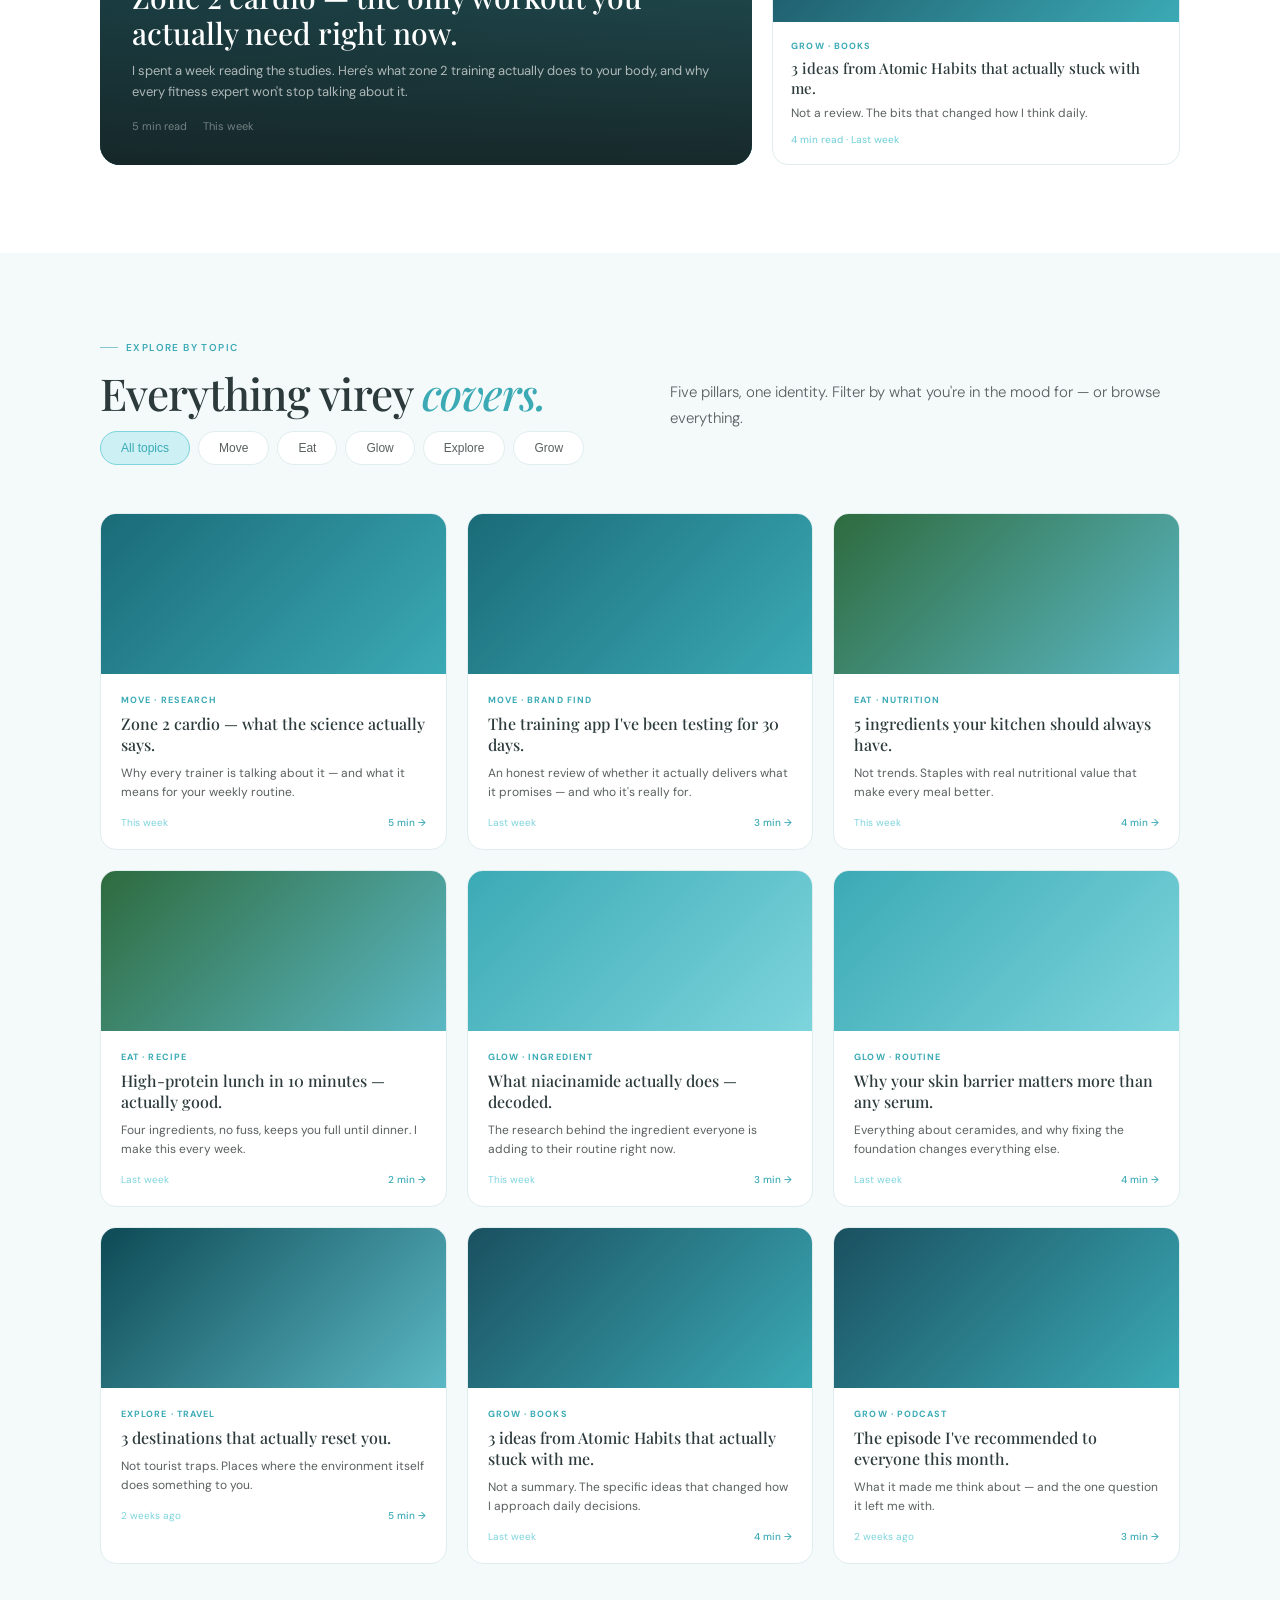
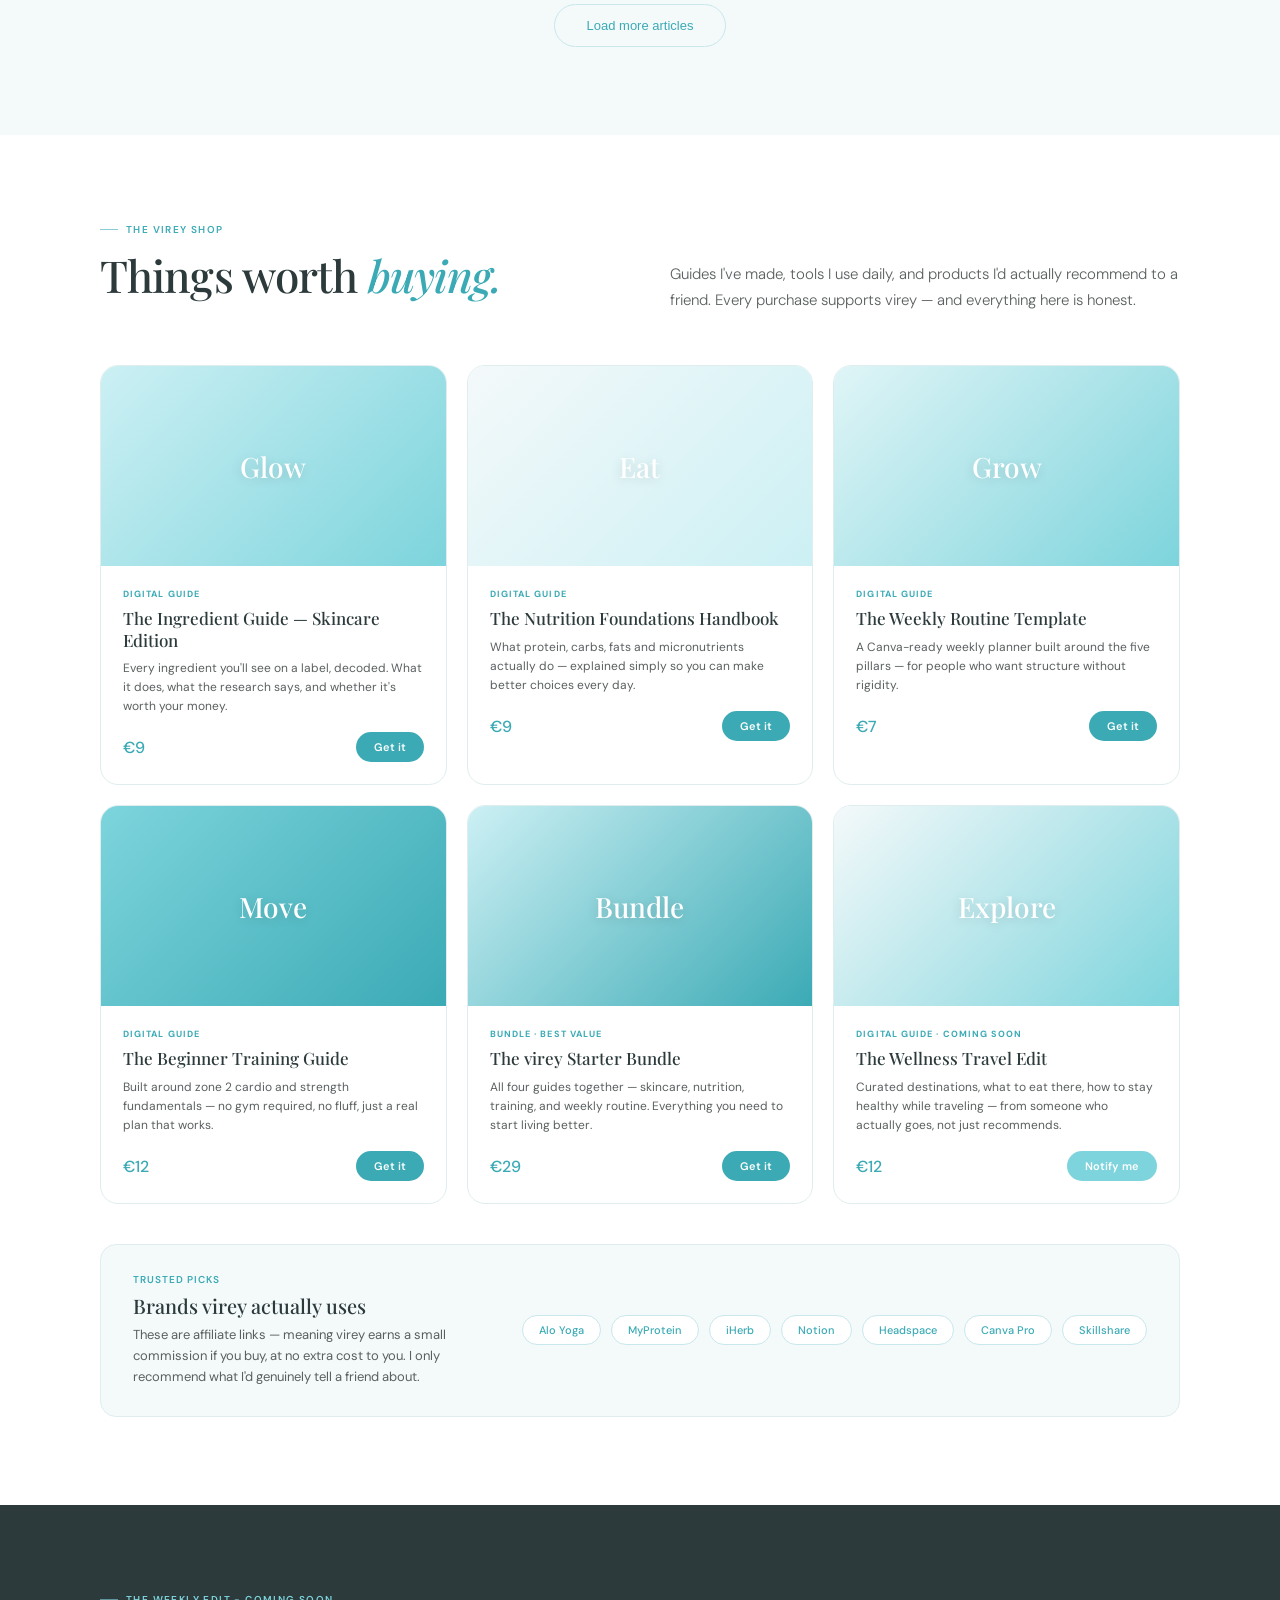
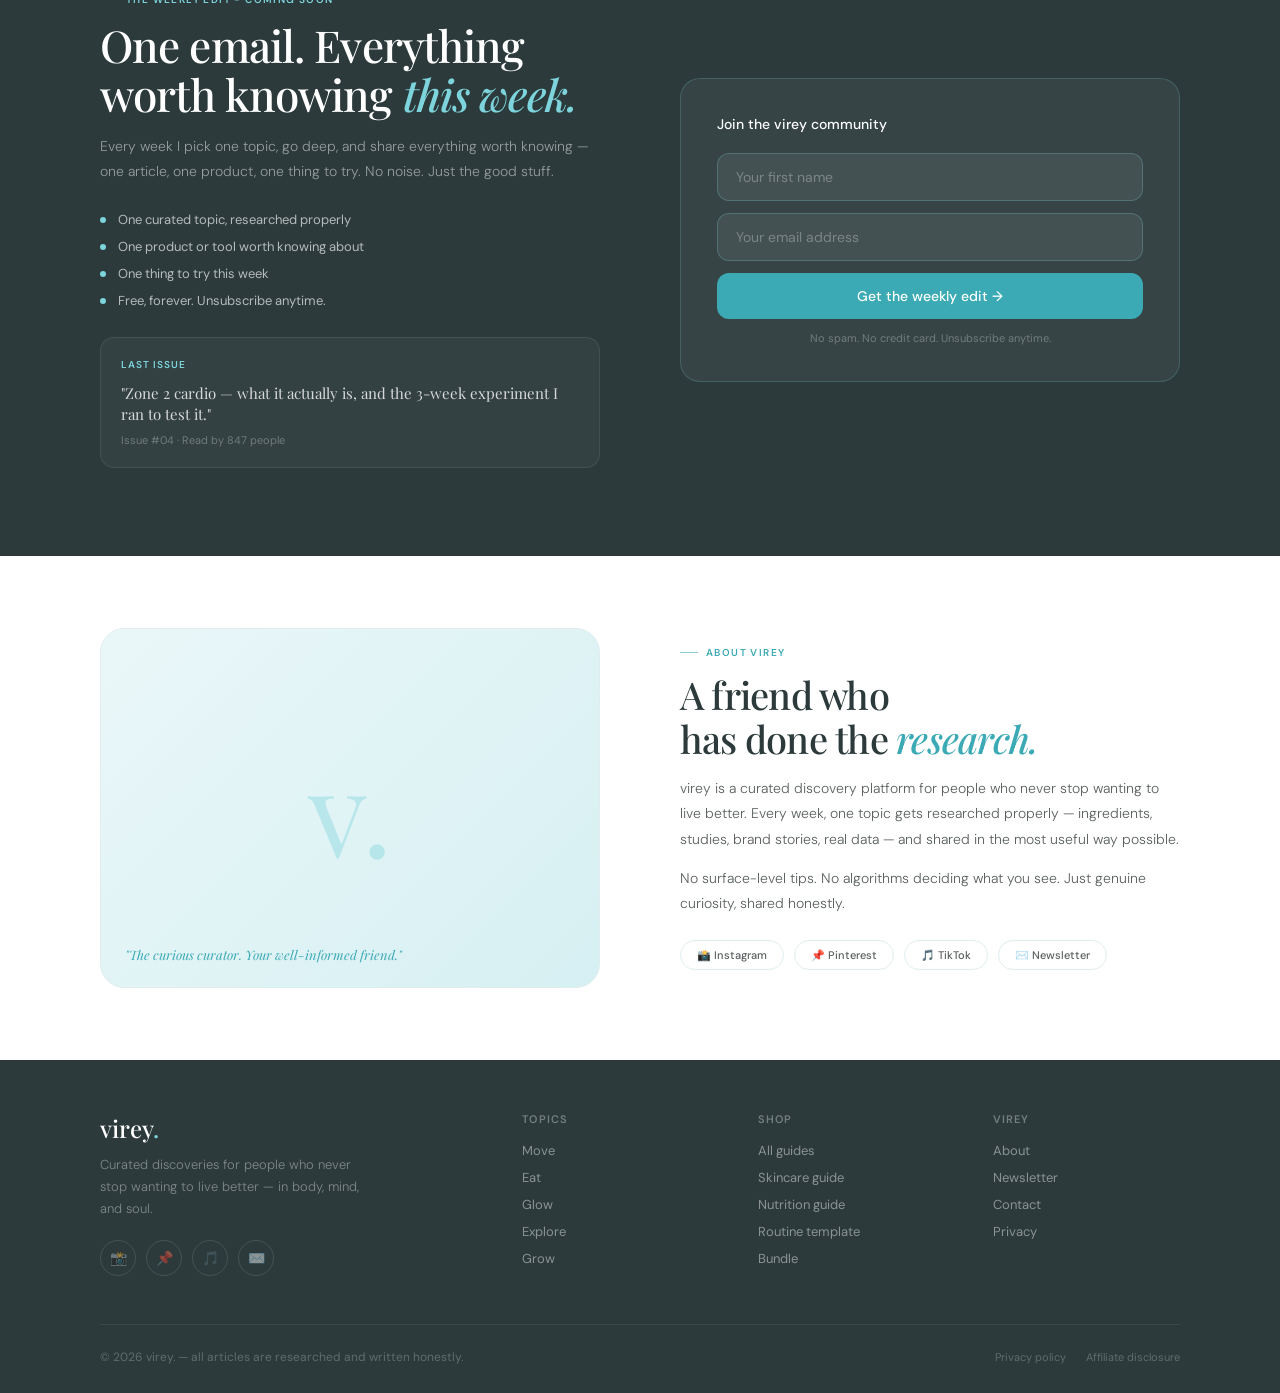
==== commit a0b749be: "Simplify shop image structure in index.html Removed unnecessary span elements from shop images for g" ====
--- a/index.html
+++ b/index.html
@@ -1478,7 +1478,7 @@
  
         <!-- Guide 1: Glow / Skincare Ingredients -->
         <div class="shop-card reveal" onclick="openShop('guide1')">
-          <div class="shop-img s1"><div class="shop-img-label">Glow</div><span class="shop-img-icon">🌿</span></div>
+          <div class="shop-img s1"><div class="shop-img-label">Glow</div></div>
           <div class="shop-body">
             <div class="shop-category">Digital guide</div>
             <div class="shop-name">The Ingredient Guide — Skincare Edition</div>
@@ -1489,7 +1489,7 @@
  
         <!-- Guide 2: Eat / Nutrition -->
         <div class="shop-card reveal rd1" onclick="openShop('guide2')">
-          <div class="shop-img s2"><div class="shop-img-label">Eat</div><span class="shop-img-icon">🥗</span></div>
+          <div class="shop-img s2"><div class="shop-img-label">Eat</div></div>
           <div class="shop-body">
             <div class="shop-category">Digital guide</div>
             <div class="shop-name">The Nutrition Foundations Handbook</div>
@@ -1500,7 +1500,7 @@
  
         <!-- Guide 3: Grow / Routine Template -->
         <div class="shop-card reveal rd2" onclick="openShop('guide3')">
-          <div class="shop-img s3"><div class="shop-img-label">Grow</div><span class="shop-img-icon">📚</span></div>
+          <div class="shop-img s3"><div class="shop-img-label">Grow</div></div>
           <div class="shop-body">
             <div class="shop-category">Digital guide</div>
             <div class="shop-name">The Weekly Routine Template</div>
@@ -1511,7 +1511,7 @@
  
         <!-- Guide 4: Move / Training -->
         <div class="shop-card reveal rd3" onclick="openShop('guide4')">
-          <div class="shop-img s4"><div class="shop-img-label">Move</div><span class="shop-img-icon">🏃</span></div>
+          <div class="shop-img s4"><div class="shop-img-label">Move</div></div>
           <div class="shop-body">
             <div class="shop-category">Digital guide</div>
             <div class="shop-name">The Beginner Training Guide</div>
@@ -1522,7 +1522,7 @@
  
         <!-- Guide 5: Bundle (best value) -->
         <div class="shop-card reveal rd4" onclick="openShop('guide5')">
-          <div class="shop-img s5"><div class="shop-img-label">Bundle</div><span class="shop-img-icon">✦</span></div>
+          <div class="shop-img s5"><div class="shop-img-label">Bundle</div></div>
           <div class="shop-body">
             <div class="shop-category">Bundle · Best value</div>
             <div class="shop-name">The virey Starter Bundle</div>
@@ -1533,7 +1533,7 @@
  
         <!-- Guide 6: Explore / Travel (coming soon) -->
         <div class="shop-card reveal rd5" onclick="openShop('guide6')">
-          <div class="shop-img s6"><div class="shop-img-label">Explore</div><span class="shop-img-icon">✈️</span></div>
+          <div class="shop-img s6"><div class="shop-img-label">Explore</div></div>
           <div class="shop-body">
             <div class="shop-category">Digital guide · Coming soon</div>
             <div class="shop-name">The Wellness Travel Edit</div>
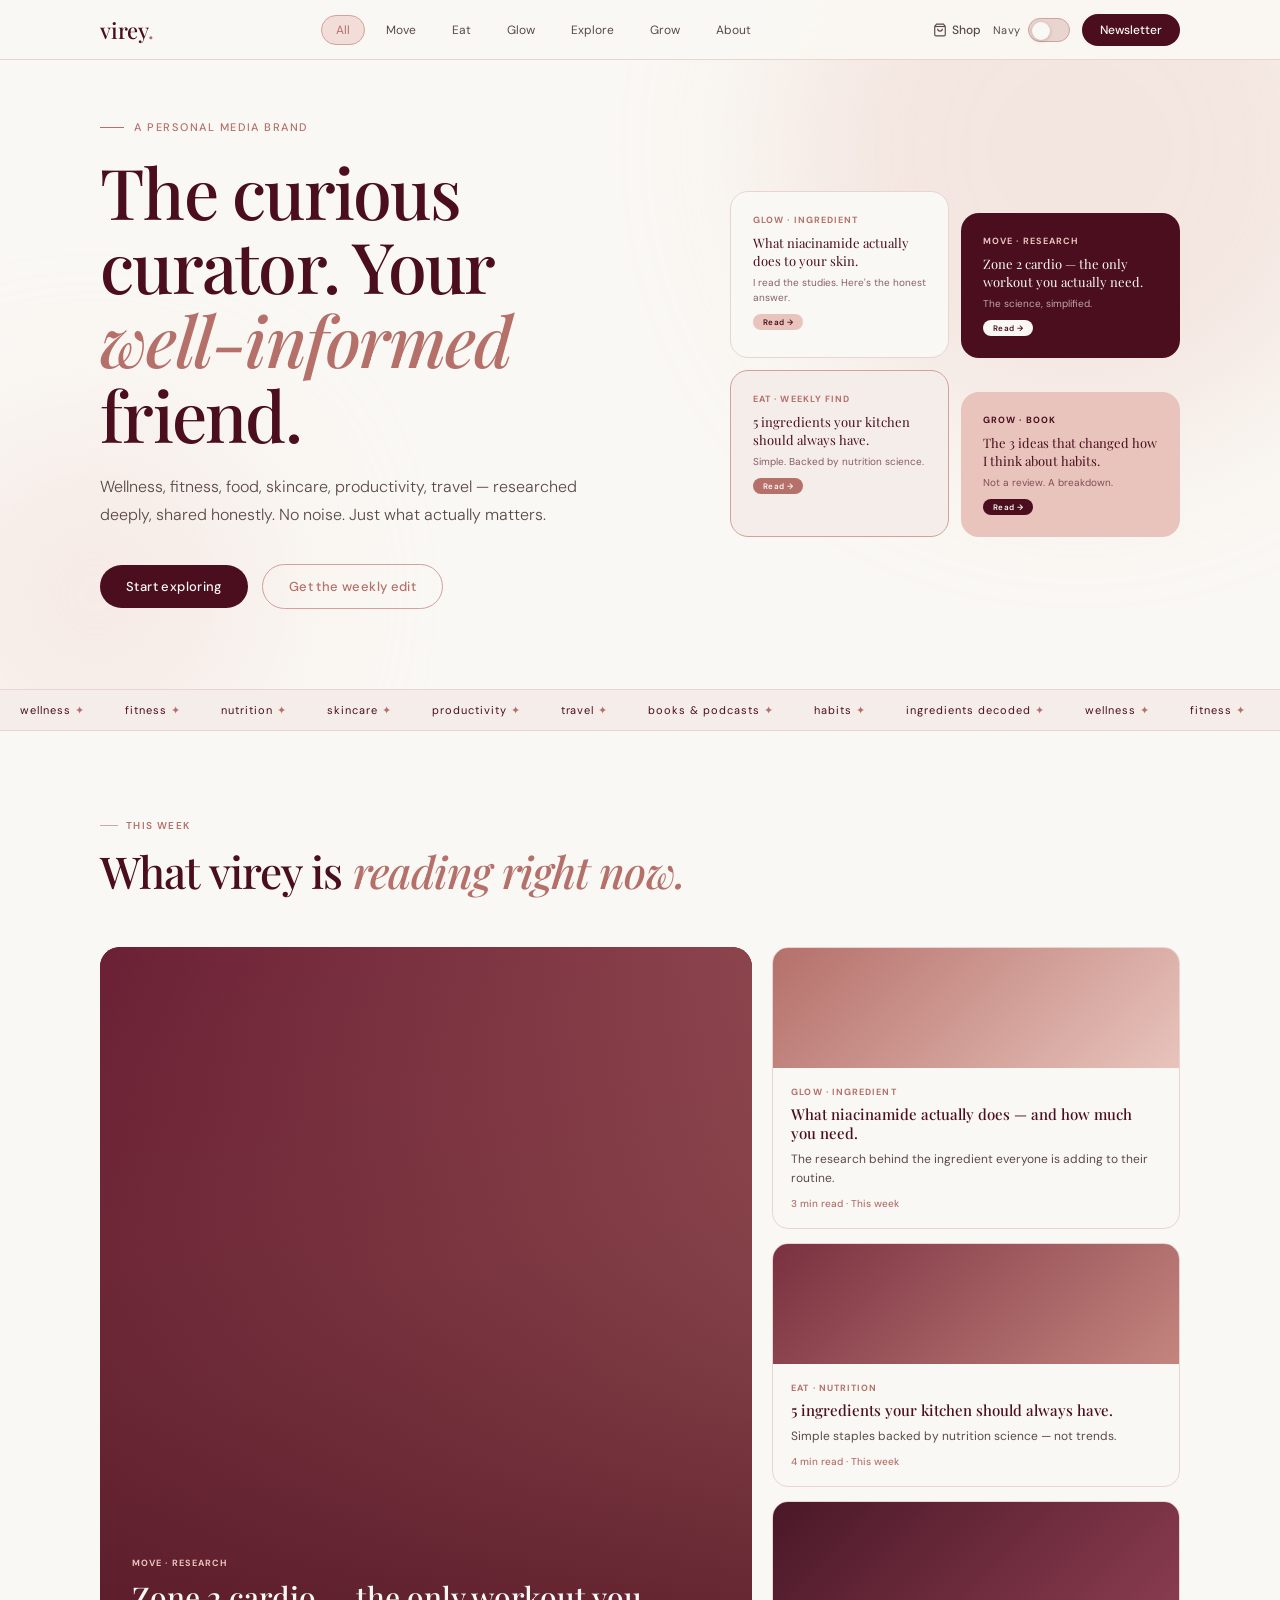
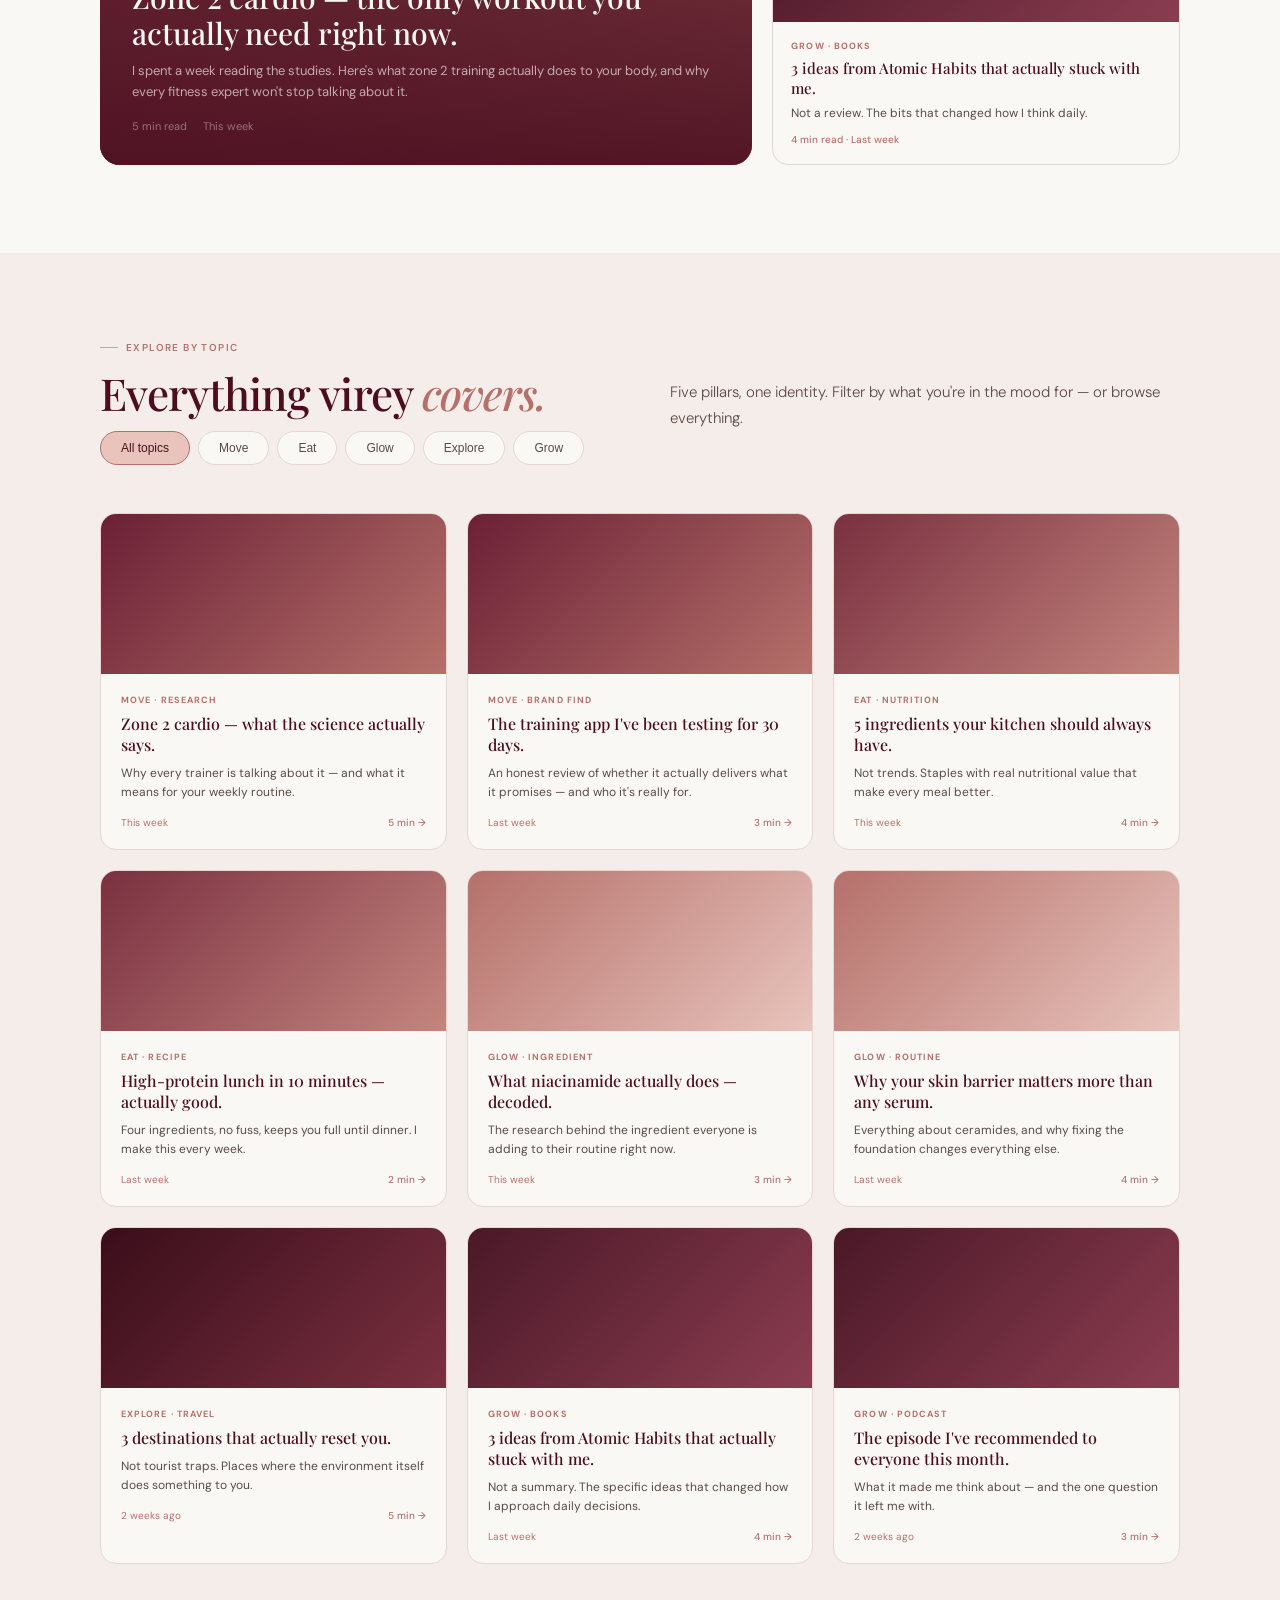
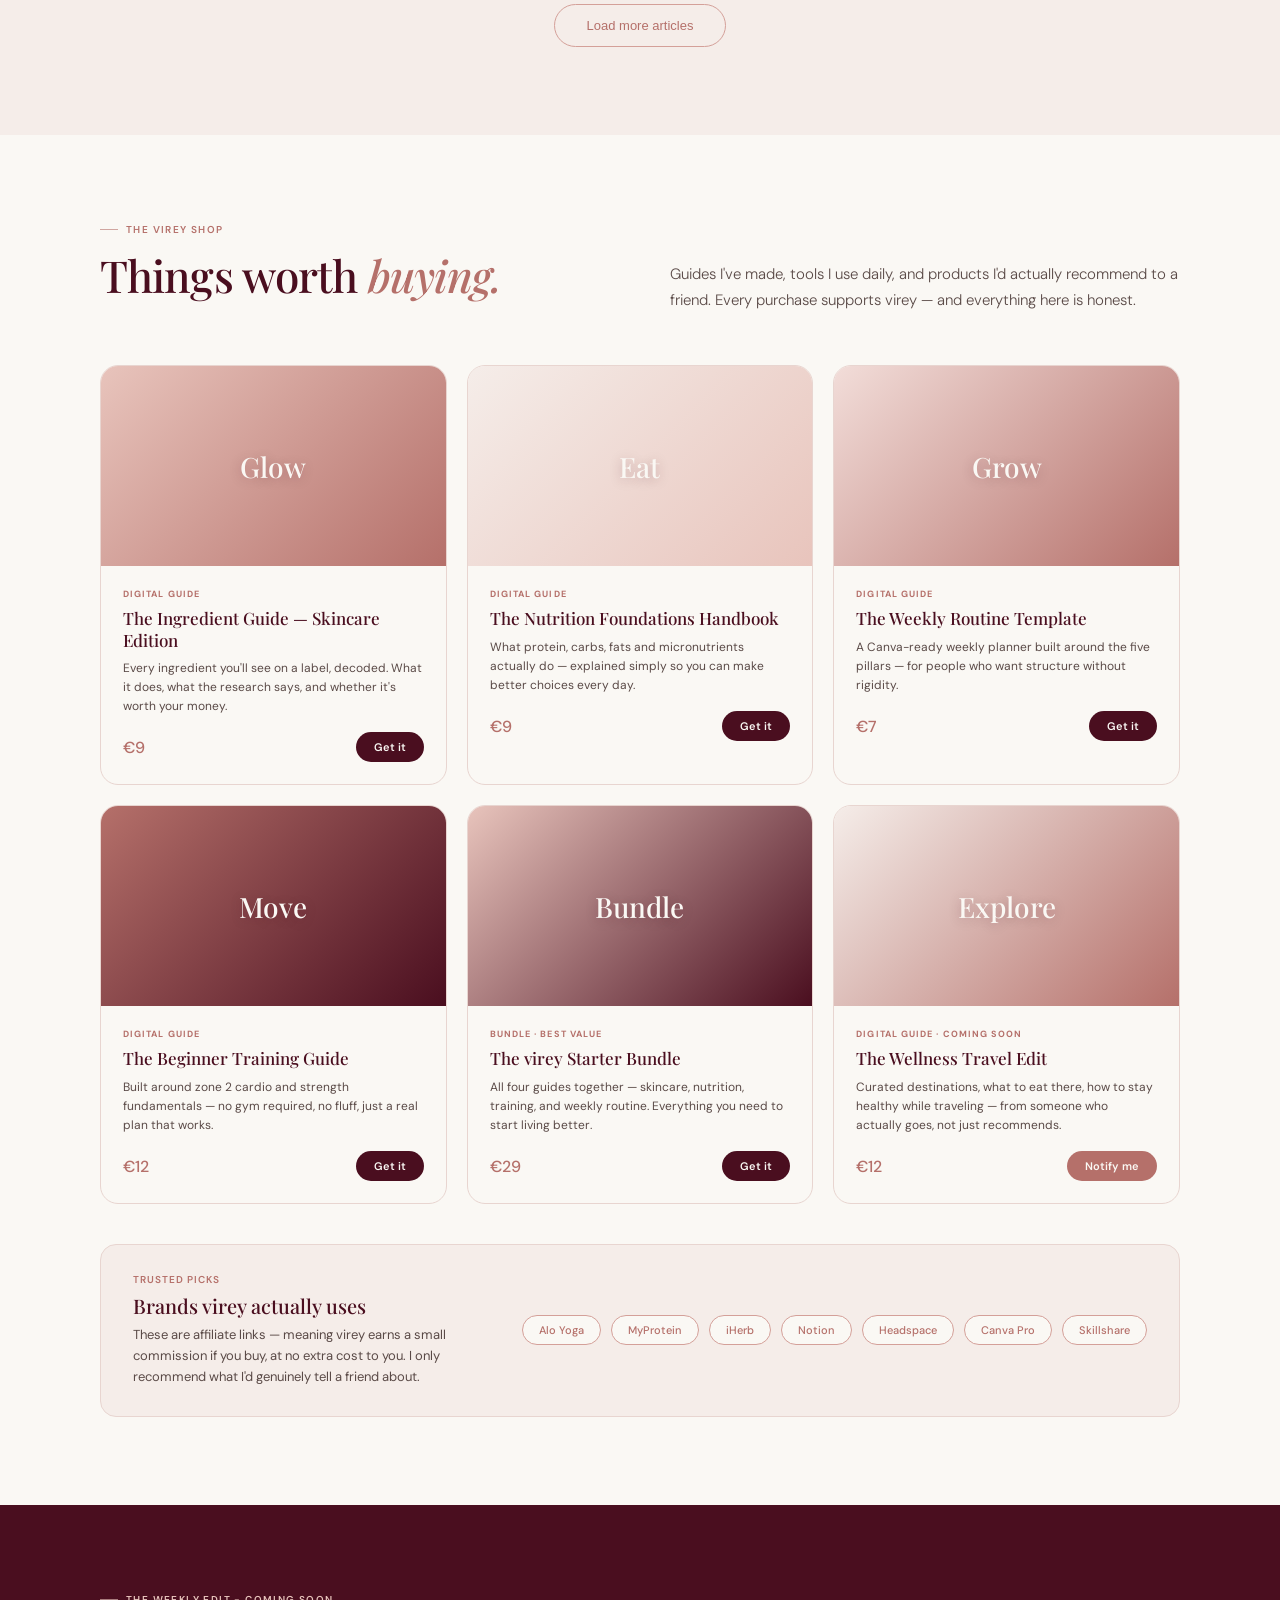
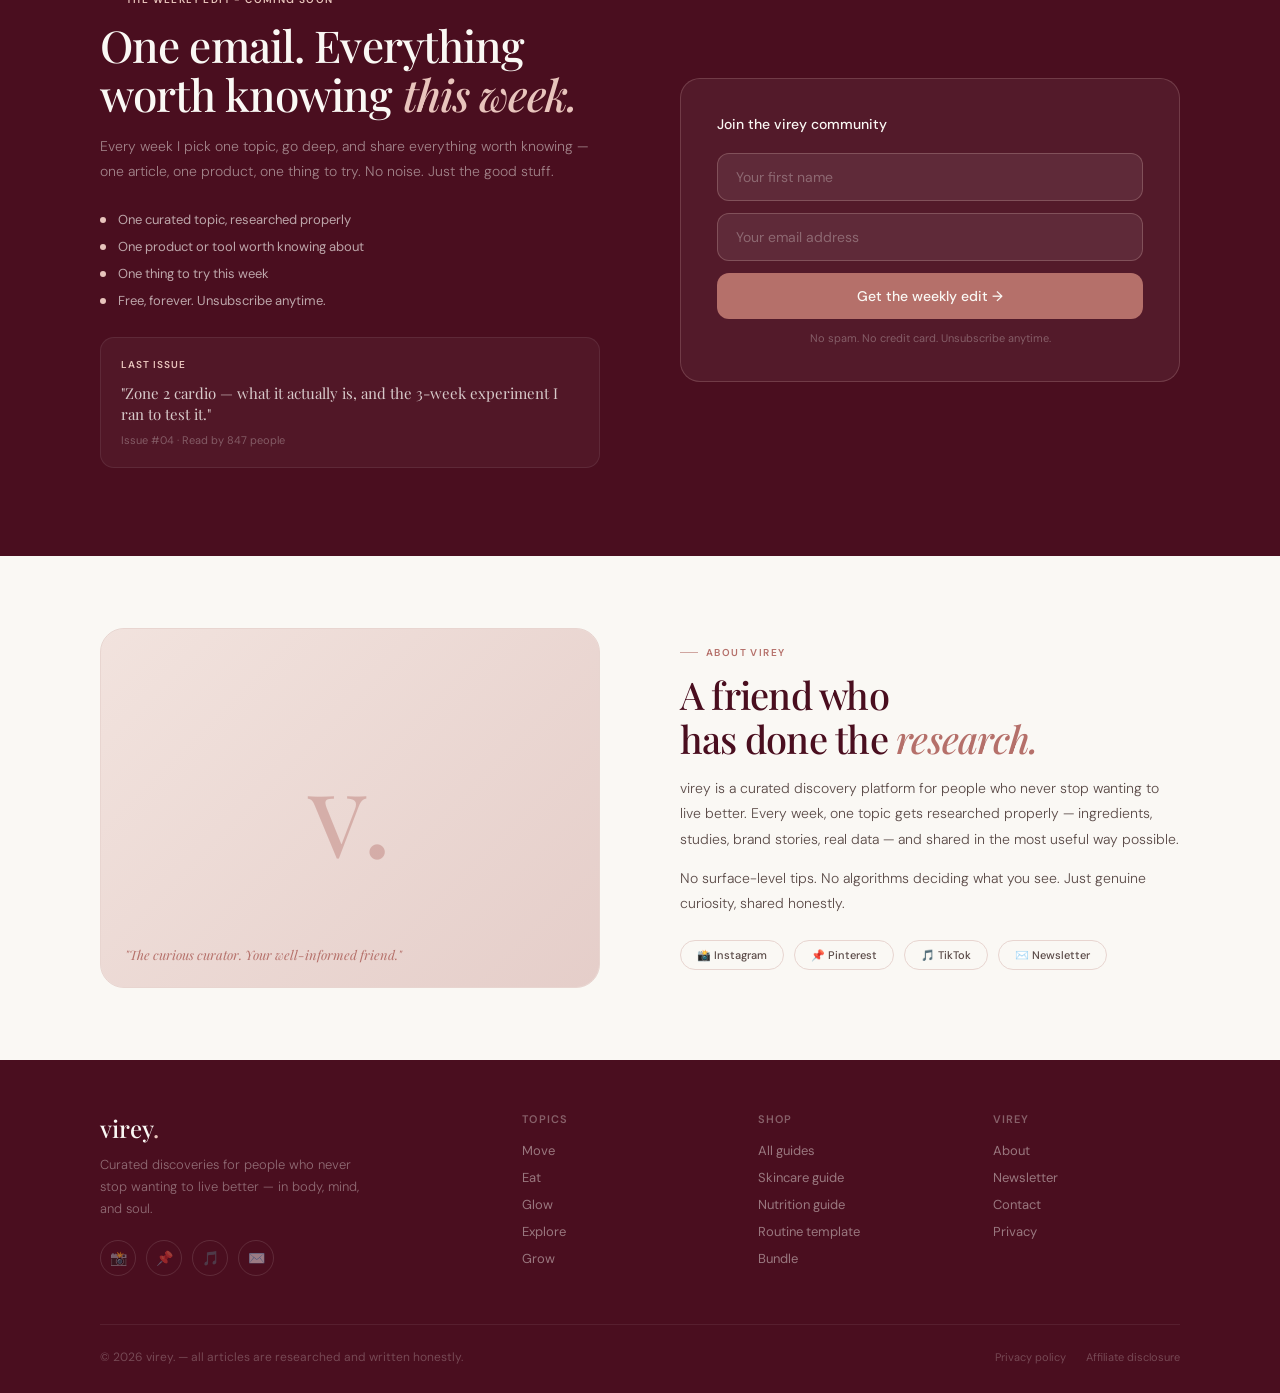
==== commit a8800ecc: "Add files via upload" ====
--- a/index.html
+++ b/index.html
@@ -14,6 +14,8 @@
   /* ============================================================
    virey. — curated discoveries for a better life
    styles.css — all visual styles for the website
+   G1 PALETTE: cream #FAF8F4 / dusty rose #B5706A /
+               soft blush #E8C4BC / garnet #4A0E1F
    ============================================================ */
 
 
@@ -22,16 +24,16 @@
    Change these to retheme the entire site at once.
    ---------------------------------------------------------- */
 :root {
-  --white:    #FFFFFF;
-  --ice:      #F4F9FA;      /* very light celeste — used for card backgrounds */
-  --celeste:  #CCF0F4;      /* primary brand colour — celeste */
-  --sky:      #7DD4DC;      /* mid celeste — accents, stars, highlights */
-  --ocean:    #3BAAB5;      /* deep celeste — buttons, links, CTAs */
-  --mist:     #E0F5F7;      /* lightest celeste wash — hover states */
-  --slate:    #5A5F60;      /* body text colour */
-  --ink:      #2C3A3B;      /* headings and dark sections background */
-  --border:   #E0EDEF;      /* default card/section border */
-  --border2:  #C8E8EC;      /* celeste-tinted border for focus states */
+  --white:    #FAF8F4;      /* cream — replaces pure white as the base */
+  --ice:      #F5EDE9;      /* warm blush tint — used for card backgrounds */
+  --celeste:  #E8C4BC;      /* soft blush — primary brand tint */
+  --sky:      #B5706A;      /* dusty rose — accents, stars, highlights */
+  --ocean:    #B5706A;      /* dusty rose — buttons, links, CTAs */
+  --mist:     #F2DDD9;      /* lightest blush wash — hover states */
+  --slate:    #5A4A47;      /* warm body text colour */
+  --ink:      #4A0E1F;      /* garnet — headings and dark sections background */
+  --border:   #E8D5D0;      /* default card/section border */
+  --border2:  #D4A099;      /* rose-tinted border for focus states */
 }
 
 
@@ -79,7 +81,7 @@
   position: fixed;
   top: 0; left: 0; right: 0;
   z-index: 200;
-  background: rgba(255, 255, 255, 0.94);
+  background: rgba(250, 248, 244, 0.94);
   backdrop-filter: blur(14px);
   border-bottom: 0.5px solid var(--border);
   height: 60px;
@@ -103,7 +105,7 @@
   letter-spacing: -0.01em;
 }
 .nav-logo span {
-  color: var(--ocean); /* the dot after virey */
+  color: var(--sky); /* the dot after virey */
 }
 
 /* Topic pill filters (All, Move, Eat, Glow, Explore, Grow) */
@@ -152,11 +154,11 @@
   font-weight: 500;
   padding: 8px 18px;
   border-radius: 999px;
-  background: var(--ocean);
-  color: white;
+  background: var(--ink);
+  color: var(--white);
   transition: all 0.2s;
 }
-.nav-subscribe:hover { background: var(--ink); }
+.nav-subscribe:hover { background: var(--sky); }
 
 
 /* ── HERO SECTION ───────────────────────────────────────────
@@ -210,14 +212,14 @@
 .hero-eyebrow::before {
   content: '';
   width: 24px; height: 1px;
-  background: var(--ocean);
+  background: var(--sky);
 }
 .hero-eyebrow-text {
   font-size: 11px;
   font-weight: 500;
   letter-spacing: 0.14em;
   text-transform: uppercase;
-  color: var(--ocean);
+  color: var(--sky);
 }
 
 /* Main headline */
@@ -232,7 +234,7 @@
 }
 .hero-h1 em {
   font-style: italic;
-  color: var(--ocean);
+  color: var(--sky);
 }
 
 /* Subtitle paragraph */
@@ -263,9 +265,9 @@
   border-radius: 999px;
   transition: all 0.2s;
 }
-.btn-fill { background: var(--ocean); color: white; }
-.btn-fill:hover { background: var(--ink); transform: translateY(-2px); }
-.btn-outline { border: 1.5px solid var(--border2); color: var(--ocean); background: transparent; }
+.btn-fill { background: var(--ink); color: var(--white); }
+.btn-fill:hover { background: var(--sky); transform: translateY(-2px); }
+.btn-outline { border: 1.5px solid var(--border2); color: var(--sky); background: transparent; }
 .btn-outline:hover { background: var(--mist); }
 
 
@@ -305,26 +307,26 @@
 .hcard-body  { font-size: 10px; line-height: 1.5; opacity: 0.65; }
 .hcard-pill  { display: inline-block; font-size: 8px; font-weight: 600; letter-spacing: 0.04em; padding: 3px 10px; border-radius: 999px; margin-top: 9px; }
 
-/* Card colour variants */
-.hc1 { background: white; border: 0.5px solid var(--border); }
-.hc1 .hcard-tag  { color: var(--ocean); }
+/* Card colour variants — recoloured for G1 palette */
+.hc1 { background: var(--white); border: 0.5px solid var(--border); }
+.hc1 .hcard-tag  { color: var(--sky); }
 .hc1 .hcard-title { color: var(--ink); }
-.hc1 .hcard-pill { background: var(--celeste); color: var(--ocean); }
-
-.hc2 { background: var(--ocean); }
+.hc1 .hcard-pill { background: var(--celeste); color: var(--ink); }
+
+.hc2 { background: var(--ink); }
 .hc2 .hcard-tag              { color: var(--celeste); }
-.hc2 .hcard-title, .hc2 .hcard-body { color: white; }
-.hc2 .hcard-pill             { background: white; color: var(--ocean); }
+.hc2 .hcard-title, .hc2 .hcard-body { color: var(--white); }
+.hc2 .hcard-pill             { background: var(--white); color: var(--ink); }
 
 .hc3 { background: var(--ice); border: 0.5px solid var(--border2); }
-.hc3 .hcard-tag  { color: var(--ocean); }
+.hc3 .hcard-tag  { color: var(--sky); }
 .hc3 .hcard-title { color: var(--ink); }
-.hc3 .hcard-pill { background: var(--sky); color: white; }
+.hc3 .hcard-pill { background: var(--sky); color: var(--white); }
 
 .hc4 { background: var(--celeste); }
-.hc4 .hcard-tag  { color: var(--ocean); }
+.hc4 .hcard-tag  { color: var(--ink); }
 .hc4 .hcard-title { color: var(--ink); }
-.hc4 .hcard-pill { background: var(--ocean); color: white; }
+.hc4 .hcard-pill { background: var(--ink); color: var(--white); }
 
 
 /* ── TICKER / MARQUEE STRIP ─────────────────────────────────
@@ -332,11 +334,11 @@
    Items are duplicated in HTML to create a seamless loop.
    ---------------------------------------------------------- */
 .ticker {
-  background: #F4F9FA;
+  background: var(--ice);
   padding: 13px 0;
   overflow: hidden;
-  border-top: 0.5px solid #E0EDEF;
-  border-bottom: 0.5px solid #E0EDEF;
+  border-top: 0.5px solid var(--border);
+  border-bottom: 0.5px solid var(--border);
 }
 
 /* The track moves left at a constant speed */
@@ -357,11 +359,11 @@
   font-size: 11px;
   font-weight: 400;
   letter-spacing: 0.09em;
-  color: #2C3A3B;
+  color: var(--ink);
   padding: 0 20px;
   display: inline-block;
 }
-.ticker-star { color: #7DD4DC; } /* celeste star separator ✦ */
+.ticker-star { color: var(--sky); } /* dusty rose star separator ✦ */
 
 
 /* ── SHARED SECTION STYLES ──────────────────────────────────
@@ -391,7 +393,7 @@
   letter-spacing: 0.14em;
   text-transform: uppercase;
 }
-.eye-ocean { color: var(--ocean); }
+.eye-ocean { color: var(--sky); }
 .eye-sky   { color: var(--sky); }
 
 /* Section heading (h2) */
@@ -404,7 +406,7 @@
   color: var(--ink);
   margin-bottom: 14px;
 }
-.sh2 em { font-style: italic; color: var(--ocean); }
+.sh2 em { font-style: italic; color: var(--sky); }
 
 /* Section subtitle paragraph */
 .sp { font-size: 15px; line-height: 1.75; color: var(--slate); font-weight: 300; }
@@ -446,34 +448,34 @@
 /* Dark overlay so text is readable over the gradient */
 .article-hero-bg {
   position: absolute; inset: 0;
-  background: linear-gradient(to top, rgba(20,30,31,0.92) 0%, rgba(20,30,31,0.3) 60%, transparent 100%);
-}
-/* Colour gradient representing each topic */
+  background: linear-gradient(to top, rgba(74,14,31,0.92) 0%, rgba(74,14,31,0.3) 60%, transparent 100%);
+}
+/* Colour gradient representing each topic — all recoloured for G1 */
 .article-hero-img          { position: absolute; inset: 0; }
-.article-hero-img.move    { background: linear-gradient(135deg, #1A6B78, #3BAAB5); }
-.article-hero-img.eat     { background: linear-gradient(135deg, #2E6B3E, #5BB8C4); }
-.article-hero-img.glow    { background: linear-gradient(135deg, #3BAAB5, #7DD4DC); }
-.article-hero-img.grow    { background: linear-gradient(135deg, #1A5060, #3BAAB5); }
-.article-hero-img.explore { background: linear-gradient(135deg, #0D4A55, #5BB8C4); }
+.article-hero-img.move    { background: linear-gradient(135deg, #6B2035, #B5706A); }
+.article-hero-img.eat     { background: linear-gradient(135deg, #7A3040, #C4857E); }
+.article-hero-img.glow    { background: linear-gradient(135deg, #B5706A, #E8C4BC); }
+.article-hero-img.grow    { background: linear-gradient(135deg, #4A1828, #8B3D50); }
+.article-hero-img.explore { background: linear-gradient(135deg, #3A0D1A, #7A3040); }
 
 .article-hero-content { position: relative; z-index: 1; }
-.article-hero .art-tag   { color: var(--sky); margin-bottom: 10px; }
+.article-hero .art-tag   { color: var(--celeste); margin-bottom: 10px; }
 .article-hero .art-title {
   font-family: 'Playfair Display', serif;
   font-size: clamp(22px, 2.5vw, 30px);
   font-weight: 500;
-  color: white;
+  color: var(--white);
   line-height: 1.2;
   margin-bottom: 10px;
 }
-.article-hero .art-desc { font-size: 13px; color: rgba(255,255,255,0.65); line-height: 1.6; margin-bottom: 16px; }
-.article-hero .art-meta { font-size: 11px; color: rgba(255,255,255,0.4); display: flex; gap: 16px; }
+.article-hero .art-desc { font-size: 13px; color: rgba(250,248,244,0.65); line-height: 1.6; margin-bottom: 16px; }
+.article-hero .art-meta { font-size: 11px; color: rgba(250,248,244,0.4); display: flex; gap: 16px; }
 
 /* The three smaller article cards on the right */
 .articles-side { display: flex; flex-direction: column; gap: 14px; }
 
 .article-card {
-  background: white;
+  background: var(--white);
   border: 0.5px solid var(--border);
   border-radius: 16px;
   overflow: hidden;
@@ -486,16 +488,16 @@
 
 /* Gradient image strip at the top of each small card */
 .article-card-img { height: 120px; }
-.article-card-img.move    { background: linear-gradient(135deg, #1A6B78, #3BAAB5); }
-.article-card-img.eat     { background: linear-gradient(135deg, #2E6B3E, #5BB8C4); }
-.article-card-img.glow    { background: linear-gradient(135deg, #3BAAB5, #7DD4DC); }
-.article-card-img.grow    { background: linear-gradient(135deg, #1A5060, #3BAAB5); }
-.article-card-img.explore { background: linear-gradient(135deg, #0D4A55, #5BB8C4); }
+.article-card-img.move    { background: linear-gradient(135deg, #6B2035, #B5706A); }
+.article-card-img.eat     { background: linear-gradient(135deg, #7A3040, #C4857E); }
+.article-card-img.glow    { background: linear-gradient(135deg, #B5706A, #E8C4BC); }
+.article-card-img.grow    { background: linear-gradient(135deg, #4A1828, #8B3D50); }
+.article-card-img.explore { background: linear-gradient(135deg, #3A0D1A, #7A3040); }
 
 .article-card-body { padding: 18px; flex: 1; }
 
 /* Shared article text styles (used in side cards and article grid) */
-.art-tag      { font-size: 9px; font-weight: 700; letter-spacing: 0.12em; text-transform: uppercase; color: var(--ocean); margin-bottom: 7px; }
+.art-tag      { font-size: 9px; font-weight: 700; letter-spacing: 0.12em; text-transform: uppercase; color: var(--sky); margin-bottom: 7px; }
 .art-title-sm { font-family: 'Playfair Display', serif; font-size: 15px; font-weight: 500; color: var(--ink); line-height: 1.3; margin-bottom: 6px; }
 .art-desc-sm  { font-size: 12px; color: var(--slate); line-height: 1.55; }
 .art-meta-sm  { font-size: 10px; color: var(--sky); margin-top: 10px; font-weight: 500; }
@@ -521,7 +523,7 @@
   border-radius: 999px;
   border: 1px solid var(--border);
   color: var(--slate);
-  background: white;
+  background: var(--white);
   cursor: pointer;
   transition: all 0.2s;
   display: flex;
@@ -532,7 +534,7 @@
 .topic-btn.active {
   background: var(--celeste);
   border-color: var(--sky);
-  color: var(--ocean);
+  color: var(--ink);
 }
 
 /* 3-column article grid */
@@ -544,7 +546,7 @@
 
 /* Individual article card in the grid */
 .ag-card {
-  background: white;
+  background: var(--white);
   border: 0.5px solid var(--border);
   border-radius: 16px;
   overflow: hidden;
@@ -555,20 +557,20 @@
 
 /* Gradient image at top of each card */
 .ag-img { height: 160px; }
-.ag-img.move    { background: linear-gradient(135deg, #1A6B78, #3BAAB5); }
-.ag-img.eat     { background: linear-gradient(135deg, #2E6B3E, #5BB8C4); }
-.ag-img.glow    { background: linear-gradient(135deg, #3BAAB5, #7DD4DC); }
-.ag-img.grow    { background: linear-gradient(135deg, #1A5060, #3BAAB5); }
-.ag-img.explore { background: linear-gradient(135deg, #0D4A55, #5BB8C4); }
+.ag-img.move    { background: linear-gradient(135deg, #6B2035, #B5706A); }
+.ag-img.eat     { background: linear-gradient(135deg, #7A3040, #C4857E); }
+.ag-img.glow    { background: linear-gradient(135deg, #B5706A, #E8C4BC); }
+.ag-img.grow    { background: linear-gradient(135deg, #4A1828, #8B3D50); }
+.ag-img.explore { background: linear-gradient(135deg, #3A0D1A, #7A3040); }
 
 .ag-body  { padding: 20px; }
-.ag-tag   { font-size: 9px; font-weight: 700; letter-spacing: 0.12em; text-transform: uppercase; color: var(--ocean); margin-bottom: 8px; }
+.ag-tag   { font-size: 9px; font-weight: 700; letter-spacing: 0.12em; text-transform: uppercase; color: var(--sky); margin-bottom: 8px; }
 .ag-title { font-family: 'Playfair Display', serif; font-size: 16px; font-weight: 500; color: var(--ink); line-height: 1.3; margin-bottom: 8px; }
 .ag-desc  { font-size: 12px; color: var(--slate); line-height: 1.6; }
 
 .ag-meta  { margin-top: 14px; display: flex; align-items: center; justify-content: space-between; }
 .ag-date  { font-size: 10px; color: var(--sky); }
-.ag-read  { font-size: 10px; font-weight: 500; color: var(--ocean); }
+.ag-read  { font-size: 10px; font-weight: 500; color: var(--sky); }
 
 /* "Load more articles" button below the grid */
 .load-more {
@@ -579,7 +581,7 @@
   padding: 13px 32px;
   border-radius: 999px;
   border: 1.5px solid var(--border2);
-  color: var(--ocean);
+  color: var(--sky);
   background: transparent;
   cursor: pointer;
   transition: all 0.2s;
@@ -612,13 +614,13 @@
   border-radius: 18px;
   overflow: hidden;
   border: 0.5px solid var(--border);
-  background: white;
+  background: var(--white);
   cursor: pointer;
   transition: all 0.22s;
 }
 .shop-card:hover { border-color: var(--sky); transform: translateY(-4px); }
 
-/* Gradient image at top of each product card */
+/* Gradient image at top of each product card — G1 tones */
 .shop-img {
   height: 200px;
   display: flex;
@@ -629,16 +631,16 @@
 .shop-img.s1 { background: linear-gradient(135deg, var(--celeste), var(--sky)); }
 .shop-img.s2 { background: linear-gradient(135deg, var(--ice), var(--celeste)); }
 .shop-img.s3 { background: linear-gradient(135deg, var(--mist), var(--sky)); }
-.shop-img.s4 { background: linear-gradient(135deg, var(--sky), var(--ocean)); }
-.shop-img.s5 { background: linear-gradient(135deg, var(--celeste), var(--ocean)); }
+.shop-img.s4 { background: linear-gradient(135deg, var(--sky), var(--ink)); }
+.shop-img.s5 { background: linear-gradient(135deg, var(--celeste), var(--ink)); }
 .shop-img.s6 { background: linear-gradient(135deg, var(--ice), var(--sky)); }
 
 .shop-img-label {
   font-family: 'Playfair Display', serif;
   font-size: 28px;
   font-weight: 500;
-  color: white;
-  text-shadow: 0 2px 12px rgba(0,0,0,0.15);
+  color: var(--white);
+  text-shadow: 0 2px 12px rgba(74,14,31,0.25);
 }
 .shop-img-icon {
   font-size: 40px;
@@ -648,14 +650,14 @@
 }
 
 .shop-body     { padding: 22px; }
-.shop-category { font-size: 9px; font-weight: 700; letter-spacing: 0.12em; text-transform: uppercase; color: var(--ocean); margin-bottom: 8px; }
+.shop-category { font-size: 9px; font-weight: 700; letter-spacing: 0.12em; text-transform: uppercase; color: var(--sky); margin-bottom: 8px; }
 .shop-name     { font-family: 'Playfair Display', serif; font-size: 17px; font-weight: 500; color: var(--ink); line-height: 1.25; margin-bottom: 8px; }
 .shop-desc     { font-size: 12px; color: var(--slate); line-height: 1.6; margin-bottom: 16px; }
 
 .shop-footer { display: flex; align-items: center; justify-content: space-between; }
-.shop-price  { font-size: 16px; font-weight: 500; color: var(--ocean); }
-.shop-btn    { font-size: 11px; font-weight: 600; padding: 8px 18px; border-radius: 999px; background: var(--ocean); color: white; transition: all 0.2s; }
-.shop-btn:hover { background: var(--ink); }
+.shop-price  { font-size: 16px; font-weight: 500; color: var(--sky); }
+.shop-btn    { font-size: 11px; font-weight: 600; padding: 8px 18px; border-radius: 999px; background: var(--ink); color: var(--white); transition: all 0.2s; }
+.shop-btn:hover { background: var(--sky); }
 
 /* Affiliate brands strip below the product grid */
 .shop-affiliate {
@@ -671,7 +673,7 @@
   flex-wrap: wrap;
 }
 .shop-aff-text  { flex: 1; min-width: 240px; }
-.shop-aff-label { font-size: 10px; font-weight: 600; letter-spacing: 0.1em; text-transform: uppercase; color: var(--ocean); margin-bottom: 6px; }
+.shop-aff-label { font-size: 10px; font-weight: 600; letter-spacing: 0.1em; text-transform: uppercase; color: var(--sky); margin-bottom: 6px; }
 .shop-aff-title { font-family: 'Playfair Display', serif; font-size: 20px; font-weight: 500; color: var(--ink); margin-bottom: 6px; }
 .shop-aff-desc  { font-size: 13px; color: var(--slate); line-height: 1.6; }
 
@@ -682,8 +684,8 @@
   padding: 7px 16px;
   border-radius: 999px;
   border: 1px solid var(--border2);
-  color: var(--ocean);
-  background: white;
+  color: var(--sky);
+  background: var(--white);
   transition: all 0.2s;
   cursor: pointer;
 }
@@ -704,65 +706,65 @@
   align-items: center;
 }
 
-/* Left column — eyebrow uses sky colour on dark background */
-.nl-left .eyebrow-text  { color: var(--sky); }
-.nl-left .eyebrow::before { background: var(--sky); }
+/* Left column — eyebrow uses blush colour on dark background */
+.nl-left .eyebrow-text  { color: var(--celeste); }
+.nl-left .eyebrow::before { background: var(--celeste); }
 
 .nl-h2 {
   font-family: 'Playfair Display', serif;
   font-size: clamp(30px, 3.5vw, 44px);
   font-weight: 500;
-  color: white;
+  color: var(--white);
   line-height: 1.12;
   letter-spacing: -0.02em;
   margin-bottom: 16px;
 }
-.nl-h2 em { font-style: italic; color: var(--sky); }
-
-.nl-p { font-size: 14px; color: rgba(255,255,255,0.5); line-height: 1.75; font-weight: 300; margin-bottom: 28px; }
+.nl-h2 em { font-style: italic; color: var(--celeste); }
+
+.nl-p { font-size: 14px; color: rgba(250,248,244,0.5); line-height: 1.75; font-weight: 300; margin-bottom: 28px; }
 
 /* Benefit bullets below the description */
 .nl-perks  { display: flex; flex-direction: column; gap: 10px; }
-.nl-perk   { display: flex; align-items: center; gap: 12px; font-size: 13px; color: rgba(255,255,255,0.65); }
-.nl-perk-dot { width: 6px; height: 6px; border-radius: 50%; background: var(--sky); flex-shrink: 0; }
+.nl-perk   { display: flex; align-items: center; gap: 12px; font-size: 13px; color: rgba(250,248,244,0.65); }
+.nl-perk-dot { width: 6px; height: 6px; border-radius: 50%; background: var(--celeste); flex-shrink: 0; }
 
 /* Last issue teaser box */
-.nl-preview    { margin-top: 28px; background: rgba(255,255,255,0.04); border: 0.5px solid rgba(255,255,255,0.08); border-radius: 14px; padding: 20px; }
-.nl-prev-label { font-size: 10px; font-weight: 600; letter-spacing: 0.1em; text-transform: uppercase; color: var(--sky); margin-bottom: 12px; }
-.nl-prev-issue { font-family: 'Playfair Display', serif; font-size: 15px; color: rgba(255,255,255,0.8); line-height: 1.4; margin-bottom: 8px; }
-.nl-prev-meta  { font-size: 11px; color: rgba(255,255,255,0.3); }
+.nl-preview    { margin-top: 28px; background: rgba(250,248,244,0.04); border: 0.5px solid rgba(250,248,244,0.08); border-radius: 14px; padding: 20px; }
+.nl-prev-label { font-size: 10px; font-weight: 600; letter-spacing: 0.1em; text-transform: uppercase; color: var(--celeste); margin-bottom: 12px; }
+.nl-prev-issue { font-family: 'Playfair Display', serif; font-size: 15px; color: rgba(250,248,244,0.8); line-height: 1.4; margin-bottom: 8px; }
+.nl-prev-meta  { font-size: 11px; color: rgba(250,248,244,0.3); }
 
 /* Right column — frosted glass signup form */
 .nl-form-card {
-  background: rgba(255,255,255,0.05);
-  border: 0.5px solid rgba(125,212,220,0.2);
+  background: rgba(250,248,244,0.05);
+  border: 0.5px solid rgba(232,196,188,0.2);
   border-radius: 20px;
   padding: 36px;
 }
-.nl-form-label { font-size: 14px; font-weight: 500; color: white; margin-bottom: 20px; }
+.nl-form-label { font-size: 14px; font-weight: 500; color: var(--white); margin-bottom: 20px; }
 
 .nl-input {
   width: 100%;
   padding: 14px 18px;
   border-radius: 12px;
-  border: 1px solid rgba(125,212,220,0.25);
-  background: rgba(255,255,255,0.07);
-  color: white;
+  border: 1px solid rgba(232,196,188,0.25);
+  background: rgba(250,248,244,0.07);
+  color: var(--white);
   font-family: 'DM Sans', sans-serif;
   font-size: 14px;
   margin-bottom: 12px;
   outline: none;
   transition: border-color 0.2s;
 }
-.nl-input::placeholder { color: rgba(255,255,255,0.3); }
-.nl-input:focus        { border-color: var(--sky); }
+.nl-input::placeholder { color: rgba(250,248,244,0.3); }
+.nl-input:focus        { border-color: var(--celeste); }
 
 .nl-submit {
   width: 100%;
   padding: 14px;
   border-radius: 12px;
-  background: var(--ocean);
-  color: white;
+  background: var(--sky);
+  color: var(--white);
   font-family: 'DM Sans', sans-serif;
   font-size: 14px;
   font-weight: 500;
@@ -770,9 +772,9 @@
   cursor: pointer;
   transition: all 0.2s;
 }
-.nl-submit:hover { background: var(--sky); }
-
-.nl-small { font-size: 11px; color: rgba(255,255,255,0.3); margin-top: 12px; text-align: center; }
+.nl-submit:hover { background: var(--celeste); color: var(--ink); }
+
+.nl-small { font-size: 11px; color: rgba(250,248,244,0.3); margin-top: 12px; text-align: center; }
 
 
 /* ── ABOUT SECTION ──────────────────────────────────────────
@@ -818,7 +820,7 @@
   position: absolute;
   bottom: 24px; left: 24px; right: 24px;
   font-size: 13px;
-  color: var(--ocean);
+  color: var(--sky);
   font-style: italic;
   font-family: 'Playfair Display', serif;
 }
@@ -833,7 +835,7 @@
   color: var(--ink);
   margin-bottom: 16px;
 }
-.about-h2 em { font-style: italic; color: var(--ocean); }
+.about-h2 em { font-style: italic; color: var(--sky); }
 .about-p { font-size: 14px; line-height: 1.8; color: var(--slate); font-weight: 300; margin-bottom: 14px; }
 
 /* Social/platform pill links */
@@ -850,7 +852,7 @@
   gap: 6px;
   transition: all 0.2s;
 }
-.plat-pill:hover { border-color: var(--sky); color: var(--ocean); background: var(--mist); }
+.plat-pill:hover { border-color: var(--sky); color: var(--sky); background: var(--mist); }
 
 
 /* ── FOOTER ─────────────────────────────────────────────────
@@ -867,24 +869,24 @@
   margin-bottom: 48px;
 }
 
-.footer-brand-name { font-family: 'Playfair Display', serif; font-size: 24px; font-weight: 500; color: white; margin-bottom: 10px; }
-.footer-brand-name span { color: var(--sky); }
-
-.footer-brand-desc { font-size: 13px; color: rgba(255,255,255,0.4); line-height: 1.7; font-weight: 300; max-width: 260px; margin-bottom: 20px; }
+.footer-brand-name { font-family: 'Playfair Display', serif; font-size: 24px; font-weight: 500; color: var(--white); margin-bottom: 10px; }
+.footer-brand-name span { color: var(--celeste); }
+
+.footer-brand-desc { font-size: 13px; color: rgba(250,248,244,0.4); line-height: 1.7; font-weight: 300; max-width: 260px; margin-bottom: 20px; }
 
 /* Social icon circles */
 .footer-socials { display: flex; gap: 10px; }
 .fsoc {
   width: 36px; height: 36px;
   border-radius: 50%;
-  border: 0.5px solid rgba(255,255,255,0.12);
+  border: 0.5px solid rgba(250,248,244,0.12);
   display: flex; align-items: center; justify-content: center;
   font-size: 14px;
-  color: rgba(255,255,255,0.45);
+  color: rgba(250,248,244,0.45);
   transition: all 0.2s;
   cursor: pointer;
 }
-.fsoc:hover { border-color: var(--sky); color: var(--sky); }
+.fsoc:hover { border-color: var(--celeste); color: var(--celeste); }
 
 /* Column headings */
 .footer-col-title {
@@ -892,18 +894,18 @@
   font-weight: 600;
   letter-spacing: 0.1em;
   text-transform: uppercase;
-  color: rgba(255,255,255,0.35);
+  color: rgba(250,248,244,0.35);
   margin-bottom: 16px;
 }
 
 /* Column link lists */
 .footer-links   { display: flex; flex-direction: column; gap: 10px; }
-.footer-links a { font-size: 13px; color: rgba(255,255,255,0.45); transition: color 0.2s; }
-.footer-links a:hover { color: var(--sky); }
+.footer-links a { font-size: 13px; color: rgba(250,248,244,0.45); transition: color 0.2s; }
+.footer-links a:hover { color: var(--celeste); }
 
 /* Bottom bar with copyright and legal links */
 .footer-bottom {
-  border-top: 0.5px solid rgba(255,255,255,0.07);
+  border-top: 0.5px solid rgba(250,248,244,0.07);
   padding-top: 24px;
   display: flex;
   justify-content: space-between;
@@ -911,10 +913,10 @@
   flex-wrap: wrap;
   gap: 12px;
 }
-.footer-copy { font-size: 12px; color: rgba(255,255,255,0.25); }
+.footer-copy { font-size: 12px; color: rgba(250,248,244,0.25); }
 .footer-legal { display: flex; gap: 20px; }
-.footer-legal a { font-size: 11px; color: rgba(255,255,255,0.25); transition: color 0.2s; }
-.footer-legal a:hover { color: var(--sky); }
+.footer-legal a { font-size: 11px; color: rgba(250,248,244,0.25); transition: color 0.2s; }
+.footer-legal a:hover { color: var(--celeste); }
 
 
 /* ── ARTICLE MODAL ──────────────────────────────────────────
@@ -926,7 +928,7 @@
 /* Dark semi-transparent overlay */
 .modal-overlay {
   position: fixed; inset: 0;
-  background: rgba(20,30,31,0.7);
+  background: rgba(74,14,31,0.7);
   z-index: 500;
   display: flex;
   align-items: center;
@@ -944,7 +946,7 @@
 
 /* The modal card itself */
 .modal {
-  background: white;
+  background: var(--white);
   border-radius: 24px;
   max-width: 680px;
   width: 100%;
@@ -965,14 +967,14 @@
   position: relative;
 }
 .modal-header-bg      { position: absolute; inset: 0; border-radius: 24px 24px 0 0; }
-.modal-header-overlay { position: absolute; inset: 0; background: linear-gradient(to top, rgba(20,30,31,0.85), transparent); border-radius: 24px 24px 0 0; }
+.modal-header-overlay { position: absolute; inset: 0; background: linear-gradient(to top, rgba(74,14,31,0.85), transparent); border-radius: 24px 24px 0 0; }
 .modal-header-content { position: relative; z-index: 1; }
 .modal-header .art-tag  { color: var(--celeste); margin-bottom: 8px; }
 .modal-header-title {
   font-family: 'Playfair Display', serif;
   font-size: 24px;
   font-weight: 500;
-  color: white;
+  color: var(--white);
   line-height: 1.25;
 }
 
@@ -981,16 +983,16 @@
   position: absolute; top: 20px; right: 20px;
   width: 36px; height: 36px;
   border-radius: 50%;
-  background: rgba(255,255,255,0.15);
+  background: rgba(250,248,244,0.15);
   border: none;
-  color: white;
+  color: var(--white);
   font-size: 18px;
   cursor: pointer;
   display: flex; align-items: center; justify-content: center;
   z-index: 2;
   transition: background 0.2s;
 }
-.modal-close:hover { background: rgba(255,255,255,0.25); }
+.modal-close:hover { background: rgba(250,248,244,0.25); }
 
 /* Article body content */
 .modal-body { padding: 32px; }
@@ -1009,13 +1011,13 @@
 
 /* Key takeaway highlighted box */
 .modal-highlight { background: var(--ice); border: 0.5px solid var(--border2); border-radius: 12px; padding: 18px 22px; margin: 20px 0; }
-.modal-highlight-text { font-size: 13px; line-height: 1.7; color: var(--ocean); font-style: italic; }
+.modal-highlight-text { font-size: 13px; line-height: 1.7; color: var(--sky); font-style: italic; }
 
 /* Affiliate CTA footer inside the modal */
 .modal-footer { margin-top: 28px; padding-top: 20px; border-top: 0.5px solid var(--border); display: flex; align-items: center; justify-content: space-between; flex-wrap: wrap; gap: 12px; }
 .modal-footer-text { font-size: 12px; color: var(--slate); }
-.modal-aff { font-size: 12px; font-weight: 500; padding: 9px 20px; border-radius: 999px; background: var(--ocean); color: white; cursor: pointer; transition: background 0.2s; }
-.modal-aff:hover { background: var(--ink); }
+.modal-aff { font-size: 12px; font-weight: 500; padding: 9px 20px; border-radius: 999px; background: var(--ink); color: var(--white); cursor: pointer; transition: background 0.2s; }
+.modal-aff:hover { background: var(--sky); }
 
 
 /* ── SCROLL REVEAL ANIMATIONS ───────────────────────────────
@@ -1074,6 +1076,142 @@
   .articles-grid, .shop-grid { grid-template-columns: 1fr; }
   .footer-top { grid-template-columns: 1fr; }
 }
+
+
+/* ── NAVY THEME OVERRIDES ────────────────────────────────────
+   Applied when <html data-theme="navy"> is set by the toggle.
+   Overrides every CSS variable to the 04 navy + powder blue
+   palette. All components update automatically via var().
+   ---------------------------------------------------------- */
+[data-theme="navy"] {
+  --white:   #FAF8F4;      /* cream — stays the same */
+  --ice:     #EEF4FA;      /* cool blue-white tint */
+  --celeste: #C5D8EC;      /* pale sky — replaces soft blush */
+  --sky:     #6B8CAE;      /* powder blue — replaces dusty rose */
+  --ocean:   #6B8CAE;      /* powder blue — replaces dusty rose */
+  --mist:    #E4EEF6;      /* lightest blue wash — hover states */
+  --slate:   #3A4A5A;      /* cool blue-tinted body text */
+  --ink:     #0F1F3D;      /* classic navy — replaces garnet */
+  --border:  #D0DDE8;      /* blue-tinted card border */
+  --border2: #A8BED4;      /* powder blue border for focus states */
+}
+
+/* Nav background needs a direct override because it uses a
+   hardcoded rgba() rather than a CSS variable */
+[data-theme="navy"] .nav {
+  background: rgba(250, 248, 244, 0.94);
+}
+
+/* Article/shop gradient image overrides — topic colours shift
+   from rose/garnet tones to navy/blue tones in navy theme */
+[data-theme="navy"] .article-hero-img.move,
+[data-theme="navy"] .article-card-img.move,
+[data-theme="navy"] .ag-img.move {
+  background: linear-gradient(135deg, #0F1F3D, #6B8CAE);
+}
+[data-theme="navy"] .article-hero-img.eat,
+[data-theme="navy"] .article-card-img.eat,
+[data-theme="navy"] .ag-img.eat {
+  background: linear-gradient(135deg, #1A3558, #8BAAC8);
+}
+[data-theme="navy"] .article-hero-img.glow,
+[data-theme="navy"] .article-card-img.glow,
+[data-theme="navy"] .ag-img.glow {
+  background: linear-gradient(135deg, #6B8CAE, #C5D8EC);
+}
+[data-theme="navy"] .article-hero-img.grow,
+[data-theme="navy"] .article-card-img.grow,
+[data-theme="navy"] .ag-img.grow {
+  background: linear-gradient(135deg, #162040, #5A7A9A);
+}
+[data-theme="navy"] .article-hero-img.explore,
+[data-theme="navy"] .article-card-img.explore,
+[data-theme="navy"] .ag-img.explore {
+  background: linear-gradient(135deg, #0A1628, #4A6A8A);
+}
+
+/* Shop card gradients — shift to navy/blue family */
+[data-theme="navy"] .shop-img.s1 { background: linear-gradient(135deg, #C5D8EC, #6B8CAE); }
+[data-theme="navy"] .shop-img.s2 { background: linear-gradient(135deg, #EEF4FA, #C5D8EC); }
+[data-theme="navy"] .shop-img.s3 { background: linear-gradient(135deg, #E4EEF6, #6B8CAE); }
+[data-theme="navy"] .shop-img.s4 { background: linear-gradient(135deg, #6B8CAE, #0F1F3D); }
+[data-theme="navy"] .shop-img.s5 { background: linear-gradient(135deg, #C5D8EC, #0F1F3D); }
+[data-theme="navy"] .shop-img.s6 { background: linear-gradient(135deg, #EEF4FA, #6B8CAE); }
+
+/* Modal overlay shifts from garnet to navy tint */
+[data-theme="navy"] .modal-overlay {
+  background: rgba(15, 31, 61, 0.7);
+}
+[data-theme="navy"] .modal-header-overlay {
+  background: linear-gradient(to top, rgba(15,31,61,0.85), transparent);
+}
+[data-theme="navy"] .article-hero-bg {
+  background: linear-gradient(to top, rgba(15,31,61,0.92) 0%, rgba(15,31,61,0.3) 60%, transparent 100%);
+}
+
+/* About section monogram gradient */
+[data-theme="navy"] .about-img-bg {
+  background: linear-gradient(135deg, #C5D8EC 0%, #6B8CAE 100%);
+}
+
+/* ── THEME TOGGLE SWITCH ─────────────────────────────────────
+   Apple-style pill toggle in the nav. Label slides inside
+   the track. Smooth 0.3s transitions on all moving parts.
+   ---------------------------------------------------------- */
+.theme-toggle {
+  display: flex;
+  align-items: center;
+  gap: 8px;
+  cursor: pointer;
+  user-select: none;
+}
+
+.theme-toggle-label {
+  font-size: 11px;
+  font-weight: 400;
+  color: var(--slate);
+  letter-spacing: 0.02em;
+  transition: color 0.3s;
+  white-space: nowrap;
+}
+
+/* The pill track */
+.theme-toggle-track {
+  position: relative;
+  width: 42px;
+  height: 24px;
+  background: var(--border);
+  border-radius: 999px;
+  transition: background 0.3s;
+  flex-shrink: 0;
+  border: 0.5px solid var(--border2);
+}
+
+/* The sliding thumb */
+.theme-toggle-thumb {
+  position: absolute;
+  top: 3px;
+  left: 3px;
+  width: 18px;
+  height: 18px;
+  background: var(--white);
+  border-radius: 50%;
+  box-shadow: 0 1px 4px rgba(0,0,0,0.18);
+  transition: transform 0.3s cubic-bezier(0.34,1.56,0.64,1), background 0.3s;
+}
+
+/* Active (navy) state — track fills, thumb slides right */
+[data-theme="navy"] .theme-toggle-track {
+  background: #0F1F3D;
+  border-color: #0F1F3D;
+}
+[data-theme="navy"] .theme-toggle-thumb {
+  transform: translateX(18px);
+  background: #C5D8EC;
+}
+[data-theme="navy"] .theme-toggle-label {
+  color: var(--slate);
+}
 </style>  
 </head>
 <body>
@@ -1114,6 +1252,19 @@
           </svg>
           Shop
         </a>
+        <!-- ── THEME TOGGLE ──────────────────────────────────
+             Apple-style switch. Clicking calls toggleTheme()
+             which flips data-theme on <html> and saves the
+             preference to localStorage so it persists across
+             pages and sessions.
+             ─────────────────────────────────────────────── -->
+        <div class="theme-toggle" onclick="toggleTheme()" title="Switch palette">
+          <span class="theme-toggle-label" id="themeLabel">Navy</span>
+          <div class="theme-toggle-track">
+            <div class="theme-toggle-thumb"></div>
+          </div>
+        </div>
+
         <a href="#newsletter" class="nav-subscribe">Newsletter</a>
       </div>
  
@@ -1165,7 +1316,7 @@
         <!-- Each card opens a full article modal on click -->
         <div class="hero-right reveal rd2">
  
-          <!-- Card 1: Glow / white -->
+          <!-- Card 1: Glow / cream -->
           <div class="hcard hc1" onclick="openModal('glow1')">
             <div class="hcard-tag">Glow · ingredient</div>
             <div class="hcard-title">What niacinamide actually does to your skin.</div>
@@ -1173,7 +1324,7 @@
             <span class="hcard-pill">Read →</span>
           </div>
  
-          <!-- Card 2: Move / ocean (teal) — offset lower -->
+          <!-- Card 2: Move / garnet (dark) — offset lower -->
           <div class="hcard hc2" onclick="openModal('move1')">
             <div class="hcard-tag">Move · research</div>
             <div class="hcard-title">Zone 2 cardio — the only workout you actually need.</div>
@@ -1181,7 +1332,7 @@
             <span class="hcard-pill">Read →</span>
           </div>
  
-          <!-- Card 3: Eat / ice blue -->
+          <!-- Card 3: Eat / warm ice -->
           <div class="hcard hc3" onclick="openModal('eat1')">
             <div class="hcard-tag">Eat · weekly find</div>
             <div class="hcard-title">5 ingredients your kitchen should always have.</div>
@@ -1189,7 +1340,7 @@
             <span class="hcard-pill">Read →</span>
           </div>
  
-          <!-- Card 4: Grow / celeste — offset lower -->
+          <!-- Card 4: Grow / blush — offset lower -->
           <div class="hcard hc4" onclick="openModal('grow1')">
             <div class="hcard-tag">Grow · book</div>
             <div class="hcard-title">The 3 ideas that changed how I think about habits.</div>
@@ -1710,7 +1861,7 @@
         <div>
           <div class="footer-col-title">virey</div>
           <div class="footer-links">
-            <a href="#about">About</a>
+            <a href="about.html">About</a>
             <a href="#newsletter">Newsletter</a>
             <a href="mailto:contact@virey.co">Contact</a>
             <a href="#">Privacy</a>
@@ -1926,13 +2077,13 @@
       document.getElementById('modalTag').textContent   = a.tag;
       document.getElementById('modalTitle').textContent = a.title;
  
-      /* Set header gradient colour per topic */
+      /* Set header gradient colour per topic — all in G1 rose/garnet tones */
       const bgMap = {
-        move:    'linear-gradient(135deg, #1A6B78, #3BAAB5)',
-        eat:     'linear-gradient(135deg, #2E6B3E, #5BB8C4)',
-        glow:    'linear-gradient(135deg, #3BAAB5, #7DD4DC)',
-        grow:    'linear-gradient(135deg, #1A5060, #3BAAB5)',
-        explore: 'linear-gradient(135deg, #0D4A55, #5BB8C4)'
+        move:    'linear-gradient(135deg, #6B2035, #B5706A)',
+        eat:     'linear-gradient(135deg, #7A3040, #C4857E)',
+        glow:    'linear-gradient(135deg, #B5706A, #E8C4BC)',
+        grow:    'linear-gradient(135deg, #4A1828, #8B3D50)',
+        explore: 'linear-gradient(135deg, #3A0D1A, #7A3040)'
       };
       document.getElementById('modalHeaderBg').style.background = bgMap[a.bg] || bgMap.move;
  
@@ -2046,8 +2197,8 @@
       /* Replace card with success message */
       document.querySelector('.nl-form-card').innerHTML = `
         <div style="text-align:center;padding:20px 0">
-          <div style="font-family:'Playfair Display',serif;font-size:22px;color:white;margin-bottom:10px;">You're in. ✦</div>
-          <div style="font-size:13px;color:rgba(255,255,255,0.5);line-height:1.6;">First issue lands this Sunday. Talk soon.</div>
+          <div style="font-family:'Playfair Display',serif;font-size:22px;color:var(--white);margin-bottom:10px;">You're in. ✦</div>
+          <div style="font-size:13px;color:rgba(250,248,244,0.5);line-height:1.6;">First issue lands this Sunday. Talk soon.</div>
         </div>`;
     }
  
@@ -2068,7 +2219,92 @@
     }, { threshold: 0.1 });
  
     document.querySelectorAll('.reveal').forEach(el => observer.observe(el));
- 
+
+
+    /* ── 9. THEME TOGGLE ────────────────────────────────────
+       Toggles between the default G1 (garnet/rose) palette
+       and the 04 navy + powder blue palette.
+
+       How it works:
+       - data-theme="navy" on <html> activates the CSS override
+         block defined above in the <style> section.
+       - The preference is saved in localStorage under the key
+         "vireyTheme" so it persists across page loads and when
+         the user navigates between index.html and about.html.
+       - applyTheme() is called immediately on page load so the
+         correct palette appears without any flash.
+       - updateModalGradients() patches the openModal() bgMap
+         so article header gradients also switch to navy tones.
+       ─────────────────────────────────────────────────────── */
+
+    /* Gradient maps per theme — used inside openModal() */
+    const gradientMaps = {
+      default: {
+        move:    'linear-gradient(135deg, #6B2035, #B5706A)',
+        eat:     'linear-gradient(135deg, #7A3040, #C4857E)',
+        glow:    'linear-gradient(135deg, #B5706A, #E8C4BC)',
+        grow:    'linear-gradient(135deg, #4A1828, #8B3D50)',
+        explore: 'linear-gradient(135deg, #3A0D1A, #7A3040)'
+      },
+      navy: {
+        move:    'linear-gradient(135deg, #0F1F3D, #6B8CAE)',
+        eat:     'linear-gradient(135deg, #1A3558, #8BAAC8)',
+        glow:    'linear-gradient(135deg, #6B8CAE, #C5D8EC)',
+        grow:    'linear-gradient(135deg, #162040, #5A7A9A)',
+        explore: 'linear-gradient(135deg, #0A1628, #4A6A8A)'
+      }
+    };
+
+    /* Current active gradient map — starts as default */
+    let activeBgMap = gradientMaps.default;
+
+    function applyTheme(theme) {
+      const html = document.documentElement;
+      const label = document.getElementById('themeLabel');
+
+      if (theme === 'navy') {
+        html.setAttribute('data-theme', 'navy');
+        if (label) label.textContent = 'Navy';
+        activeBgMap = gradientMaps.navy;
+      } else {
+        html.removeAttribute('data-theme');
+        if (label) label.textContent = 'Navy';
+        activeBgMap = gradientMaps.default;
+      }
+    }
+
+    function toggleTheme() {
+      /* Read current state, flip it, save it, apply it */
+      const current = document.documentElement.getAttribute('data-theme');
+      const next = current === 'navy' ? 'default' : 'navy';
+      localStorage.setItem('vireyTheme', next);
+      applyTheme(next);
+    }
+
+    /* Apply saved preference immediately on page load (no flash) */
+    (function () {
+      const saved = localStorage.getItem('vireyTheme') || 'default';
+      applyTheme(saved);
+    })();
+
+    /* Patch openModal() to use the active gradient map at call time.
+       We wrap the existing bgMap lookup so it always uses activeBgMap. */
+    const _originalOpenModal = openModal;
+    /* Override bgMap inside openModal by re-reading activeBgMap */
+    /* The original openModal already uses bgMap as a local const —
+       we patch by redefining openModal to swap the gradient after render */
+    const _openModalPatched = function(id) {
+      _originalOpenModal(id);
+      /* After modal renders, patch the header background with the live map */
+      const a = articles[id];
+      if (!a) return;
+      const bg = activeBgMap[a.bg] || activeBgMap.move;
+      const headerBg = document.getElementById('modalHeaderBg');
+      if (headerBg) headerBg.style.background = bg;
+    };
+    /* Replace global reference */
+    window.openModal = _openModalPatched;
+
   </script>
  
  
